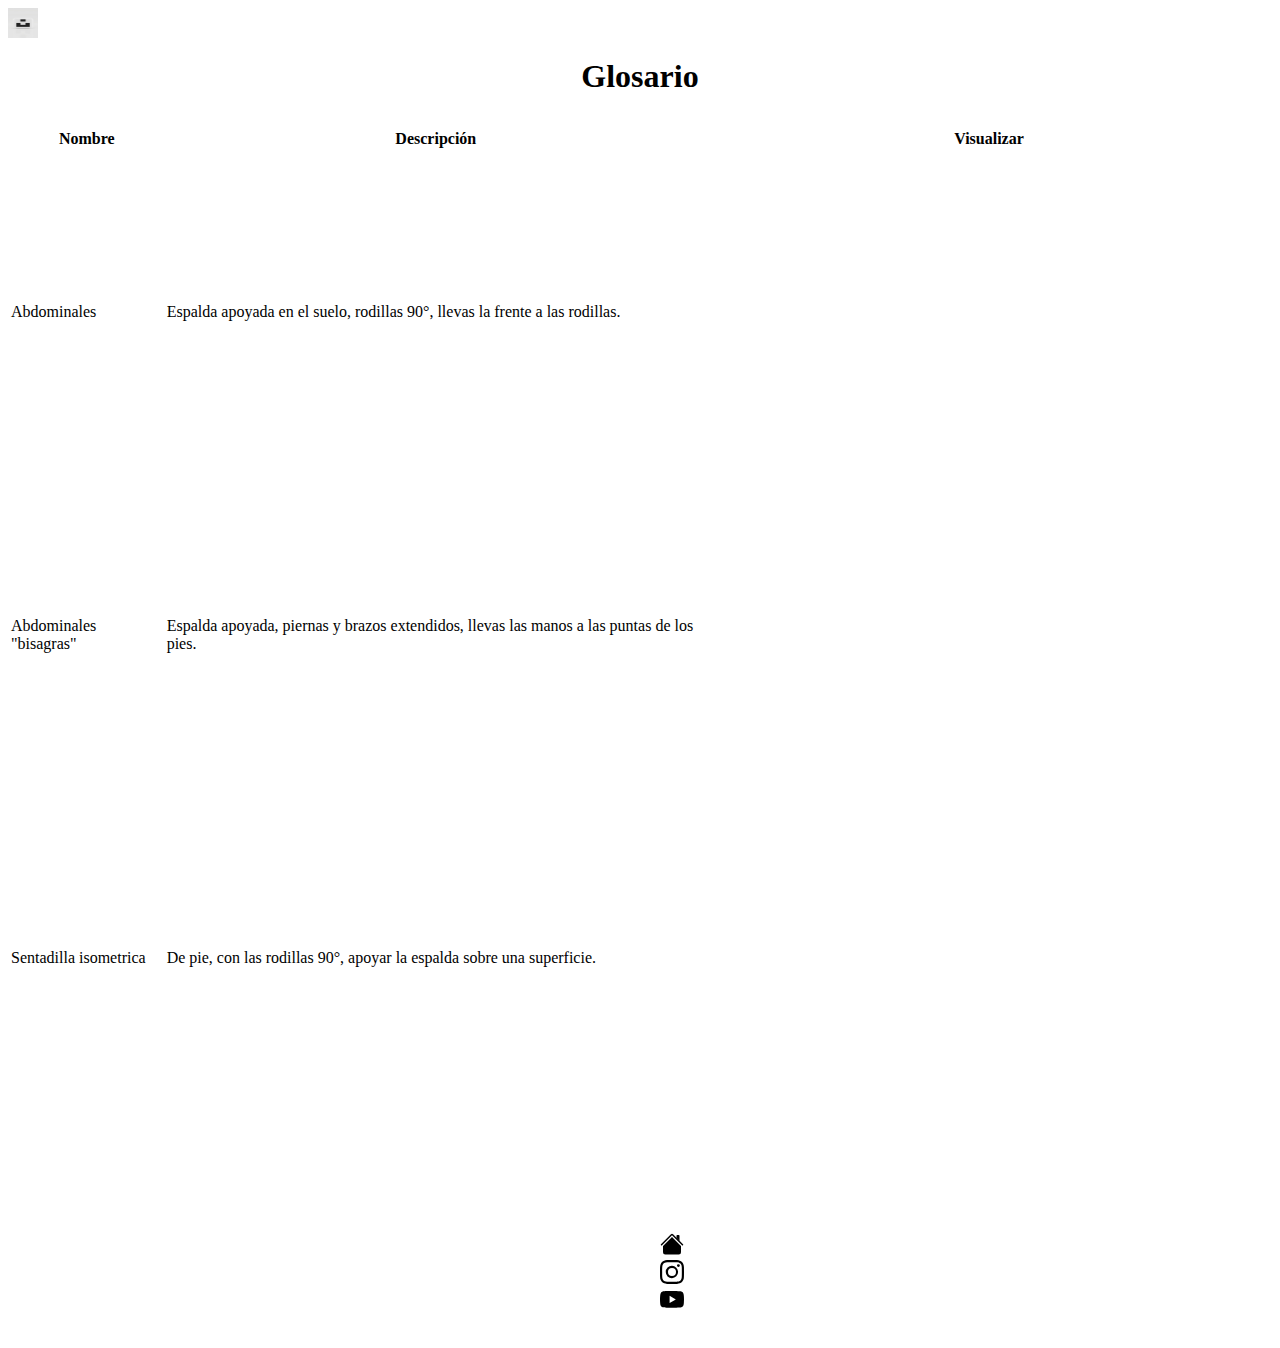
==== pages/glosario.html @ 26970ed7 "primera subida" ====
<!DOCTYPE html>
<html lang="en">

<head>
    <meta charset="UTF-8">
    <meta http-equiv="X-UA-Compatible" content="IE=edge">
    <meta name="viewport" content="width=device-width, initial-scale=1.0">
    <meta name="description" content="Encontrarás una descripción y visualización de cada ejercicio.">
    <meta name="keywords" content="entrenamiento, postura, tecnica, correcto, video, youtube, glosario">
    <title>Glosario</title>
    <!-- css de Bootstrap -->
    <link rel="stylesheet" href="https://cdn.jsdelivr.net/npm/bootstrap@4.6.0/dist/css/bootstrap.min.css"
        integrity="sha384-B0vP5xmATw1+K9KRQjQERJvTumQW0nPEzvF6L/Z6nronJ3oUOFUFpCjEUQouq2+l" crossorigin="anonymous">
    <!-- css nuestro -->
    <link rel="stylesheet" href="../css/app.css">
</head>

<body>
    <div class="container-fluid">
        <!-- Header con logo y titulo -->
        <header>
            <div class="row">
                <div class="col-xs-12 col-md-12 col-lg-12">
                    <a href="../index.html"><img src="../img/logo.jfif" width="30" height="30" alt="logo"></a>
                </div>
            </div>
            <div class="row">
                <div class="col-xs-12 col-md-12 col-lg-12">
                    <h1 class="encabezado__titulo display-3">Glosario</h1>
                </div>
            </div>
        </header>

        <!-- Section con tabla  -->
        <section>
            <table class="table table-hover">
                <thead>
                    <tr>
                        <th scope="col">Nombre</th>
                        <th scope="col">Descripción</th>
                        <th scope="col">Visualizar</th>
                    </tr>
                </thead>
                <tbody>
                    <tr>

                        <td>Abdominales</td>
                        <td>Espalda apoyada en el suelo, rodillas 90°, llevas la frente a las rodillas.</td>
                        <td><iframe width="560" height="315" src="https://www.youtube.com/embed/CwhxepX7aR8"
                                title="YouTube video player" frameborder="0"
                                allow="accelerometer; autoplay; clipboard-write; encrypted-media; gyroscope; picture-in-picture"
                                allowfullscreen></iframe></td>
                    </tr>
                    <tr>

                        <td>Abdominales "bisagras"</td>
                        <td>Espalda apoyada, piernas y brazos extendidos, llevas las manos a las puntas de los pies.
                        </td>
                        <td><iframe width="560" height="315" src="https://www.youtube.com/embed/SgKWg_i_sGU"
                                title="YouTube video player" frameborder="0"
                                allow="accelerometer; autoplay; clipboard-write; encrypted-media; gyroscope; picture-in-picture"
                                allowfullscreen></iframe></td>
                    </tr>
                    <tr>

                        <td>Sentadilla isometrica</td>
                        <td>De pie, con las rodillas 90°, apoyar la espalda sobre una superficie.</td>
                        <td><iframe width="560" height="315" src="https://www.youtube.com/embed/-qXuHrdmk4g"
                                title="YouTube video player" frameborder="0"
                                allow="accelerometer; autoplay; clipboard-write; encrypted-media; gyroscope; picture-in-picture"
                                allowfullscreen></iframe></td>
                    </tr>


                </tbody>
            </table>
        </section>


        <!-- Footer con opciones de pages -->
        <footer class="row footer__position">
            <div class="col-xs-12 col-md-4 col-lg-4">
                <div class="scale"><a href="../index.html"><svg xmlns="http://www.w3.org/2000/svg" width="16"
                            height="16" fill="currentColor" class="bi bi-house-fill" viewBox="0 0 16 16">
                            <path fill-rule="evenodd"
                                d="m8 3.293 6 6V13.5a1.5 1.5 0 0 1-1.5 1.5h-9A1.5 1.5 0 0 1 2 13.5V9.293l6-6zm5-.793V6l-2-2V2.5a.5.5 0 0 1 .5-.5h1a.5.5 0 0 1 .5.5z" />
                            <path fill-rule="evenodd"
                                d="M7.293 1.5a1 1 0 0 1 1.414 0l6.647 6.646a.5.5 0 0 1-.708.708L8 2.207 1.354 8.854a.5.5 0 1 1-.708-.708L7.293 1.5z" />
                        </svg></a></div>
            </div>
            <div class="col-xs-12 col-md-4 col-lg-4">
                <div class="scale"><a href="https://www.instagram.com/somozajoaquin_/?hl=es-la" target="_blank"><svg
                            xmlns="http://www.w3.org/2000/svg" width="16" height="16" fill="currentColor"
                            class="bi bi-instagram" viewBox="0 0 16 16">
                            <path
                                d="M8 0C5.829 0 5.556.01 4.703.048 3.85.088 3.269.222 2.76.42a3.917 3.917 0 0 0-1.417.923A3.927 3.927 0 0 0 .42 2.76C.222 3.268.087 3.85.048 4.7.01 5.555 0 5.827 0 8.001c0 2.172.01 2.444.048 3.297.04.852.174 1.433.372 1.942.205.526.478.972.923 1.417.444.445.89.719 1.416.923.51.198 1.09.333 1.942.372C5.555 15.99 5.827 16 8 16s2.444-.01 3.298-.048c.851-.04 1.434-.174 1.943-.372a3.916 3.916 0 0 0 1.416-.923c.445-.445.718-.891.923-1.417.197-.509.332-1.09.372-1.942C15.99 10.445 16 10.173 16 8s-.01-2.445-.048-3.299c-.04-.851-.175-1.433-.372-1.941a3.926 3.926 0 0 0-.923-1.417A3.911 3.911 0 0 0 13.24.42c-.51-.198-1.092-.333-1.943-.372C10.443.01 10.172 0 7.998 0h.003zm-.717 1.442h.718c2.136 0 2.389.007 3.232.046.78.035 1.204.166 1.486.275.373.145.64.319.92.599.28.28.453.546.598.92.11.281.24.705.275 1.485.039.843.047 1.096.047 3.231s-.008 2.389-.047 3.232c-.035.78-.166 1.203-.275 1.485a2.47 2.47 0 0 1-.599.919c-.28.28-.546.453-.92.598-.28.11-.704.24-1.485.276-.843.038-1.096.047-3.232.047s-2.39-.009-3.233-.047c-.78-.036-1.203-.166-1.485-.276a2.478 2.478 0 0 1-.92-.598 2.48 2.48 0 0 1-.6-.92c-.109-.281-.24-.705-.275-1.485-.038-.843-.046-1.096-.046-3.233 0-2.136.008-2.388.046-3.231.036-.78.166-1.204.276-1.486.145-.373.319-.64.599-.92.28-.28.546-.453.92-.598.282-.11.705-.24 1.485-.276.738-.034 1.024-.044 2.515-.045v.002zm4.988 1.328a.96.96 0 1 0 0 1.92.96.96 0 0 0 0-1.92zm-4.27 1.122a4.109 4.109 0 1 0 0 8.217 4.109 4.109 0 0 0 0-8.217zm0 1.441a2.667 2.667 0 1 1 0 5.334 2.667 2.667 0 0 1 0-5.334z" />
                        </svg></a></div>
            </div>
            <div class="col-xs-12 col-md-4 col-lg-4">
                <div class="scale"><a href="https://www.youtube.com/c/foroatletismo" target="_blank"><svg
                            xmlns="http://www.w3.org/2000/svg" width="16" height="16" fill="currentColor"
                            class="bi bi-youtube" viewBox="0 0 16 16">
                            <path
                                d="M8.051 1.999h.089c.822.003 4.987.033 6.11.335a2.01 2.01 0 0 1 1.415 1.42c.101.38.172.883.22 1.402l.01.104.022.26.008.104c.065.914.073 1.77.074 1.957v.075c-.001.194-.01 1.108-.082 2.06l-.008.105-.009.104c-.05.572-.124 1.14-.235 1.558a2.007 2.007 0 0 1-1.415 1.42c-1.16.312-5.569.334-6.18.335h-.142c-.309 0-1.587-.006-2.927-.052l-.17-.006-.087-.004-.171-.007-.171-.007c-1.11-.049-2.167-.128-2.654-.26a2.007 2.007 0 0 1-1.415-1.419c-.111-.417-.185-.986-.235-1.558L.09 9.82l-.008-.104A31.4 31.4 0 0 1 0 7.68v-.123c.002-.215.01-.958.064-1.778l.007-.103.003-.052.008-.104.022-.26.01-.104c.048-.519.119-1.023.22-1.402a2.007 2.007 0 0 1 1.415-1.42c.487-.13 1.544-.21 2.654-.26l.17-.007.172-.006.086-.003.171-.007A99.788 99.788 0 0 1 7.858 2h.193zM6.4 5.209v4.818l4.157-2.408L6.4 5.209z" />
                        </svg></a></div>
            </div>
        </footer>
    </div>









    <!-- scripts de bootstrap -->
    <script src="https://code.jquery.com/jquery-3.5.1.slim.min.js"
        integrity="sha384-DfXdz2htPH0lsSSs5nCTpuj/zy4C+OGpamoFVy38MVBnE+IbbVYUew+OrCXaRkfj"
        crossorigin="anonymous"></script>
    <script src="https://cdn.jsdelivr.net/npm/bootstrap@4.6.0/dist/js/bootstrap.bundle.min.js"
        integrity="sha384-Piv4xVNRyMGpqkS2by6br4gNJ7DXjqk09RmUpJ8jgGtD7zP9yug3goQfGII0yAns"
        crossorigin="anonymous"></script>
</body>

</html>
---- css/app.css ----
/* vista desktop */
@media only screen and (min-width:1024px) {
    .encabezado__titulo{
        margin: 1rem 0;
    }
    
    .section__textPrincipal{
        text-align: center;
         padding-top: 4rem;
         padding-left: 2rem;
    }
     .section__textSecundario{
        text-align: center;
        padding-top: 4rem;
        padding-right: 2rem;
    }
     .section__container {
        padding-left: 5rem;
    }
    .carousel-inner{
        height: 500px;
    }
    .encabezado__h2{
        margin-top: 1rem;
    }
    .footer__position{
        text-align: center;
        margin-top: 7rem;
        margin-bottom: 2rem;
        width: 100%;
       
        padding-left: 2rem;
    
    }
}

h1, h2{
    text-align: center;
}

a{
    color: black;
}

.section__div--mb{
    margin-bottom: 3rem;
}

/* modificaciones de links y botones  */
a:hover{
    text-decoration: none;
    transition: 0.5s;
    color: #8eb9bb;
}
.scale:hover{
    transform: scale(1.1,1.1);
    transition: 0.5s;
}
.radius{
    border-radius: 5px;
    border: none;
}
.img__radius{
   border-radius:calc(.25rem - 1px);
}
/* Boton de la nav */
.btnMargin{
    margin-left: 4rem;
    margin-top: 0.5rem;
}
.btn:hover{
    background-color: #a8dadc;
    transition: 0.8s;
    color: #fff;
}
.usuario{
    height: 2.5rem;   
}
::placeholder{
    text-align: center;
}
/* Titulo de los dias */
.encabezado__titulo--dias{
    margin-top: 1rem;
}
/* Iconos de footer */
svg{
    width: 1.5rem;
    height: 1.5rem;
    
}

/* No usar BEM sobre .table ya que es class de bootstrap */
/* Tablas de dias y glosario */
.table{
    margin-top: 2rem;
    margin-bottom: 5rem; 
} 

/* css del formulario de inscripcion */
input:placeholder-shown{ 
    font-size: 1rem;
}
textarea{
    font-size: 1rem;
}
select{ 
    border: none;
    height: 1.5rem;
    text-align: center;
    font-weight: 100;
    margin-bottom: 0.2rem;
    font-size: 1rem;
}
input{
    border: none;
    text-align: center;
    font-weight: 100;
    margin-bottom: 0.3rem;
}
.inscripcion__input--tamaño{
    height: 2rem;
}

.inscripcion__ubicacion--checkbox{
    text-align: center;
    font-size: 1.2rem;
    list-style: none;
    margin-top: 0.5rem;
}
.inscripcion__contenedor--ubicacion{
    display: flex;
    flex-direction: row;
    justify-content: center;
    
}
.inscripcion__contenedor--interior{
    background-color: #a8dadc;
    width: 40rem;
    height: 42rem;
    border-radius: 15px;
    display: flex;
    flex-direction: column;
    align-items: center; 
}

.inscripcion__ubicacionForm{
    display: flex;
    flex-direction: column;
    align-items: center;
    margin-top: 2rem; 
}




/* modificaciones de vista tablet */
@media only screen and (min-width: 768px) and (max-width:1023px){
    iframe{
        width: 400px;
        height: 200px;
    }
    .footer__position{
        justify-content: space-around;
        width: 100%;
        padding-left: 2rem;
    }
}

/* modificaciones de vista mobile */
@media only screen and (max-width: 768px){
    .navbar-toggler{
        justify-content: flex-start;
    }
    .section__textPrincipal{
        padding: 2rem 0;
        text-align: center;
        font-size: 1.5rem;
    }
    .section__textSecundario{
        padding: 2rem 0;
        text-align: center;
        font-size: 1.5rem;
    }
    .section__container{
        display: flex;
        justify-content: center;
    }
    
     /* No usar BEM sobre .table ya que es class de bootstrap */
     .table{
         margin-top: 1rem;
         margin-bottom: 2rem;
     }
     iframe{
         width: 100px;
         height: 100px;
     }
     .inscripcion__contenedor--interior{
         height: 44rem;
     }
     .scale:hover{
        transform: scale(1,1.1);
        transition: 0.5s;
    }
    .footer__position{
       margin-top: 2rem;
       margin-bottom: 2rem;
    }
    
}
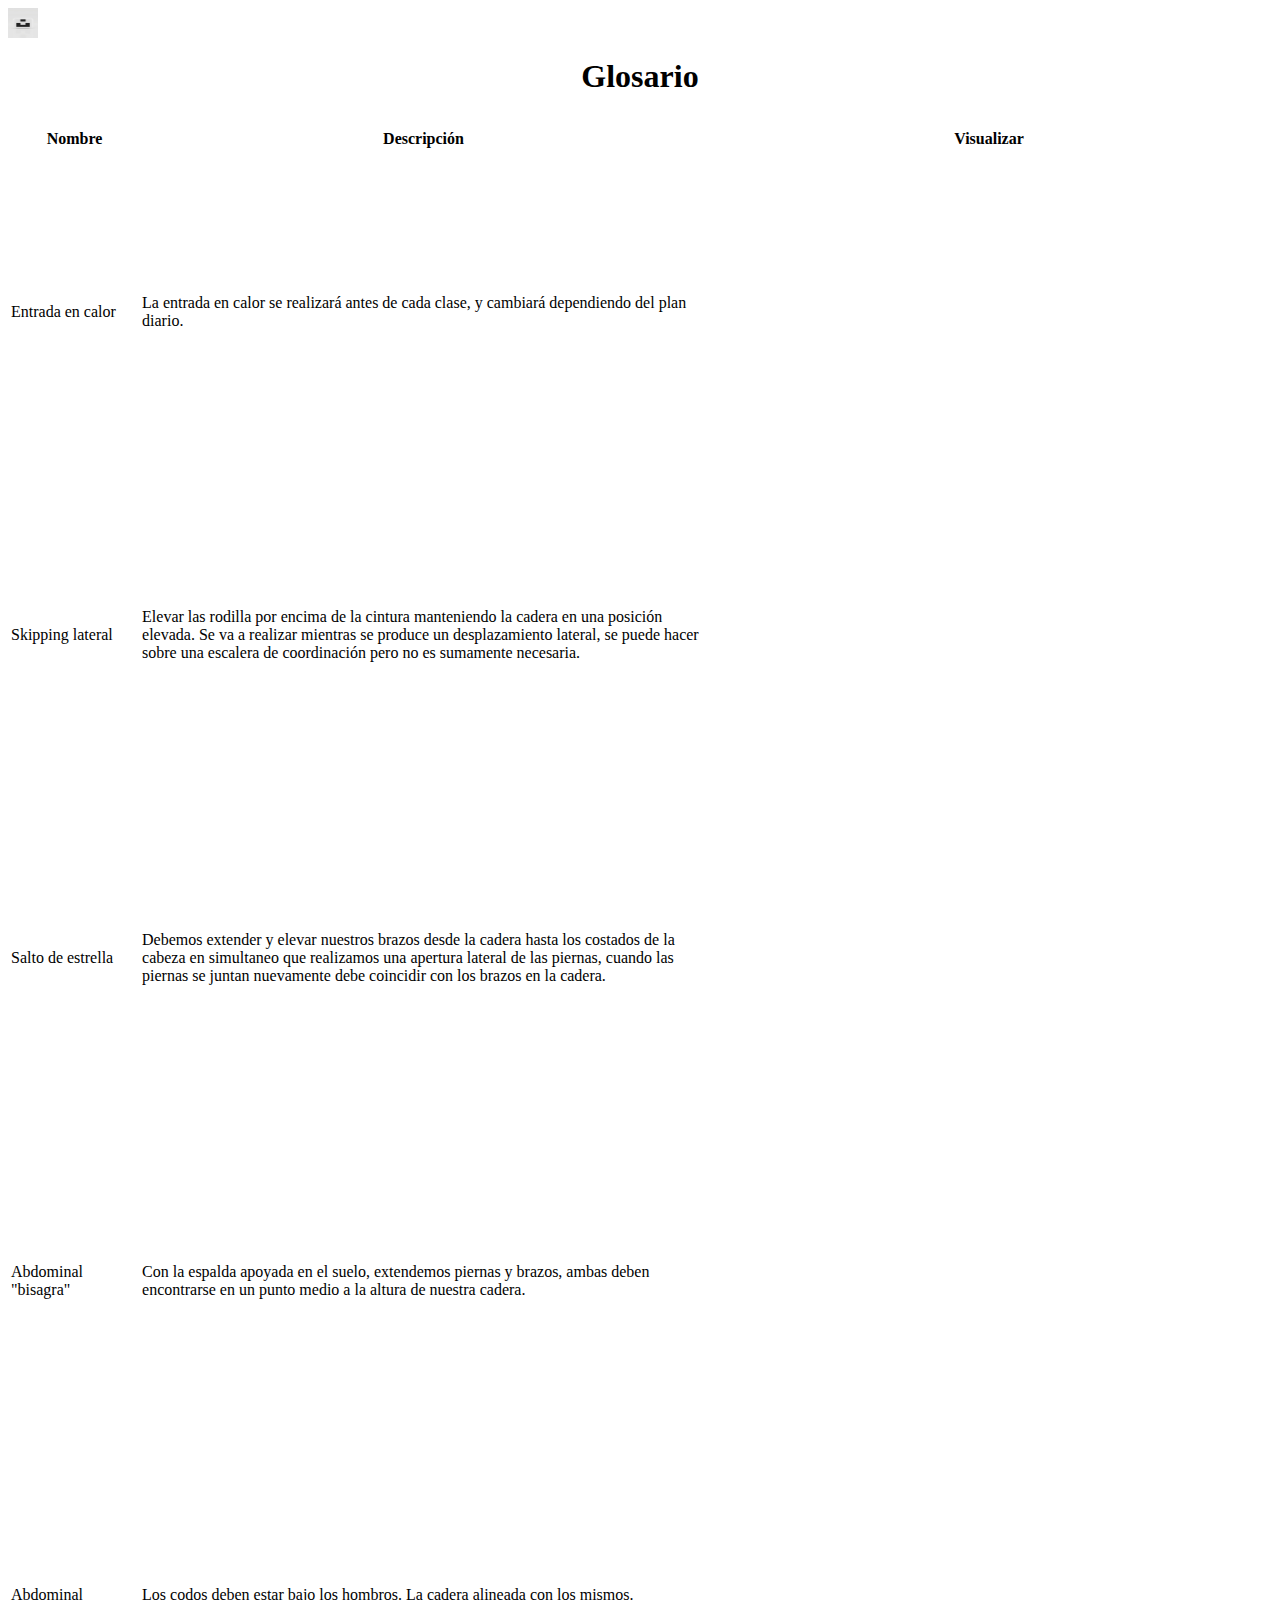
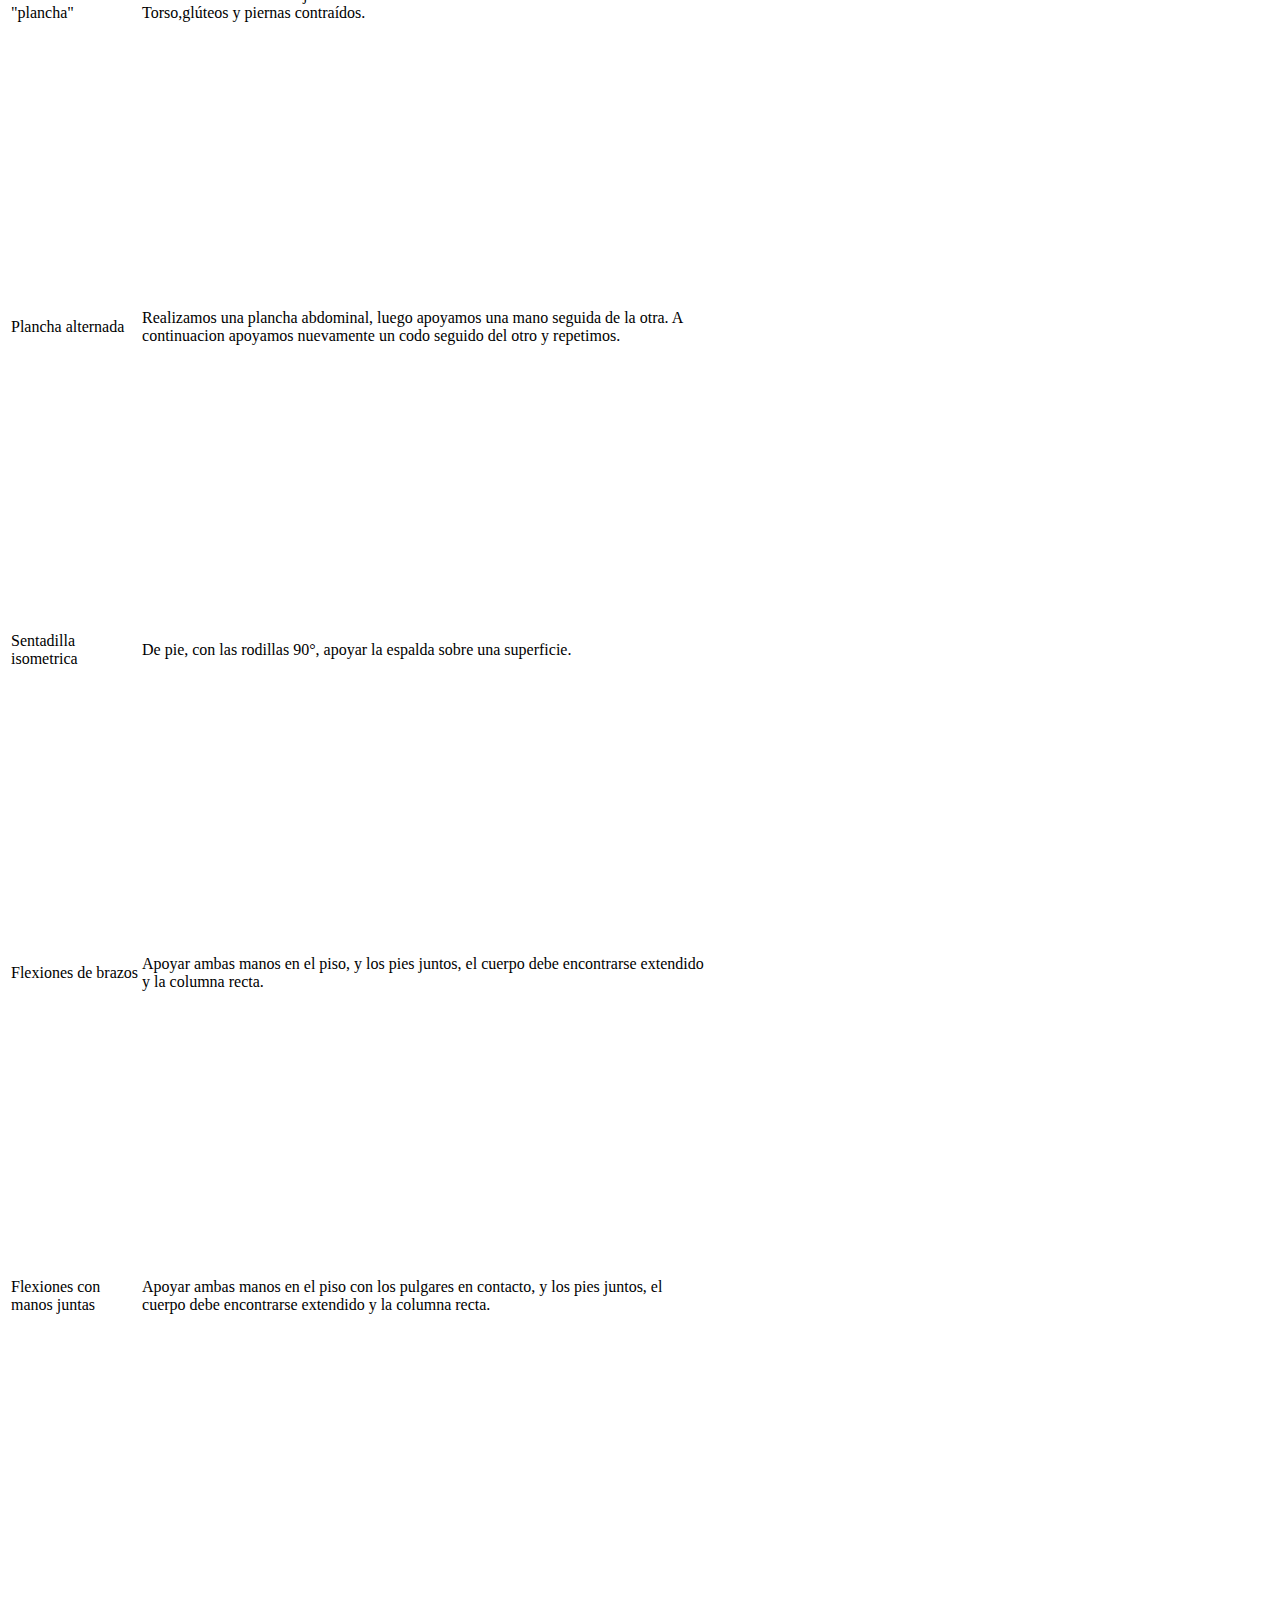
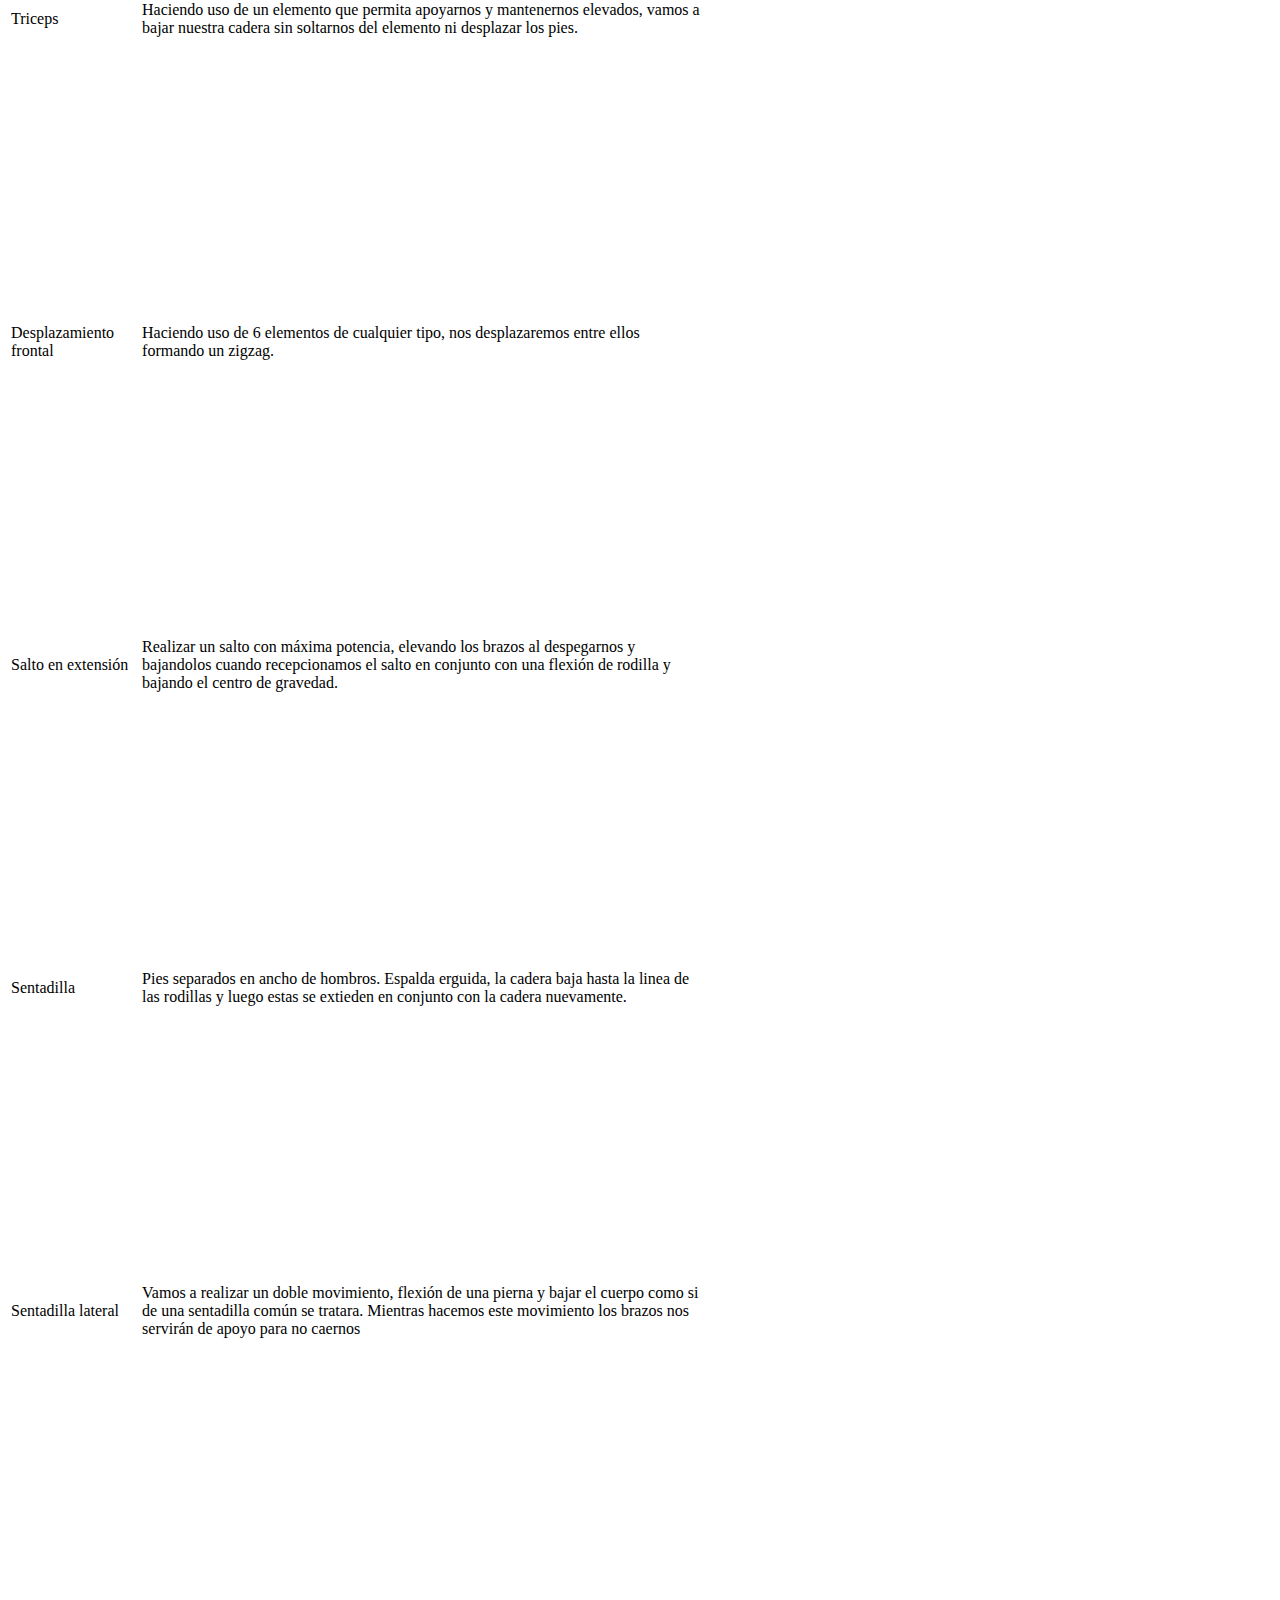
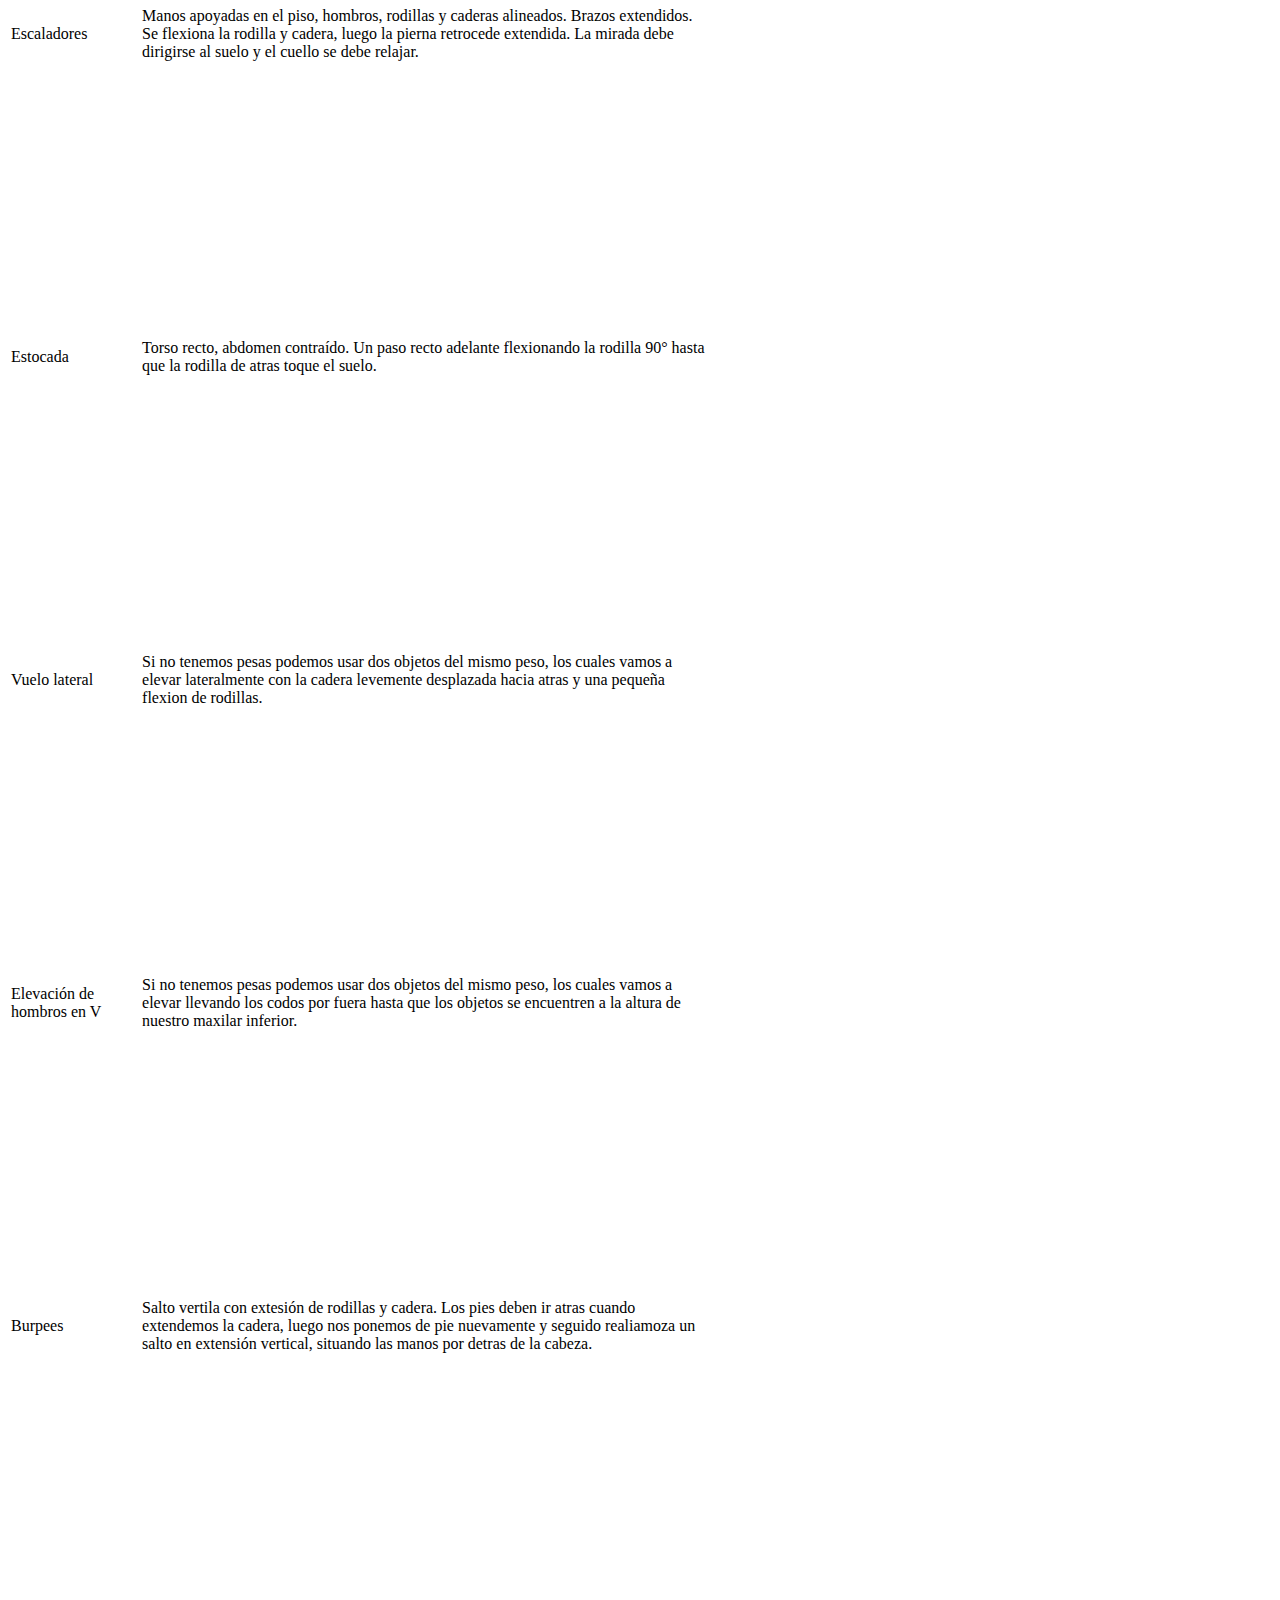
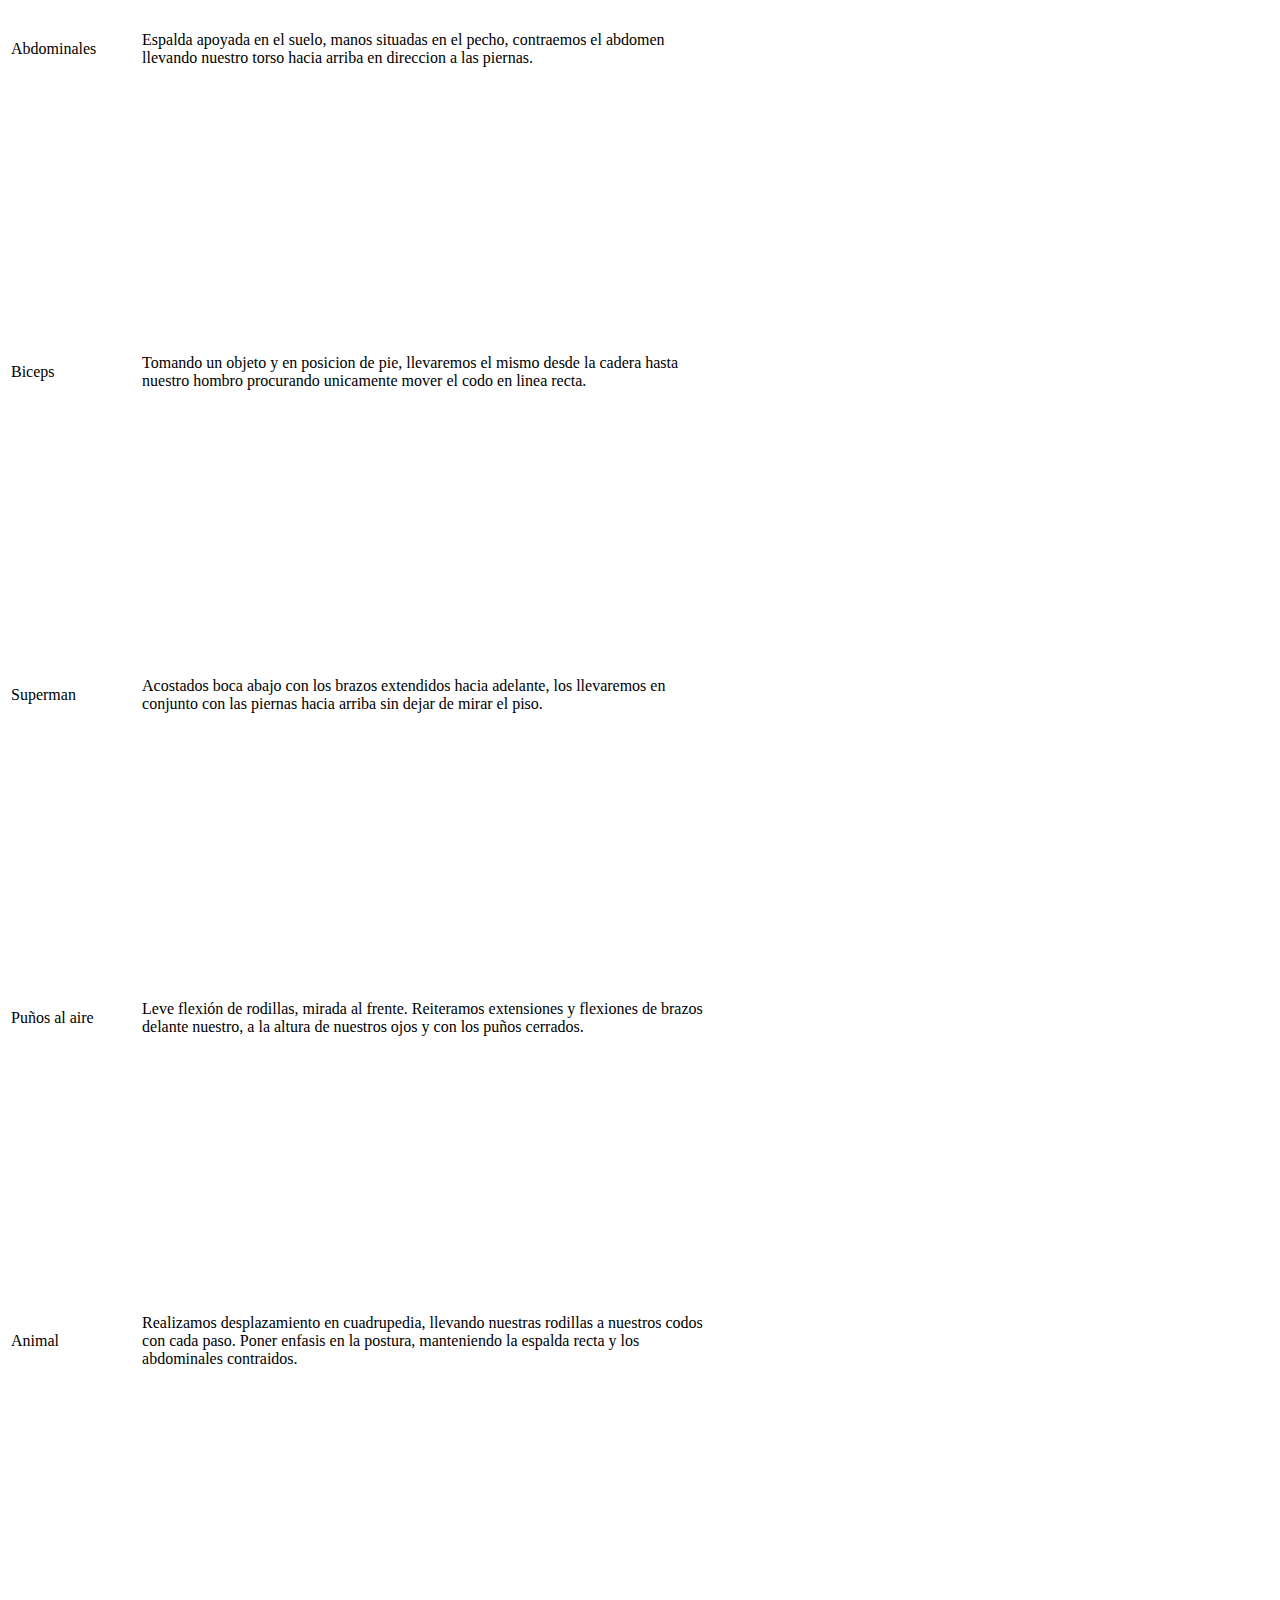
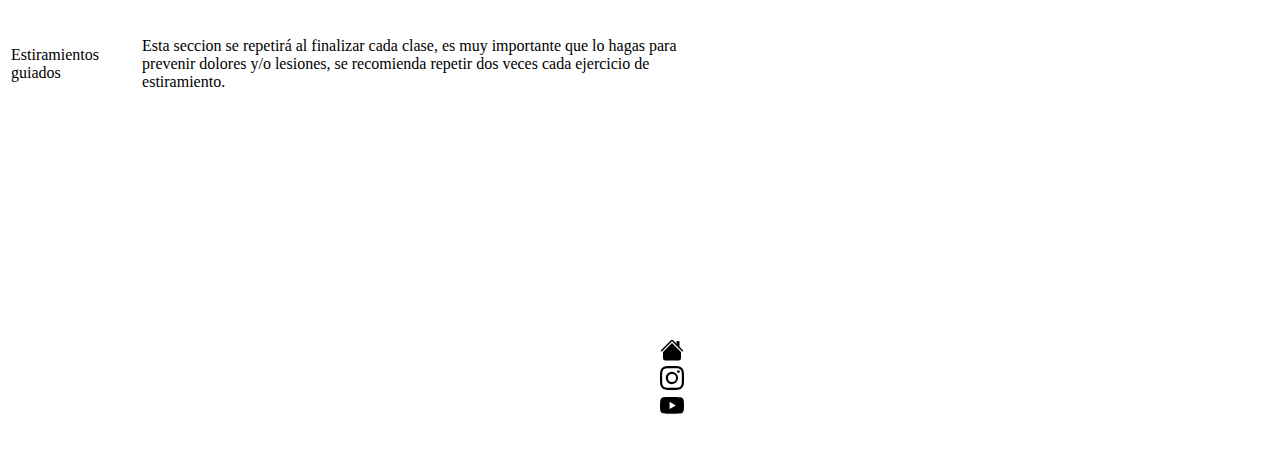
==== commit 61b5fd8a: "Se agrego contenido a dias y glosario" ====
--- a/pages/glosario.html
+++ b/pages/glosario.html
@@ -43,33 +43,244 @@
                 </thead>
                 <tbody>
                     <tr>
-
-                        <td>Abdominales</td>
-                        <td>Espalda apoyada en el suelo, rodillas 90°, llevas la frente a las rodillas.</td>
-                        <td><iframe width="560" height="315" src="https://www.youtube.com/embed/CwhxepX7aR8"
-                                title="YouTube video player" frameborder="0"
-                                allow="accelerometer; autoplay; clipboard-write; encrypted-media; gyroscope; picture-in-picture"
-                                allowfullscreen></iframe></td>
-                    </tr>
-                    <tr>
-
-                        <td>Abdominales "bisagras"</td>
-                        <td>Espalda apoyada, piernas y brazos extendidos, llevas las manos a las puntas de los pies.
+                        <td id="calentamiento">Entrada en calor</td>
+                        <td>La entrada en calor se realizará antes de cada clase, y cambiará dependiendo del plan
+                            diario.</td>
+                        <td><iframe width="560" height="315" src="https://www.youtube.com/embed/EuEoM-17xHQ"
+                                title="YouTube video player" frameborder="0"
+                                allow="accelerometer; autoplay; clipboard-write; encrypted-media; gyroscope; picture-in-picture"
+                                allowfullscreen></iframe></td>
+                    </tr>
+                    <tr>
+                        <td id="skippingL">Skipping lateral</td>
+                        <td>Elevar las rodilla por encima de la cintura manteniendo la cadera en una posición elevada.
+                            Se
+                            va a realizar mientras se produce un desplazamiento lateral, se puede hacer sobre una
+                            escalera de coordinación pero no es sumamente necesaria.</td>
+                        <td><iframe width="560" height="315" src="https://www.youtube.com/embed/OVYJ3pk2qo0"
+                                title="YouTube video player" frameborder="0"
+                                allow="accelerometer; autoplay; clipboard-write; encrypted-media; gyroscope; picture-in-picture"
+                                allowfullscreen></iframe></td>
+                    </tr>
+                    <tr>
+                        <td id="estrella">Salto de estrella</td>
+                        <td>Debemos extender y elevar nuestros brazos desde la cadera hasta los costados de la cabeza en
+                            simultaneo que realizamos una apertura lateral de las piernas, cuando las piernas se juntan
+                            nuevamente debe coincidir con los brazos en la cadera.</td>
+                        <td><iframe width="560" height="315" src="https://www.youtube.com/embed/ZUd0cd5oSHw"
+                                title="YouTube video player" frameborder="0"
+                                allow="accelerometer; autoplay; clipboard-write; encrypted-media; gyroscope; picture-in-picture"
+                                allowfullscreen></iframe></td>
+                    </tr>
+                    <tr>
+                        <td id="bisagra">Abdominal "bisagra"</td>
+                        <td>Con la espalda apoyada en el suelo, extendemos piernas y brazos, ambas deben encontrarse en
+                            un punto medio a la altura de nuestra cadera.</td>
+                        <td><iframe width="560" height="315" src="https://www.youtube.com/embed/SgKWg_i_sGU"
+                                title="YouTube video player" frameborder="0"
+                                allow="accelerometer; autoplay; clipboard-write; encrypted-media; gyroscope; picture-in-picture"
+                                allowfullscreen></iframe></td>
+                    </tr>
+                    <tr>
+                        <td id="plancha">Abdominal "plancha"</td>
+                        <td>Los codos deben estar bajo los hombros. La cadera alineada con los mismos. Torso,glúteos y
+                            piernas contraídos.
                         </td>
-                        <td><iframe width="560" height="315" src="https://www.youtube.com/embed/SgKWg_i_sGU"
-                                title="YouTube video player" frameborder="0"
-                                allow="accelerometer; autoplay; clipboard-write; encrypted-media; gyroscope; picture-in-picture"
-                                allowfullscreen></iframe></td>
-                    </tr>
-                    <tr>
-
-                        <td>Sentadilla isometrica</td>
+                        <td><iframe width="560" height="315" src="https://www.youtube.com/embed/0rb9waxWv_c"
+                                title="YouTube video player" frameborder="0"
+                                allow="accelerometer; autoplay; clipboard-write; encrypted-media; gyroscope; picture-in-picture"
+                                allowfullscreen></iframe></td>
+                    </tr>
+                    <tr>
+                        <td id="planchaAlt">Plancha alternada</td>
+                        <td>Realizamos una plancha abdominal, luego apoyamos una mano seguida de la otra. A
+                            continuacion apoyamos nuevamente un codo seguido del otro y repetimos.</td>
+                        <td><iframe width="560" height="315" src="https://www.youtube.com/embed/dU_I4AM8eVE"
+                                title="YouTube video player" frameborder="0"
+                                allow="accelerometer; autoplay; clipboard-write; encrypted-media; gyroscope; picture-in-picture"
+                                allowfullscreen></iframe></td>
+                    </tr>
+                    <tr>
+                        <td id="isometrica">Sentadilla isometrica</td>
                         <td>De pie, con las rodillas 90°, apoyar la espalda sobre una superficie.</td>
                         <td><iframe width="560" height="315" src="https://www.youtube.com/embed/-qXuHrdmk4g"
                                 title="YouTube video player" frameborder="0"
                                 allow="accelerometer; autoplay; clipboard-write; encrypted-media; gyroscope; picture-in-picture"
                                 allowfullscreen></iframe></td>
                     </tr>
+                    <tr>
+                        <td id="flexiones">Flexiones de brazos</td>
+                        <td>Apoyar ambas manos en el piso, y los pies juntos, el cuerpo debe encontrarse extendido y la
+                            columna recta.</td>
+                        <td><iframe width="560" height="315" src="https://www.youtube.com/embed/GG2NT_hndg0"
+                                title="YouTube video player" frameborder="0"
+                                allow="accelerometer; autoplay; clipboard-write; encrypted-media; gyroscope; picture-in-picture"
+                                allowfullscreen></iframe></td>
+                    </tr>
+                    <tr>
+                        <td id="juntas">Flexiones con manos juntas</td>
+                        <td>Apoyar ambas manos en el piso con los pulgares en contacto, y los pies juntos, el cuerpo
+                            debe encontrarse extendido y la
+                            columna recta.</td>
+                        <td><iframe width="560" height="315" src="https://www.youtube.com/embed/tMw-FPD-Ic0"
+                                title="YouTube video player" frameborder="0"
+                                allow="accelerometer; autoplay; clipboard-write; encrypted-media; gyroscope; picture-in-picture"
+                                allowfullscreen></iframe></td>
+                    </tr>
+                    <tr>
+                        <td id="silla">Triceps</td>
+                        <td>Haciendo uso de un elemento que permita apoyarnos y mantenernos elevados, vamos a bajar
+                            nuestra cadera sin soltarnos del elemento ni desplazar los pies.</td>
+                        <td><iframe width="560" height="315" src="https://www.youtube.com/embed/RL7AEO0Ju0U"
+                                title="YouTube video player" frameborder="0"
+                                allow="accelerometer; autoplay; clipboard-write; encrypted-media; gyroscope; picture-in-picture"
+                                allowfullscreen></iframe></td>
+                    </tr>
+                    <tr>
+                        <td id="zigzag">Desplazamiento frontal</td>
+                        <td>Haciendo uso de 6 elementos de cualquier tipo, nos desplazaremos entre ellos formando un
+                            zigzag.</td>
+                        <td><iframe width="560" height="315" src="https://www.youtube.com/embed/x3L4PrXfi50"
+                                title="YouTube video player" frameborder="0"
+                                allow="accelerometer; autoplay; clipboard-write; encrypted-media; gyroscope; picture-in-picture"
+                                allowfullscreen></iframe></td>
+                    </tr>
+                    <tr>
+                        <td id="extension">Salto en extensión</td>
+                        <td>Realizar un salto con máxima potencia, elevando los brazos al despegarnos y bajandolos
+                            cuando recepcionamos el salto en conjunto con una flexión de rodilla y bajando el centro de
+                            gravedad.</td>
+                        <td><iframe width="560" height="315" src="https://www.youtube.com/embed/47OgVWlVw9U"
+                                title="YouTube video player" frameborder="0"
+                                allow="accelerometer; autoplay; clipboard-write; encrypted-media; gyroscope; picture-in-picture"
+                                allowfullscreen></iframe></td>
+                    </tr>
+                    <tr>
+                        <td id="sentadilla">Sentadilla</td>
+                        <td>Pies separados en ancho de hombros. Espalda erguida, la cadera baja hasta la linea de las
+                            rodillas y luego estas se extieden en conjunto con la cadera nuevamente.</td>
+                        <td><iframe width="560" height="315" src="https://www.youtube.com/embed/VRKdOsad3HQ"
+                                title="YouTube video player" frameborder="0"
+                                allow="accelerometer; autoplay; clipboard-write; encrypted-media; gyroscope; picture-in-picture"
+                                allowfullscreen></iframe></td>
+                    </tr>
+                    <tr>
+                        <td id="sentadillaL">Sentadilla lateral</td>
+                        <td>Vamos a realizar un doble movimiento, flexión de una pierna y bajar el cuerpo como si de una
+                            sentadilla común se tratara. Mientras hacemos este movimiento los brazos nos servirán de
+                            apoyo para no caernos</td>
+                        <td><iframe width="560" height="315" src="https://www.youtube.com/embed/_g7rT1tkSa4"
+                                title="YouTube video player" frameborder="0"
+                                allow="accelerometer; autoplay; clipboard-write; encrypted-media; gyroscope; picture-in-picture"
+                                allowfullscreen></iframe></td>
+                    </tr>
+                    <tr>
+                        <td id="escalador">Escaladores</td>
+                        <td>Manos apoyadas en el piso, hombros, rodillas y caderas alineados. Brazos extendidos. Se
+                            flexiona la rodilla y cadera, luego la pierna retrocede extendida. La mirada debe
+                            dirigirse al suelo y el cuello se debe relajar.</td>
+                        <td><iframe width="560" height="315" src="https://www.youtube.com/embed/Ehcq3j7o8HA"
+                                title="YouTube video player" frameborder="0"
+                                allow="accelerometer; autoplay; clipboard-write; encrypted-media; gyroscope; picture-in-picture"
+                                allowfullscreen></iframe></td>
+                    </tr>
+                    <tr>
+                        <td id="estocada">Estocada</td>
+                        <td>Torso recto, abdomen contraído. Un paso recto adelante flexionando la rodilla 90° hasta que
+                            la rodilla de atras toque el suelo.</td>
+                        <td><iframe width="560" height="315" src="https://www.youtube.com/embed/Xcfs_3DMKlc"
+                                title="YouTube video player" frameborder="0"
+                                allow="accelerometer; autoplay; clipboard-write; encrypted-media; gyroscope; picture-in-picture"
+                                allowfullscreen></iframe></td>
+                    </tr>
+                    <tr>
+                        <td id="vuelo">Vuelo lateral</td>
+                        <td>Si no tenemos pesas podemos usar dos objetos del mismo peso, los cuales vamos a elevar
+                            lateralmente con la cadera levemente desplazada hacia atras y una pequeña flexion de
+                            rodillas. </td>
+                        <td><iframe width="560" height="315" src="https://www.youtube.com/embed/CdgZ97k4lso"
+                                title="YouTube video player" frameborder="0"
+                                allow="accelerometer; autoplay; clipboard-write; encrypted-media; gyroscope; picture-in-picture"
+                                allowfullscreen></iframe></td>
+                    </tr>
+                    <tr>
+                        <td id="hombrosV">Elevación de hombros en V</td>
+                        <td>Si no tenemos pesas podemos usar dos objetos del mismo peso, los cuales vamos a elevar
+                            llevando los codos por fuera hasta que los objetos se encuentren a la altura de nuestro
+                            maxilar inferior. </td>
+                        <td><iframe width="560" height="315" src="https://www.youtube.com/embed/oxuxnsOO2bo"
+                                title="YouTube video player" frameborder="0"
+                                allow="accelerometer; autoplay; clipboard-write; encrypted-media; gyroscope; picture-in-picture"
+                                allowfullscreen></iframe></td>
+                    </tr>
+                    <tr>
+                        <td id="burpee">Burpees</td>
+                        <td>Salto vertila con extesión de rodillas y cadera. Los pies deben ir atras cuando extendemos
+                            la cadera, luego nos ponemos de pie nuevamente y seguido realiamoza un salto en extensión
+                            vertical, situando las manos por detras de la cabeza.</td>
+                        <td><iframe width="560" height="315" src="https://www.youtube.com/embed/ojiK-zPu09I"
+                                title="YouTube video player" frameborder="0"
+                                allow="accelerometer; autoplay; clipboard-write; encrypted-media; gyroscope; picture-in-picture"
+                                allowfullscreen></iframe></td>
+                    </tr>
+                    <tr>
+                        <td id="abdominal">Abdominales</td>
+                        <td>Espalda apoyada en el suelo, manos situadas en el pecho, contraemos el abdomen
+                            llevando nuestro torso hacia arriba en direccion a las piernas.</td>
+                        <td><iframe width="560" height="315" src="https://www.youtube.com/embed/CwhxepX7aR8"
+                                title="YouTube video player" frameborder="0"
+                                allow="accelerometer; autoplay; clipboard-write; encrypted-media; gyroscope; picture-in-picture"
+                                allowfullscreen></iframe></td>
+                    </tr>
+                    <tr>
+                        <td id="biceps">Biceps</td>
+                        <td>Tomando un objeto y en posicion de pie, llevaremos el mismo desde la cadera hasta nuestro
+                            hombro procurando unicamente mover el codo en linea recta.</td>
+                        <td><iframe width="560" height="315" src="https://www.youtube.com/embed/dFsx8haCdDg"
+                                title="YouTube video player" frameborder="0"
+                                allow="accelerometer; autoplay; clipboard-write; encrypted-media; gyroscope; picture-in-picture"
+                                allowfullscreen></iframe></td>
+                    </tr>
+                    <tr>
+                        <td id="superman">Superman</td>
+                        <td>Acostados boca abajo con los brazos extendidos hacia adelante, los llevaremos en conjunto
+                            con las piernas hacia arriba sin dejar de mirar el piso.</td>
+                        <td><iframe width="560" height="315" src="https://www.youtube.com/embed/hShQ38r1-ds"
+                                title="YouTube video player" frameborder="0"
+                                allow="accelerometer; autoplay; clipboard-write; encrypted-media; gyroscope; picture-in-picture"
+                                allowfullscreen></iframe></iframe></td>
+                    </tr>
+                    <tr>
+                        <td id="punios">Puños al aire</td>
+                        <td>Leve flexión de rodillas, mirada al frente. Reiteramos extensiones y flexiones de brazos
+                            delante nuestro, a la altura de nuestros ojos y con los puños cerrados.</td>
+                        <td><iframe width="560" height="315" src="https://www.youtube.com/embed/rQFgk2238f0"
+                                title="YouTube video player" frameborder="0"
+                                allow="accelerometer; autoplay; clipboard-write; encrypted-media; gyroscope; picture-in-picture"
+                                allowfullscreen></iframe></td>
+                    </tr>
+                    <tr>
+                        <td id="animal">Animal</td>
+                        <td>Realizamos desplazamiento en cuadrupedia, llevando nuestras rodillas a nuestros codos con
+                            cada paso. Poner enfasis en la postura, manteniendo la espalda recta y los abdominales
+                            contraidos.</td>
+                        <td><iframe width="560" height="315" src="https://www.youtube.com/embed/ywzE2CKr4yc"
+                                title="YouTube video player" frameborder="0"
+                                allow="accelerometer; autoplay; clipboard-write; encrypted-media; gyroscope; picture-in-picture"
+                                allowfullscreen></iframe></td>
+                    </tr>
+
+                    <tr>
+                        <td id="estiramientos">Estiramientos guiados</td>
+                        <td>Esta seccion se repetirá al finalizar cada clase, es muy importante que lo hagas para
+                            prevenir dolores y/o lesiones, se recomienda repetir dos veces cada ejercicio de
+                            estiramiento.</td>
+                        <td><iframe width="560" height="315" src="https://www.youtube.com/embed/F-zvINoN9sA"
+                                title="YouTube video player" frameborder="0"
+                                allow="accelerometer; autoplay; clipboard-write; encrypted-media; gyroscope; picture-in-picture"
+                                allowfullscreen></iframe></td>
+                    </tr>
+
 
 
                 </tbody>
--- a/css/app.css
+++ b/css/app.css
@@ -3,7 +3,6 @@
     .encabezado__titulo{
         margin: 1rem 0;
     }
-    
     .section__textPrincipal{
         text-align: center;
          padding-top: 4rem;
@@ -28,30 +27,49 @@
         margin-top: 7rem;
         margin-bottom: 2rem;
         width: 100%;
-       
         padding-left: 2rem;
-    
     }
 }
 
 h1, h2{
     text-align: center;
 }
-
 a{
     color: black;
 }
-
 .section__div--mb{
     margin-bottom: 3rem;
+}
+.flex__encabezado--index{
+    display: flex;
+    flex-direction: row;
+    justify-content: center;
 }
 
 /* modificaciones de links y botones  */
 a:hover{
     text-decoration: none;
-    transition: 0.5s;
-    color: #8eb9bb;
-}
+    transition: 0.5s; 
+    color: #8eb9bb; 
+}
+.hover__encabezado--index:hover{
+   color: #000;
+}
+.encabezado__inscripcion--index{
+    margin-top: 1rem;
+    text-align: center;
+    font-size: 2.5rem;
+    border: 1px solid #a8dadc;
+    background-color: white;   
+    border-radius: 15px;
+    padding: .25rem .5rem;    
+}
+.encabezado__inscripcion--index:hover{
+    color: white;
+    border: 1px  solid #a8dadc;
+    border-radius: 15px;
+    box-shadow: 0 0.8em 0.5em -0.5em #99c5c7;
+} 
 .scale:hover{
     transform: scale(1.1,1.1);
     transition: 0.5s;
@@ -63,6 +81,7 @@
 .img__radius{
    border-radius:calc(.25rem - 1px);
 }
+
 /* Boton de la nav */
 .btnMargin{
     margin-left: 4rem;
@@ -70,7 +89,7 @@
 }
 .btn:hover{
     background-color: #a8dadc;
-    transition: 0.8s;
+    transition: 0.5s;
     color: #fff;
 }
 .usuario{
@@ -79,15 +98,16 @@
 ::placeholder{
     text-align: center;
 }
+
 /* Titulo de los dias */
 .encabezado__titulo--dias{
     margin-top: 1rem;
 }
+
 /* Iconos de footer */
 svg{
     width: 1.5rem;
-    height: 1.5rem;
-    
+    height: 1.5rem;   
 }
 
 /* No usar BEM sobre .table ya que es class de bootstrap */
@@ -143,16 +163,12 @@
     flex-direction: column;
     align-items: center; 
 }
-
 .inscripcion__ubicacionForm{
     display: flex;
     flex-direction: column;
     align-items: center;
     margin-top: 2rem; 
 }
-
-
-
 
 /* modificaciones de vista tablet */
 @media only screen and (min-width: 768px) and (max-width:1023px){
@@ -161,9 +177,15 @@
         height: 200px;
     }
     .footer__position{
-        justify-content: space-around;
-        width: 100%;
-        padding-left: 2rem;
+        padding-left: 5rem;
+        margin-bottom: 2rem;
+    }
+    .encabezado__inscripcion--index{
+        margin-bottom: 2.5rem;
+    }
+    .scale:hover{
+        transform: scale(1.009,1.009);
+        transition: 0.5s;
     }
 }
 
@@ -188,25 +210,29 @@
     }
     
      /* No usar BEM sobre .table ya que es class de bootstrap */
-     .table{
-         margin-top: 1rem;
-         margin-bottom: 2rem;
-     }
-     iframe{
-         width: 100px;
-         height: 100px;
-     }
-     .inscripcion__contenedor--interior{
-         height: 44rem;
-     }
-     .scale:hover{
-        transform: scale(1,1.1);
+    .table{
+        margin-top: 1rem;
+        margin-bottom: 2rem;
+        font-size: 14px;
+    }
+    
+    iframe{
+        width: 100px;
+        height: 100px;
+    }
+    .inscripcion__contenedor--interior{
+        height: 44rem;
+    }
+    .scale:hover{
+        transform: scale(1.009,1.009);
         transition: 0.5s;
     }
     .footer__position{
-       margin-top: 2rem;
-       margin-bottom: 2rem;
-    }
-    
-}
-
+        margin-top: 2rem;
+        margin-bottom: 2rem;
+        margin-right: 0.5rem;
+        text-align: end;
+    }
+    
+}
+
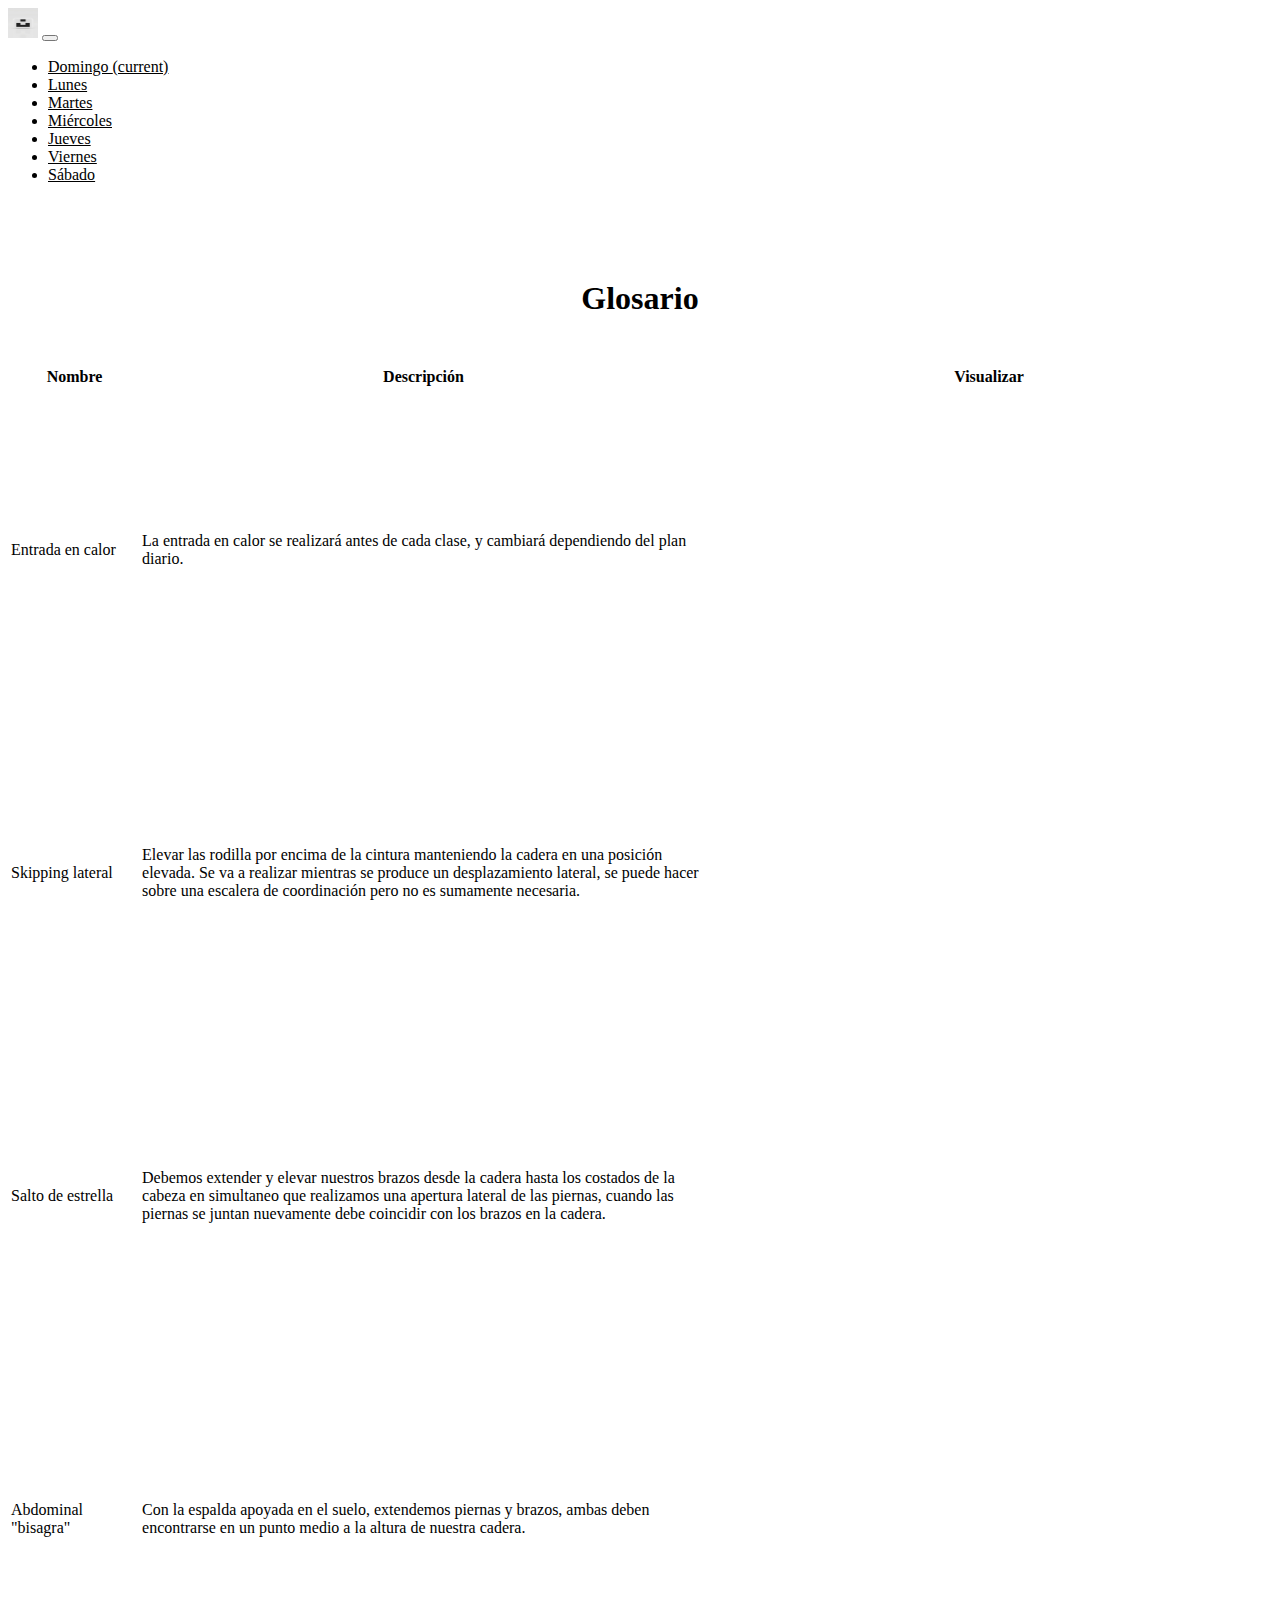
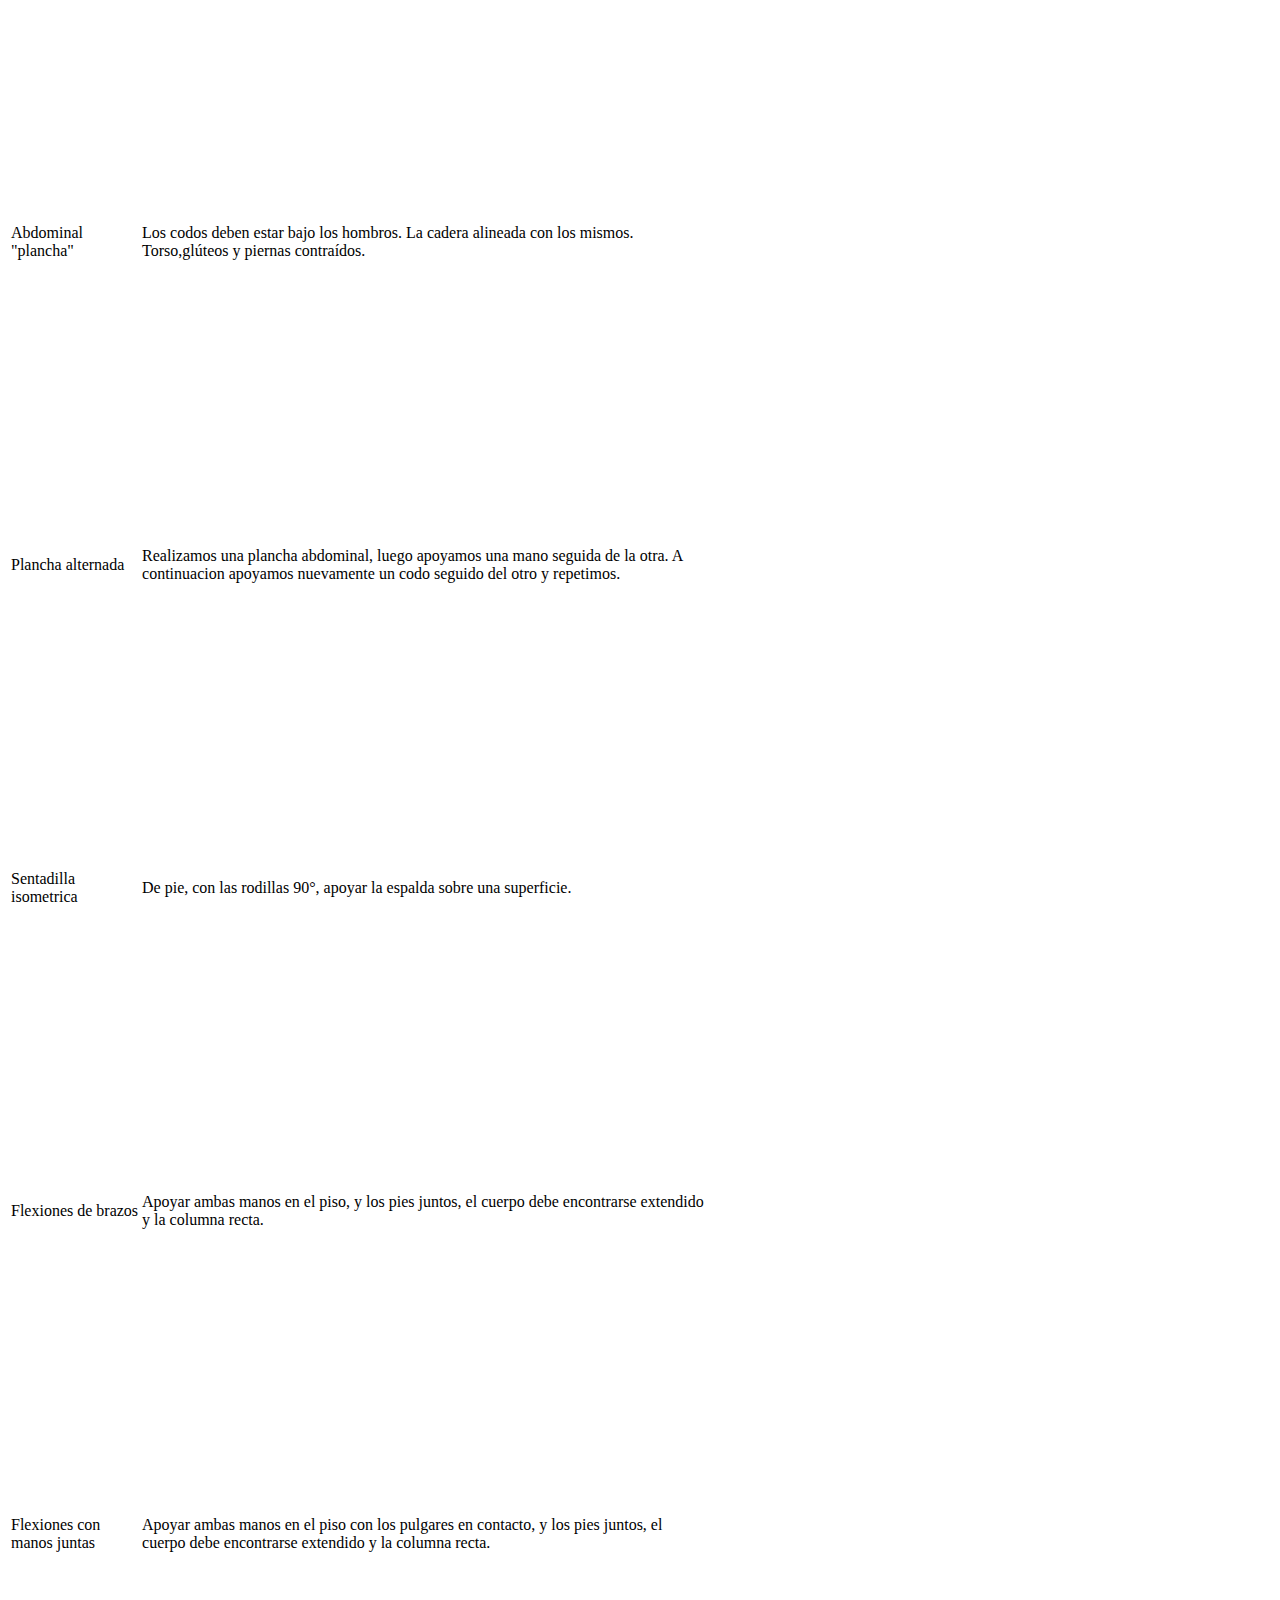
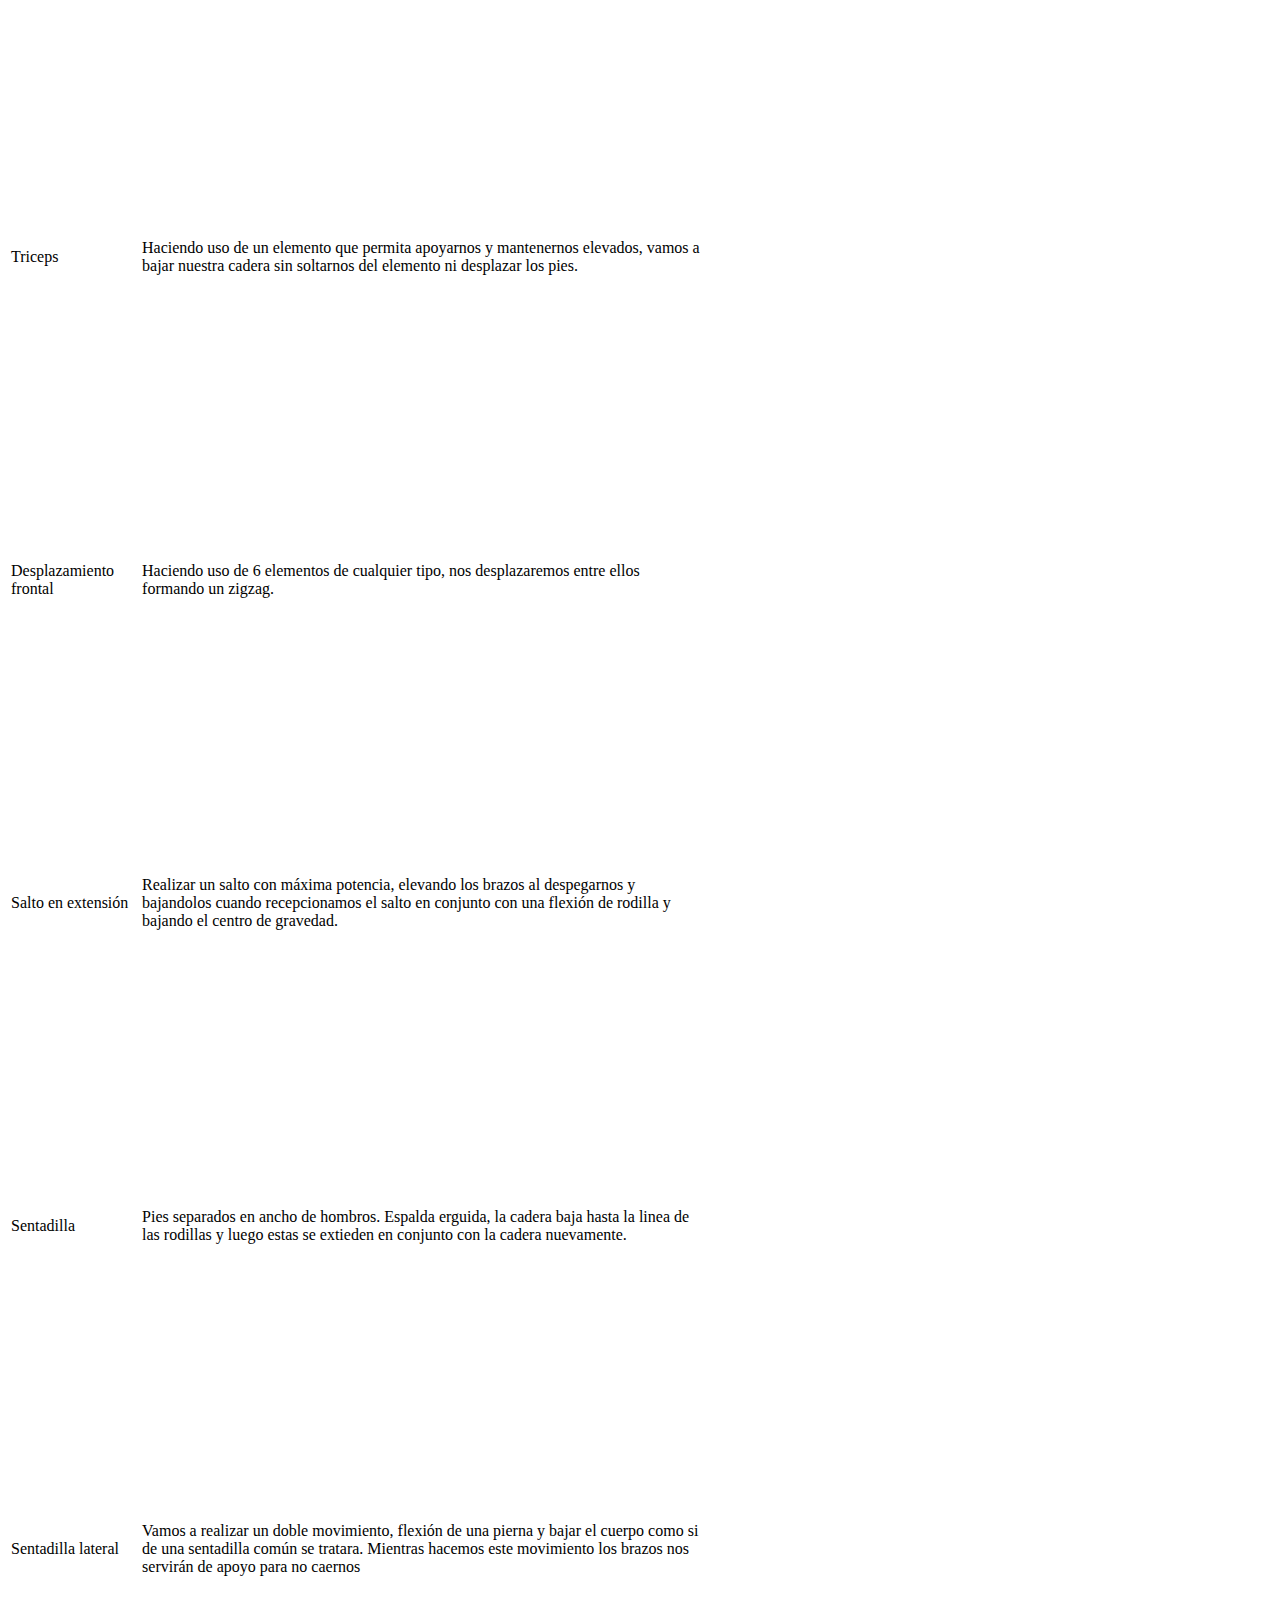
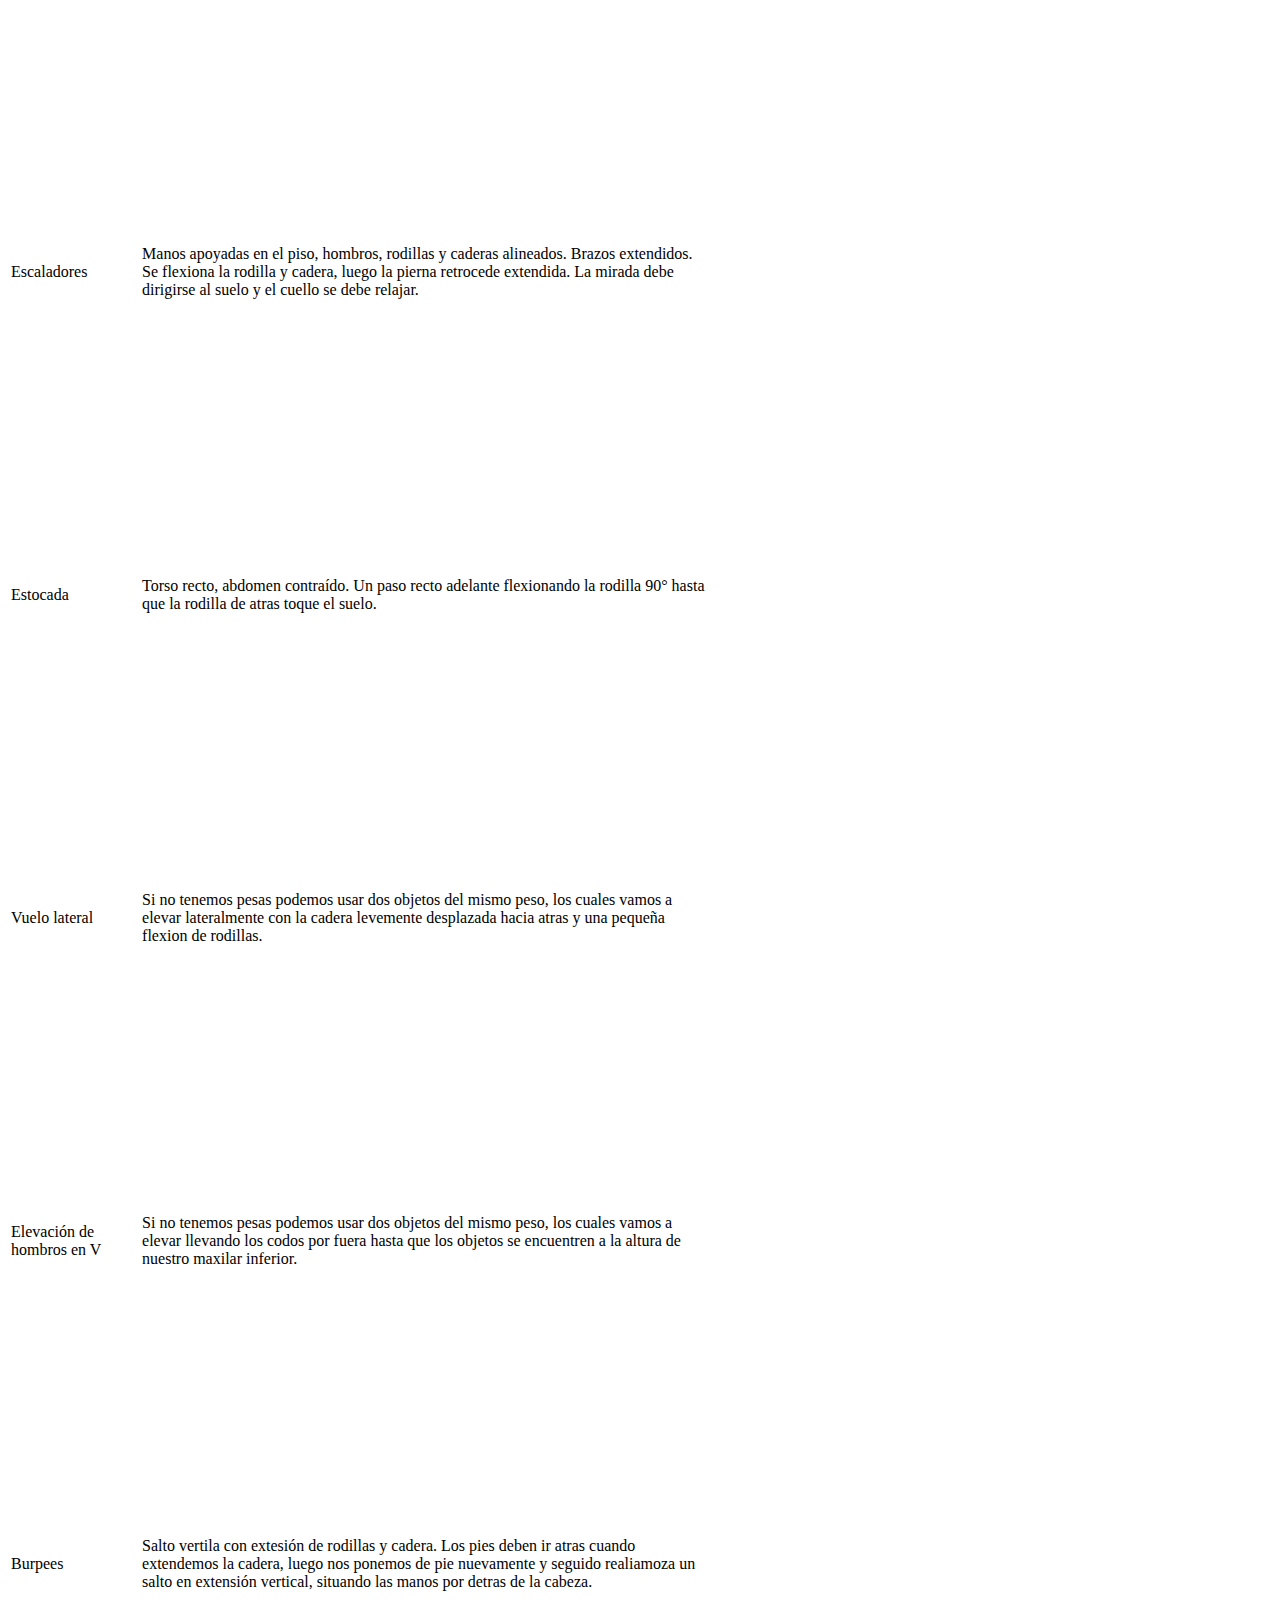
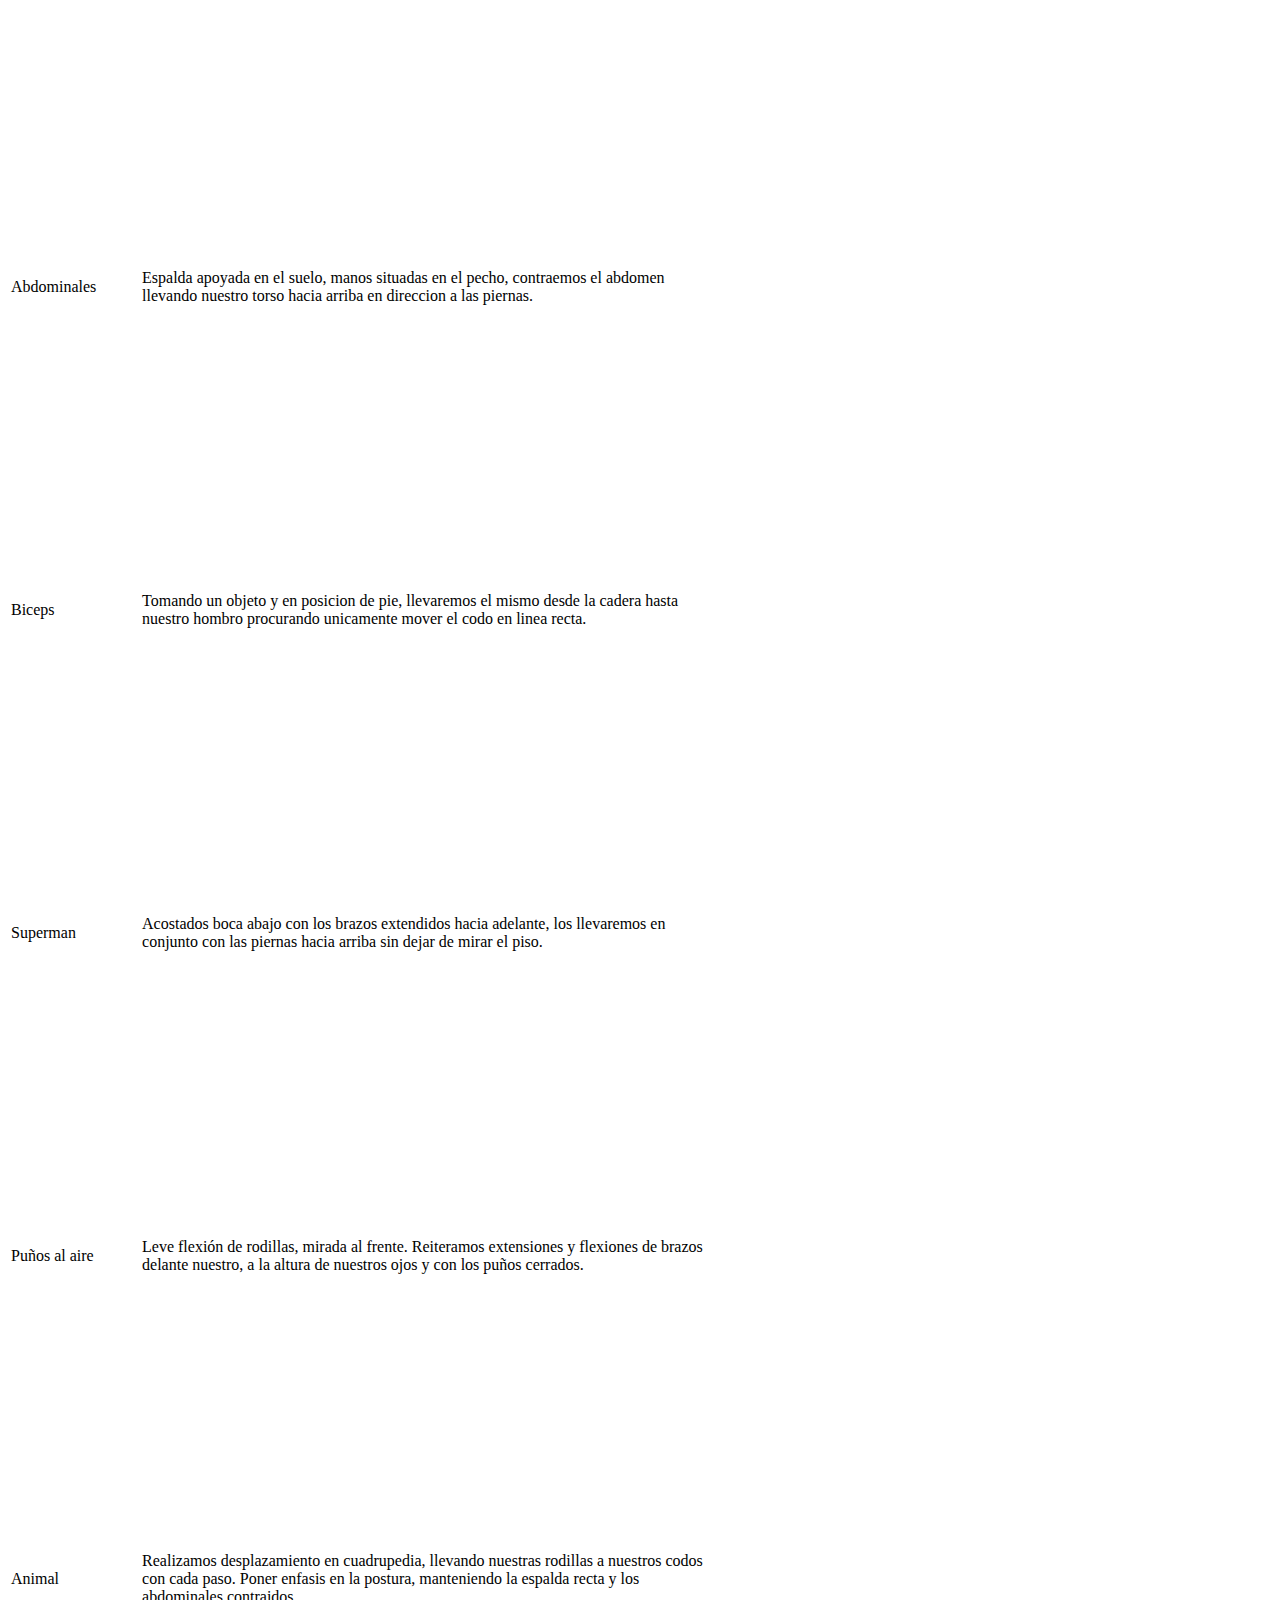
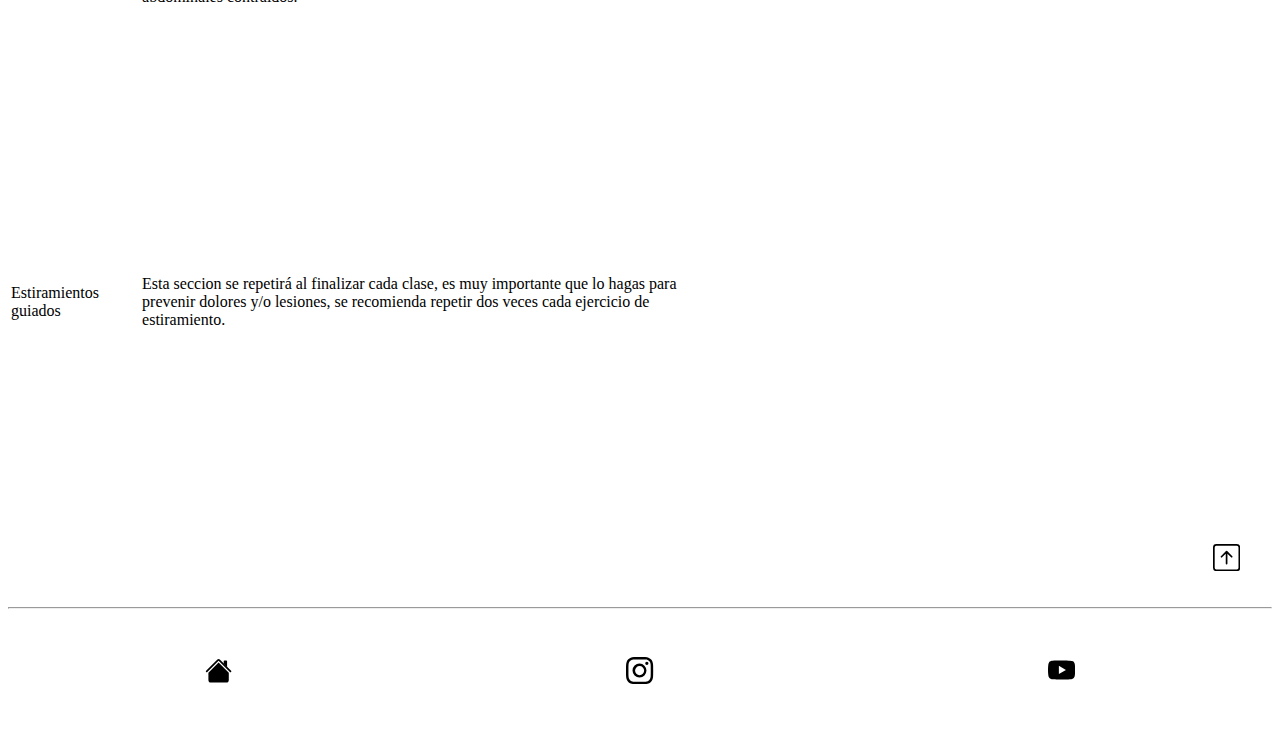
==== commit b573be92: "Se agrego boton para subir en las paginas, se cambiaron los footer las pages de los dias" ====
--- a/pages/glosario.html
+++ b/pages/glosario.html
@@ -18,22 +18,51 @@
 <body>
     <div class="container-fluid">
         <!-- Header con logo y titulo -->
-        <header>
-            <div class="row">
+        <header class="row">
+            <div class="col-xs-12 col-md-12 col-lg-12">
+                <nav class="navbar navbar-expand-lg navbar-light bg-light fixed-top">
+                    <a class="navbar-brand" href="../index.html"><img src="../img/logo.jfif" width="30" height="30"
+                            alt="logo"></a>
+                    <button class=" navbar-toggler" type="button" data-toggle="collapse" data-target="#navbarNav"
+                        aria-controls="navbarNav" aria-expanded="false" aria-label="Toggle navigation">
+                        <span class="navbar-toggler-icon"></span>
+                    </button>
+                    <div class="collapse navbar-collapse" id="navbarNav">
+                        <ul class="navbar-nav">
+                            <li class="nav-item ">
+                                <a class="nav-link" href="#">Domingo <span class="sr-only">(current)</span></a>
+                            </li>
+                            <li class="nav-item">
+                                <a class="nav-link active scale" href="../pages/lunes.html">Lunes</a>
+                            </li>
+                            <li class="nav-item">
+                                <a class="nav-link active scale" href="../pages/martes.html">Martes</a>
+                            </li>
+                            <li class="nav-item">
+                                <a class="nav-link active scale" href="../pages/miercoles.html">Miércoles</a>
+                            </li>
+                            <li class="nav-item">
+                                <a class="nav-link active scale" href="../pages/jueves.html">Jueves</a>
+                            </li>
+                            <li class="nav-item">
+                                <a class="nav-link active scale" href="../pages/viernes.html">Viernes</a>
+                            </li>
+                            <li class="nav-item">
+                                <a class="nav-link" href="#">Sábado</a>
+                            </li>
+                        </ul>
+                    </div>
+                </nav>
                 <div class="col-xs-12 col-md-12 col-lg-12">
-                    <a href="../index.html"><img src="../img/logo.jfif" width="30" height="30" alt="logo"></a>
-                </div>
-            </div>
-            <div class="row">
-                <div class="col-xs-12 col-md-12 col-lg-12">
-                    <h1 class="encabezado__titulo display-3">Glosario</h1>
+                    <h1 class="encabezado__titulo--glosario display-3" id="glosario">Glosario</h1>
                 </div>
             </div>
         </header>
 
+
         <!-- Section con tabla  -->
         <section>
-            <table class="table table-hover">
+            <table class="table table-hover glosario__section--position">
                 <thead>
                     <tr>
                         <th scope="col">Nombre</th>
@@ -269,7 +298,6 @@
                                 allow="accelerometer; autoplay; clipboard-write; encrypted-media; gyroscope; picture-in-picture"
                                 allowfullscreen></iframe></td>
                     </tr>
-
                     <tr>
                         <td id="estiramientos">Estiramientos guiados</td>
                         <td>Esta seccion se repetirá al finalizar cada clase, es muy importante que lo hagas para
@@ -280,43 +308,50 @@
                                 allow="accelerometer; autoplay; clipboard-write; encrypted-media; gyroscope; picture-in-picture"
                                 allowfullscreen></iframe></td>
                     </tr>
-
-
-
                 </tbody>
             </table>
         </section>
-
-
-        <!-- Footer con opciones de pages -->
-        <footer class="row footer__position">
-            <div class="col-xs-12 col-md-4 col-lg-4">
-                <div class="scale"><a href="../index.html"><svg xmlns="http://www.w3.org/2000/svg" width="16"
-                            height="16" fill="currentColor" class="bi bi-house-fill" viewBox="0 0 16 16">
-                            <path fill-rule="evenodd"
-                                d="m8 3.293 6 6V13.5a1.5 1.5 0 0 1-1.5 1.5h-9A1.5 1.5 0 0 1 2 13.5V9.293l6-6zm5-.793V6l-2-2V2.5a.5.5 0 0 1 .5-.5h1a.5.5 0 0 1 .5.5z" />
-                            <path fill-rule="evenodd"
-                                d="M7.293 1.5a1 1 0 0 1 1.414 0l6.647 6.646a.5.5 0 0 1-.708.708L8 2.207 1.354 8.854a.5.5 0 1 1-.708-.708L7.293 1.5z" />
-                        </svg></a></div>
-            </div>
-            <div class="col-xs-12 col-md-4 col-lg-4">
-                <div class="scale"><a href="https://www.instagram.com/somozajoaquin_/?hl=es-la" target="_blank"><svg
-                            xmlns="http://www.w3.org/2000/svg" width="16" height="16" fill="currentColor"
-                            class="bi bi-instagram" viewBox="0 0 16 16">
-                            <path
-                                d="M8 0C5.829 0 5.556.01 4.703.048 3.85.088 3.269.222 2.76.42a3.917 3.917 0 0 0-1.417.923A3.927 3.927 0 0 0 .42 2.76C.222 3.268.087 3.85.048 4.7.01 5.555 0 5.827 0 8.001c0 2.172.01 2.444.048 3.297.04.852.174 1.433.372 1.942.205.526.478.972.923 1.417.444.445.89.719 1.416.923.51.198 1.09.333 1.942.372C5.555 15.99 5.827 16 8 16s2.444-.01 3.298-.048c.851-.04 1.434-.174 1.943-.372a3.916 3.916 0 0 0 1.416-.923c.445-.445.718-.891.923-1.417.197-.509.332-1.09.372-1.942C15.99 10.445 16 10.173 16 8s-.01-2.445-.048-3.299c-.04-.851-.175-1.433-.372-1.941a3.926 3.926 0 0 0-.923-1.417A3.911 3.911 0 0 0 13.24.42c-.51-.198-1.092-.333-1.943-.372C10.443.01 10.172 0 7.998 0h.003zm-.717 1.442h.718c2.136 0 2.389.007 3.232.046.78.035 1.204.166 1.486.275.373.145.64.319.92.599.28.28.453.546.598.92.11.281.24.705.275 1.485.039.843.047 1.096.047 3.231s-.008 2.389-.047 3.232c-.035.78-.166 1.203-.275 1.485a2.47 2.47 0 0 1-.599.919c-.28.28-.546.453-.92.598-.28.11-.704.24-1.485.276-.843.038-1.096.047-3.232.047s-2.39-.009-3.233-.047c-.78-.036-1.203-.166-1.485-.276a2.478 2.478 0 0 1-.92-.598 2.48 2.48 0 0 1-.6-.92c-.109-.281-.24-.705-.275-1.485-.038-.843-.046-1.096-.046-3.233 0-2.136.008-2.388.046-3.231.036-.78.166-1.204.276-1.486.145-.373.319-.64.599-.92.28-.28.546-.453.92-.598.282-.11.705-.24 1.485-.276.738-.034 1.024-.044 2.515-.045v.002zm4.988 1.328a.96.96 0 1 0 0 1.92.96.96 0 0 0 0-1.92zm-4.27 1.122a4.109 4.109 0 1 0 0 8.217 4.109 4.109 0 0 0 0-8.217zm0 1.441a2.667 2.667 0 1 1 0 5.334 2.667 2.667 0 0 1 0-5.334z" />
-                        </svg></a></div>
-            </div>
-            <div class="col-xs-12 col-md-4 col-lg-4">
-                <div class="scale"><a href="https://www.youtube.com/c/foroatletismo" target="_blank"><svg
-                            xmlns="http://www.w3.org/2000/svg" width="16" height="16" fill="currentColor"
-                            class="bi bi-youtube" viewBox="0 0 16 16">
-                            <path
-                                d="M8.051 1.999h.089c.822.003 4.987.033 6.11.335a2.01 2.01 0 0 1 1.415 1.42c.101.38.172.883.22 1.402l.01.104.022.26.008.104c.065.914.073 1.77.074 1.957v.075c-.001.194-.01 1.108-.082 2.06l-.008.105-.009.104c-.05.572-.124 1.14-.235 1.558a2.007 2.007 0 0 1-1.415 1.42c-1.16.312-5.569.334-6.18.335h-.142c-.309 0-1.587-.006-2.927-.052l-.17-.006-.087-.004-.171-.007-.171-.007c-1.11-.049-2.167-.128-2.654-.26a2.007 2.007 0 0 1-1.415-1.419c-.111-.417-.185-.986-.235-1.558L.09 9.82l-.008-.104A31.4 31.4 0 0 1 0 7.68v-.123c.002-.215.01-.958.064-1.778l.007-.103.003-.052.008-.104.022-.26.01-.104c.048-.519.119-1.023.22-1.402a2.007 2.007 0 0 1 1.415-1.42c.487-.13 1.544-.21 2.654-.26l.17-.007.172-.006.086-.003.171-.007A99.788 99.788 0 0 1 7.858 2h.193zM6.4 5.209v4.818l4.157-2.408L6.4 5.209z" />
-                        </svg></a></div>
-            </div>
-        </footer>
     </div>
+    <div class=" bottonUp__pages botonUp__footer--dias footer__dias--color"><a href="#glosario">
+            <svg xmlns="http://www.w3.org/2000/svg" width="16" height="16" fill="currentColor"
+                class="bi bi-arrow-up-square" viewBox="0 0 16 16">
+                <path fill-rule="evenodd"
+                    d="M15 2a1 1 0 0 0-1-1H2a1 1 0 0 0-1 1v12a1 1 0 0 0 1 1h12a1 1 0 0 0 1-1V2zM0 2a2 2 0 0 1 2-2h12a2 2 0 0 1 2 2v12a2 2 0 0 1-2 2H2a2 2 0 0 1-2-2V2zm8.5 9.5a.5.5 0 0 1-1 0V5.707L5.354 7.854a.5.5 0 1 1-.708-.708l3-3a.5.5 0 0 1 .708 0l3 3a.5.5 0 0 1-.708.708L8.5 5.707V11.5z" />
+            </svg></a>
+    </div>
+    <hr>
+
+    <!-- Footer con opciones de pages -->
+    <footer>
+        <ul class="footer__dias--position">
+            <li>
+                <a href="../index.html"><svg xmlns="http://www.w3.org/2000/svg" width="16" height="16"
+                        fill="currentColor" class="bi bi-house-fill" viewBox="0 0 16 16">
+                        <path fill-rule="evenodd"
+                            d="m8 3.293 6 6V13.5a1.5 1.5 0 0 1-1.5 1.5h-9A1.5 1.5 0 0 1 2 13.5V9.293l6-6zm5-.793V6l-2-2V2.5a.5.5 0 0 1 .5-.5h1a.5.5 0 0 1 .5.5z" />
+                        <path fill-rule="evenodd"
+                            d="M7.293 1.5a1 1 0 0 1 1.414 0l6.647 6.646a.5.5 0 0 1-.708.708L8 2.207 1.354 8.854a.5.5 0 1 1-.708-.708L7.293 1.5z" />
+                    </svg></a>
+            </li>
+            <li>
+                <a href="https://www.instagram.com/somozajoaquin_/?hl=es-la" target="_blank"><svg
+                        xmlns="http://www.w3.org/2000/svg" width="16" height="16" fill="currentColor"
+                        class="bi bi-instagram" viewBox="0 0 16 16">
+                        <path
+                            d="M8 0C5.829 0 5.556.01 4.703.048 3.85.088 3.269.222 2.76.42a3.917 3.917 0 0 0-1.417.923A3.927 3.927 0 0 0 .42 2.76C.222 3.268.087 3.85.048 4.7.01 5.555 0 5.827 0 8.001c0 2.172.01 2.444.048 3.297.04.852.174 1.433.372 1.942.205.526.478.972.923 1.417.444.445.89.719 1.416.923.51.198 1.09.333 1.942.372C5.555 15.99 5.827 16 8 16s2.444-.01 3.298-.048c.851-.04 1.434-.174 1.943-.372a3.916 3.916 0 0 0 1.416-.923c.445-.445.718-.891.923-1.417.197-.509.332-1.09.372-1.942C15.99 10.445 16 10.173 16 8s-.01-2.445-.048-3.299c-.04-.851-.175-1.433-.372-1.941a3.926 3.926 0 0 0-.923-1.417A3.911 3.911 0 0 0 13.24.42c-.51-.198-1.092-.333-1.943-.372C10.443.01 10.172 0 7.998 0h.003zm-.717 1.442h.718c2.136 0 2.389.007 3.232.046.78.035 1.204.166 1.486.275.373.145.64.319.92.599.28.28.453.546.598.92.11.281.24.705.275 1.485.039.843.047 1.096.047 3.231s-.008 2.389-.047 3.232c-.035.78-.166 1.203-.275 1.485a2.47 2.47 0 0 1-.599.919c-.28.28-.546.453-.92.598-.28.11-.704.24-1.485.276-.843.038-1.096.047-3.232.047s-2.39-.009-3.233-.047c-.78-.036-1.203-.166-1.485-.276a2.478 2.478 0 0 1-.92-.598 2.48 2.48 0 0 1-.6-.92c-.109-.281-.24-.705-.275-1.485-.038-.843-.046-1.096-.046-3.233 0-2.136.008-2.388.046-3.231.036-.78.166-1.204.276-1.486.145-.373.319-.64.599-.92.28-.28.546-.453.92-.598.282-.11.705-.24 1.485-.276.738-.034 1.024-.044 2.515-.045v.002zm4.988 1.328a.96.96 0 1 0 0 1.92.96.96 0 0 0 0-1.92zm-4.27 1.122a4.109 4.109 0 1 0 0 8.217 4.109 4.109 0 0 0 0-8.217zm0 1.441a2.667 2.667 0 1 1 0 5.334 2.667 2.667 0 0 1 0-5.334z" />
+                    </svg></a>
+            </li>
+            <li>
+                <a href="https://www.youtube.com/c/foroatletismo" target="_blank"><svg
+                        xmlns="http://www.w3.org/2000/svg" width="16" height="16" fill="currentColor"
+                        class="bi bi-youtube" viewBox="0 0 16 16">
+                        <path
+                            d="M8.051 1.999h.089c.822.003 4.987.033 6.11.335a2.01 2.01 0 0 1 1.415 1.42c.101.38.172.883.22 1.402l.01.104.022.26.008.104c.065.914.073 1.77.074 1.957v.075c-.001.194-.01 1.108-.082 2.06l-.008.105-.009.104c-.05.572-.124 1.14-.235 1.558a2.007 2.007 0 0 1-1.415 1.42c-1.16.312-5.569.334-6.18.335h-.142c-.309 0-1.587-.006-2.927-.052l-.17-.006-.087-.004-.171-.007-.171-.007c-1.11-.049-2.167-.128-2.654-.26a2.007 2.007 0 0 1-1.415-1.419c-.111-.417-.185-.986-.235-1.558L.09 9.82l-.008-.104A31.4 31.4 0 0 1 0 7.68v-.123c.002-.215.01-.958.064-1.778l.007-.103.003-.052.008-.104.022-.26.01-.104c.048-.519.119-1.023.22-1.402a2.007 2.007 0 0 1 1.415-1.42c.487-.13 1.544-.21 2.654-.26l.17-.007.172-.006.086-.003.171-.007A99.788 99.788 0 0 1 7.858 2h.193zM6.4 5.209v4.818l4.157-2.408L6.4 5.209z" />
+                    </svg></a>
+            </li>
+        </ul>
+    </footer>
+
 
 
 
--- a/css/app.css
+++ b/css/app.css
@@ -1,7 +1,7 @@
 /* vista desktop */
 @media only screen and (min-width:1024px) {
     .encabezado__titulo{
-        margin: 1rem 0;
+        margin: 5rem 0;
     }
     .section__textPrincipal{
         text-align: center;
@@ -22,13 +22,6 @@
     .encabezado__h2{
         margin-top: 1rem;
     }
-    .footer__position{
-        text-align: center;
-        margin-top: 7rem;
-        margin-bottom: 2rem;
-        width: 100%;
-        padding-left: 2rem;
-    }
 }
 
 h1, h2{
@@ -47,11 +40,6 @@
 }
 
 /* modificaciones de links y botones  */
-a:hover{
-    text-decoration: none;
-    transition: 0.5s; 
-    color: #8eb9bb; 
-}
 .hover__encabezado--index:hover{
    color: #000;
 }
@@ -71,8 +59,9 @@
     box-shadow: 0 0.8em 0.5em -0.5em #99c5c7;
 } 
 .scale:hover{
-    transform: scale(1.1,1.1);
+    transform: scale(1,1.1);
     transition: 0.5s;
+    letter-spacing: 1.5px;
 }
 .radius{
     border-radius: 5px;
@@ -104,10 +93,42 @@
     margin-top: 1rem;
 }
 
+/* hover de las tablas de los dias */
+.table-hover tbody tr:hover{
+    background-color: #a8dadc;
+}
+.dias__ver--hover:hover{
+    color: white;
+    text-decoration: none; 
+    transition: 0.4s;
+}
+
+/* footer de los dias */
+.footer__dias--position{
+    display: flex;
+    flex-direction: row;
+    justify-content: space-around;
+    margin-top: 3rem;
+    margin-bottom: 3rem;
+    padding-left: 0;
+    list-style: none;
+}
+
 /* Iconos de footer */
 svg{
-    width: 1.5rem;
-    height: 1.5rem;   
+    width: 1.7rem;
+    height: 1.7rem;   
+}
+a .bi:hover{
+    color: #8eb9bb;
+    transition: 0.5s; 
+}
+
+.botonUp__footer--dias{
+    display: flex;
+    flex-direction: row;
+    justify-content: end;
+    margin: 2rem; 
 }
 
 /* No usar BEM sobre .table ya que es class de bootstrap */
@@ -116,6 +137,12 @@
     margin-top: 2rem;
     margin-bottom: 5rem; 
 } 
+.encabezado__titulo--glosario{
+    margin-top: 6rem;
+}
+.glosario__section--position{
+    margin-top: 3rem;
+}
 
 /* css del formulario de inscripcion */
 input:placeholder-shown{ 
@@ -140,7 +167,6 @@
 }
 .inscripcion__input--tamaño{
     height: 2rem;
-}
 
 .inscripcion__ubicacion--checkbox{
     text-align: center;
@@ -151,8 +177,7 @@
 .inscripcion__contenedor--ubicacion{
     display: flex;
     flex-direction: row;
-    justify-content: center;
-    
+    justify-content: center; 
 }
 .inscripcion__contenedor--interior{
     background-color: #a8dadc;
@@ -176,24 +201,23 @@
         width: 400px;
         height: 200px;
     }
-    .footer__position{
-        padding-left: 5rem;
-        margin-bottom: 2rem;
-    }
     .encabezado__inscripcion--index{
         margin-bottom: 2.5rem;
     }
     .scale:hover{
         transform: scale(1.009,1.009);
-        transition: 0.5s;
-    }
+        transition: 1s;
+        letter-spacing: 1.5px;
+    }
+    
 }
 
 /* modificaciones de vista mobile */
 @media only screen and (max-width: 768px){
     .navbar-toggler{
-        justify-content: flex-start;
-    }
+        justify-content: flex-start;  
+    }
+   
     .section__textPrincipal{
         padding: 2rem 0;
         text-align: center;
@@ -214,8 +238,12 @@
         margin-top: 1rem;
         margin-bottom: 2rem;
         font-size: 14px;
+        width: 100%;
     }
     
+    .encabezado__titulo--glosario{
+        margin-top: 4rem;
+    }
     iframe{
         width: 100px;
         height: 100px;
@@ -225,14 +253,8 @@
     }
     .scale:hover{
         transform: scale(1.009,1.009);
-        transition: 0.5s;
-    }
-    .footer__position{
-        margin-top: 2rem;
-        margin-bottom: 2rem;
-        margin-right: 0.5rem;
-        text-align: end;
-    }
-    
-}
-
+        transition: 1s;
+        letter-spacing: 1.5px;
+    }
+}
+
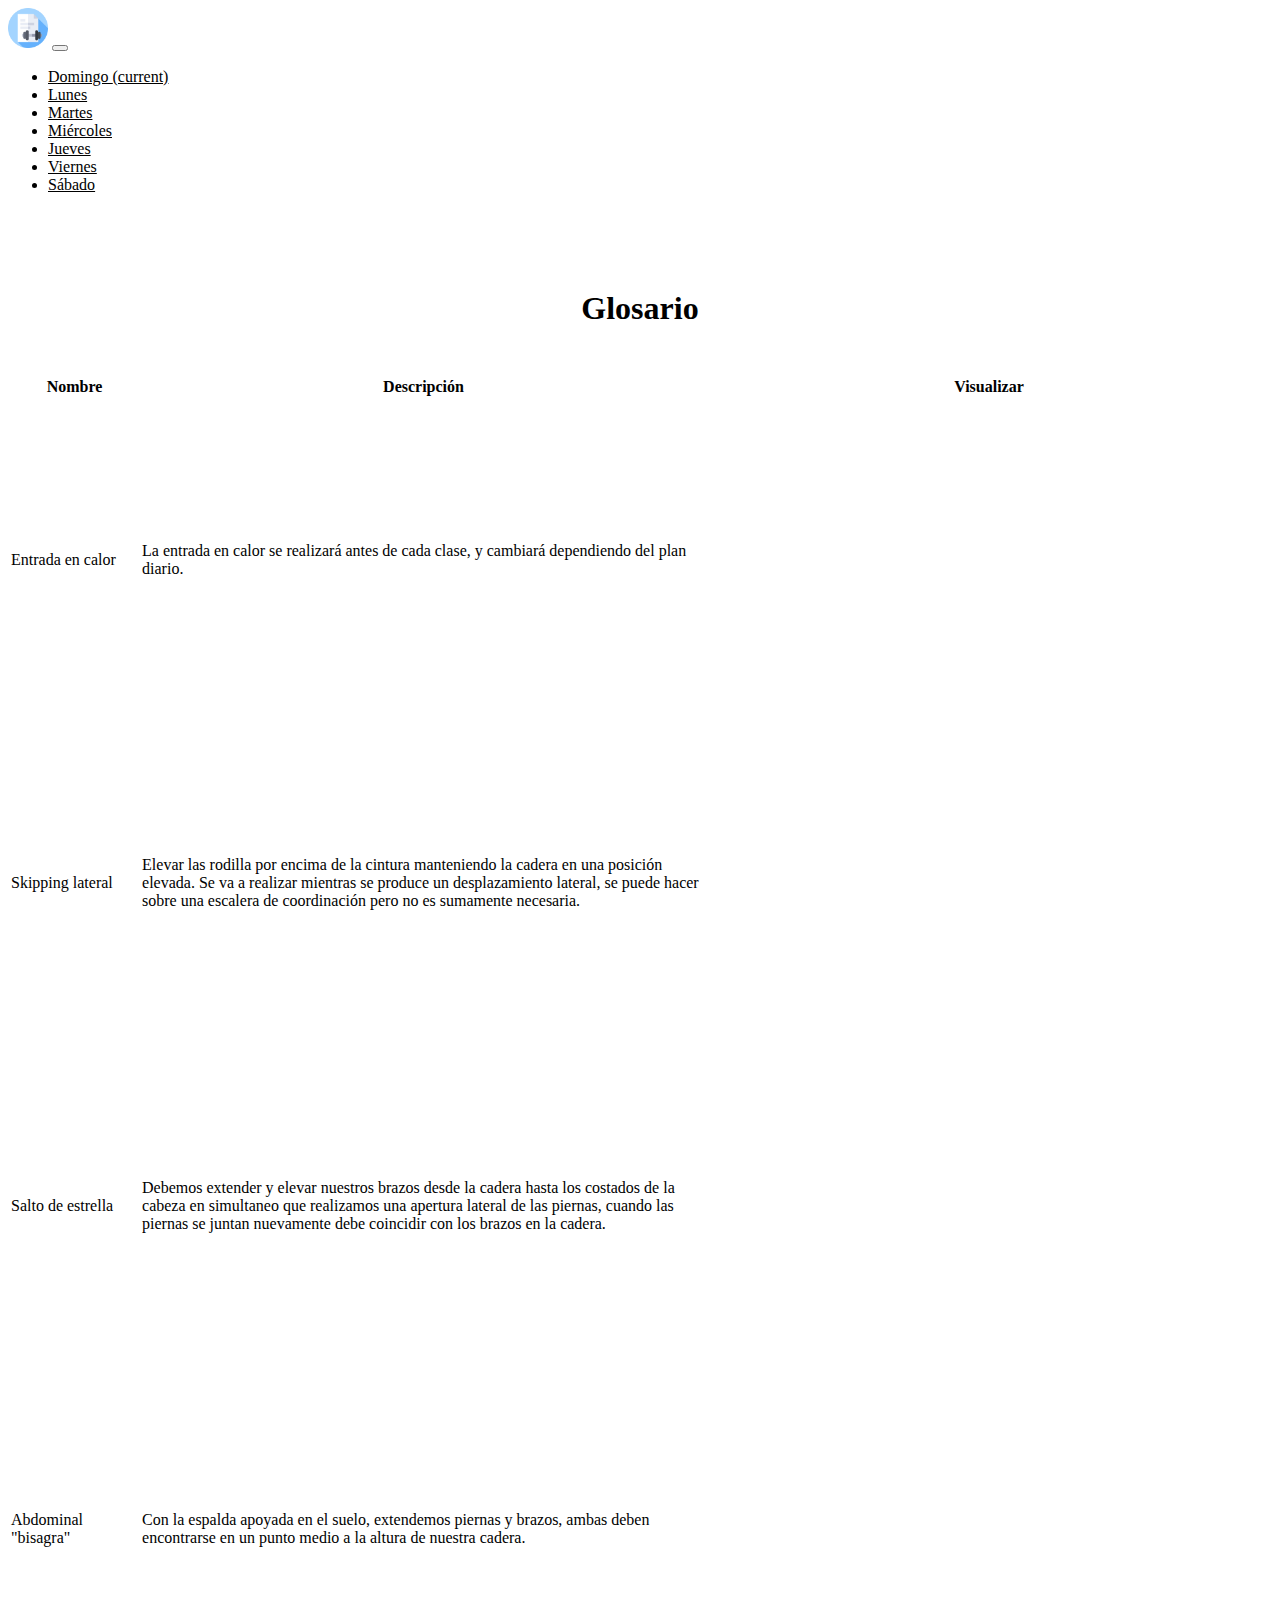
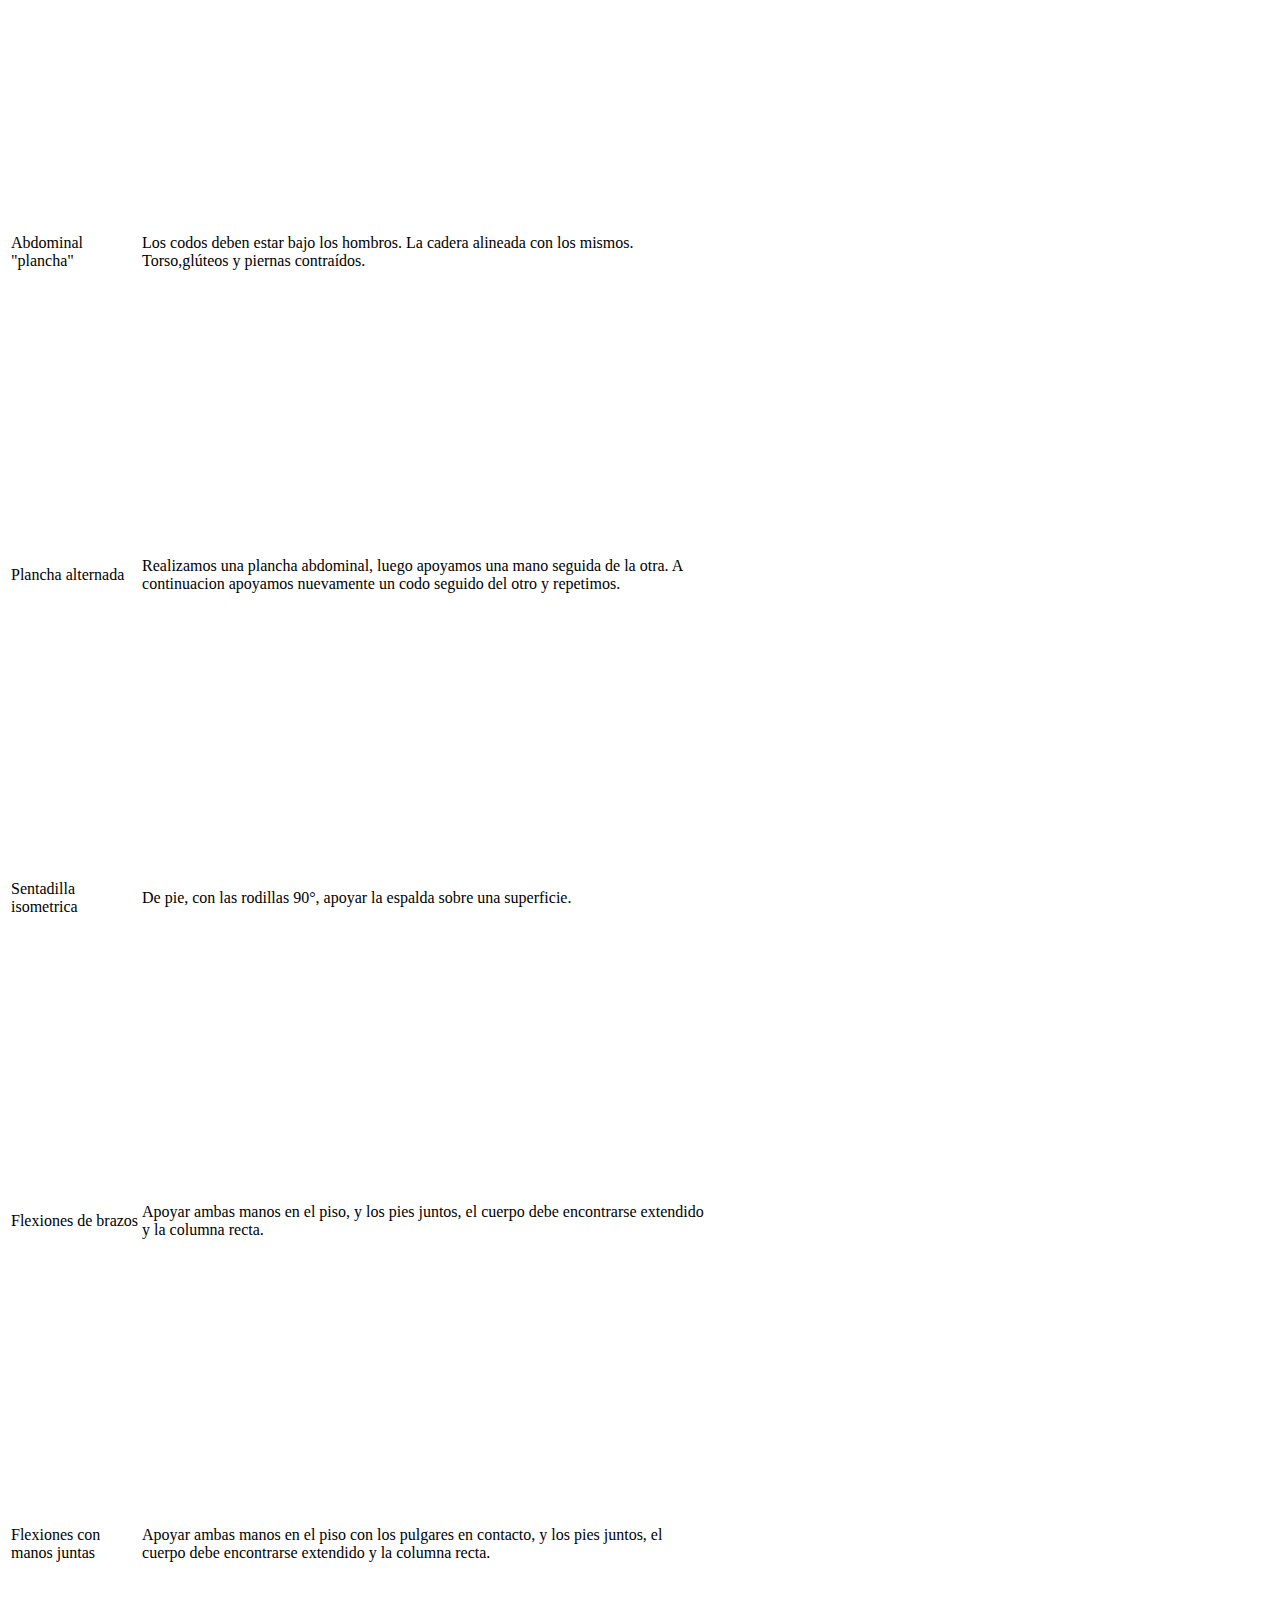
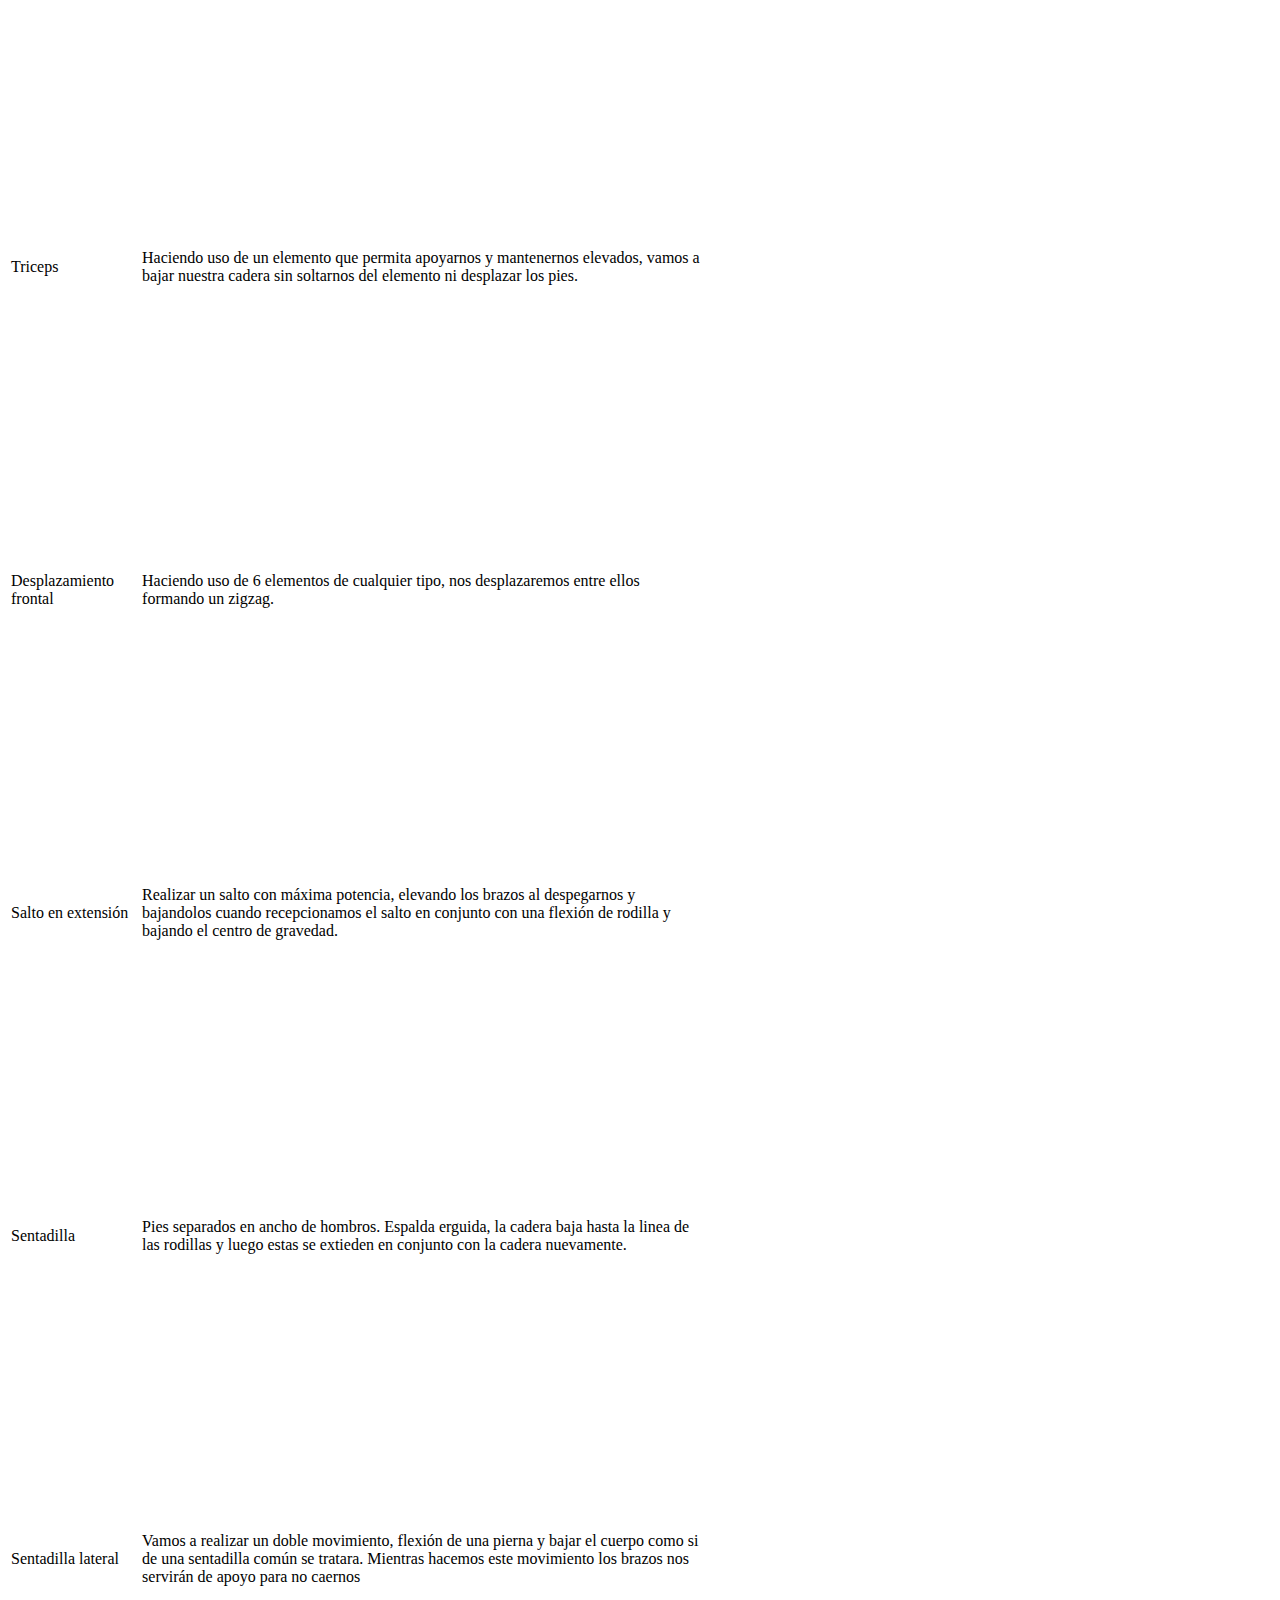
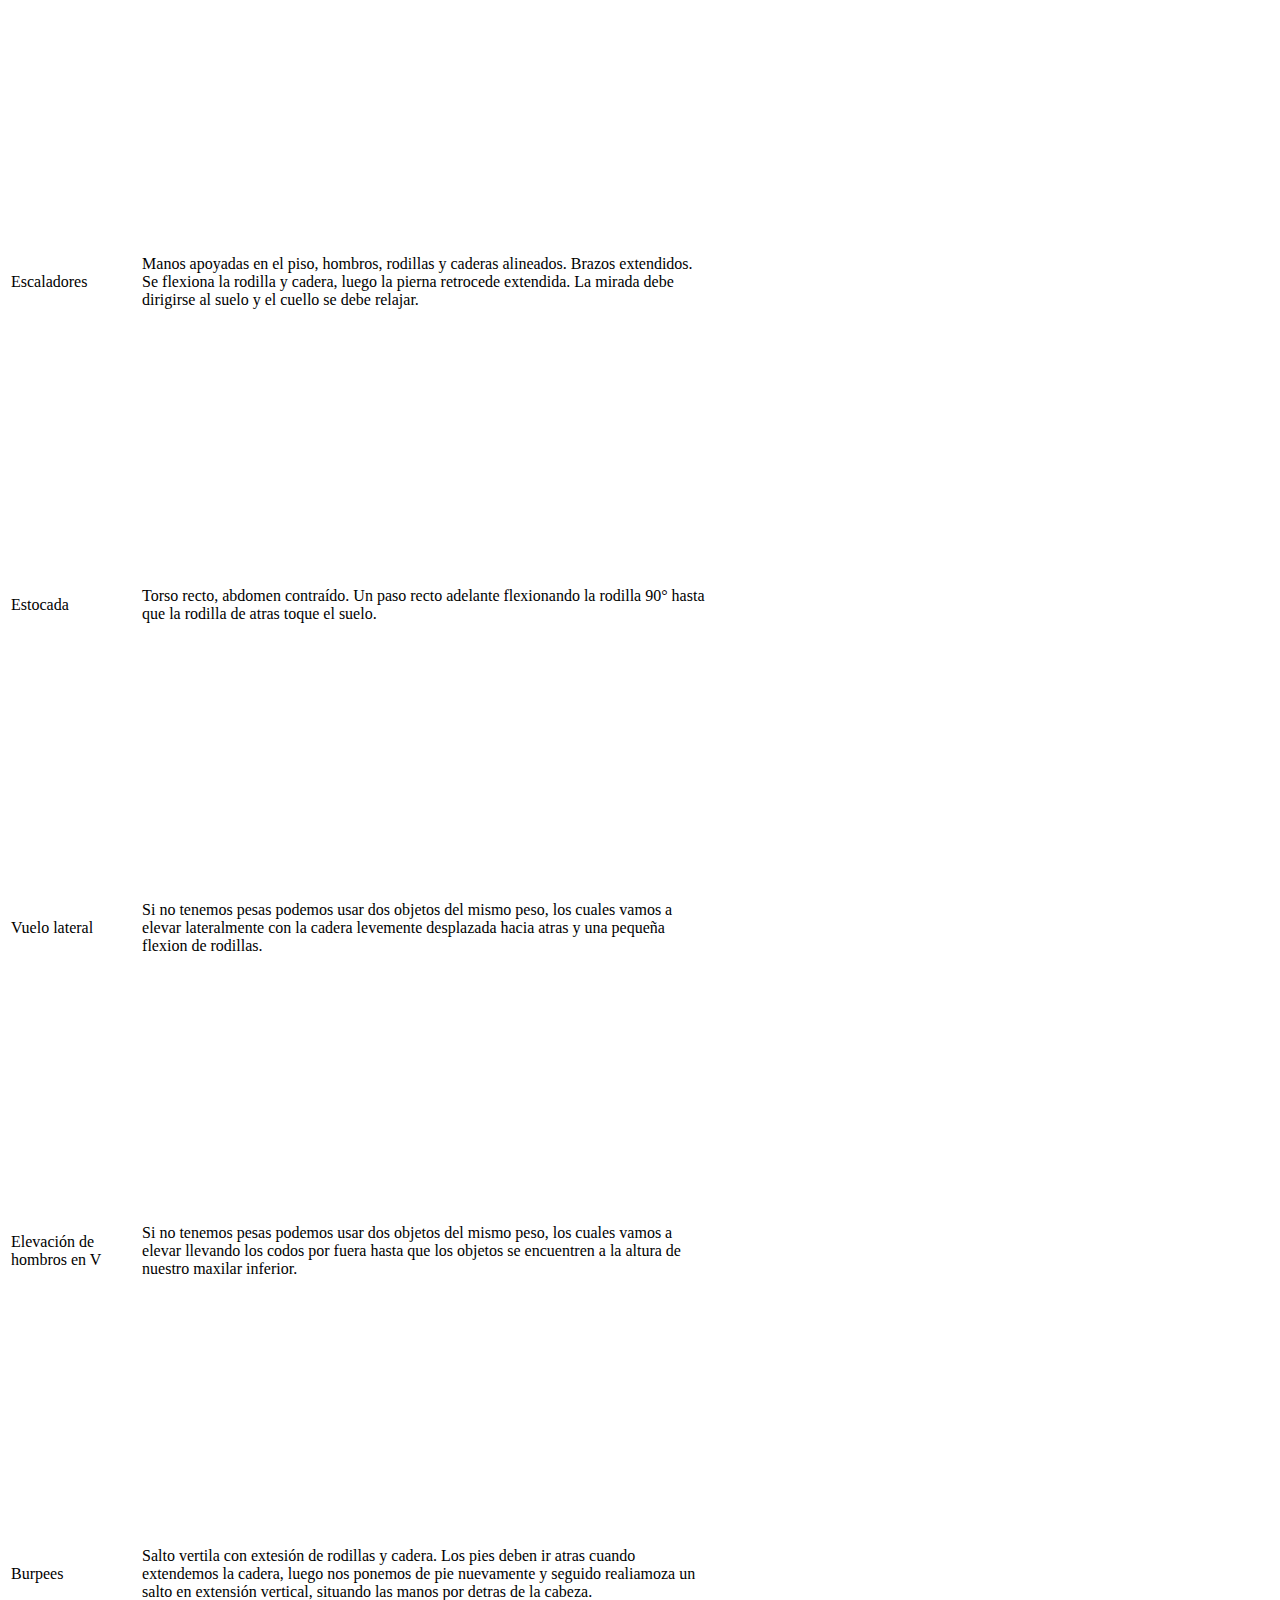
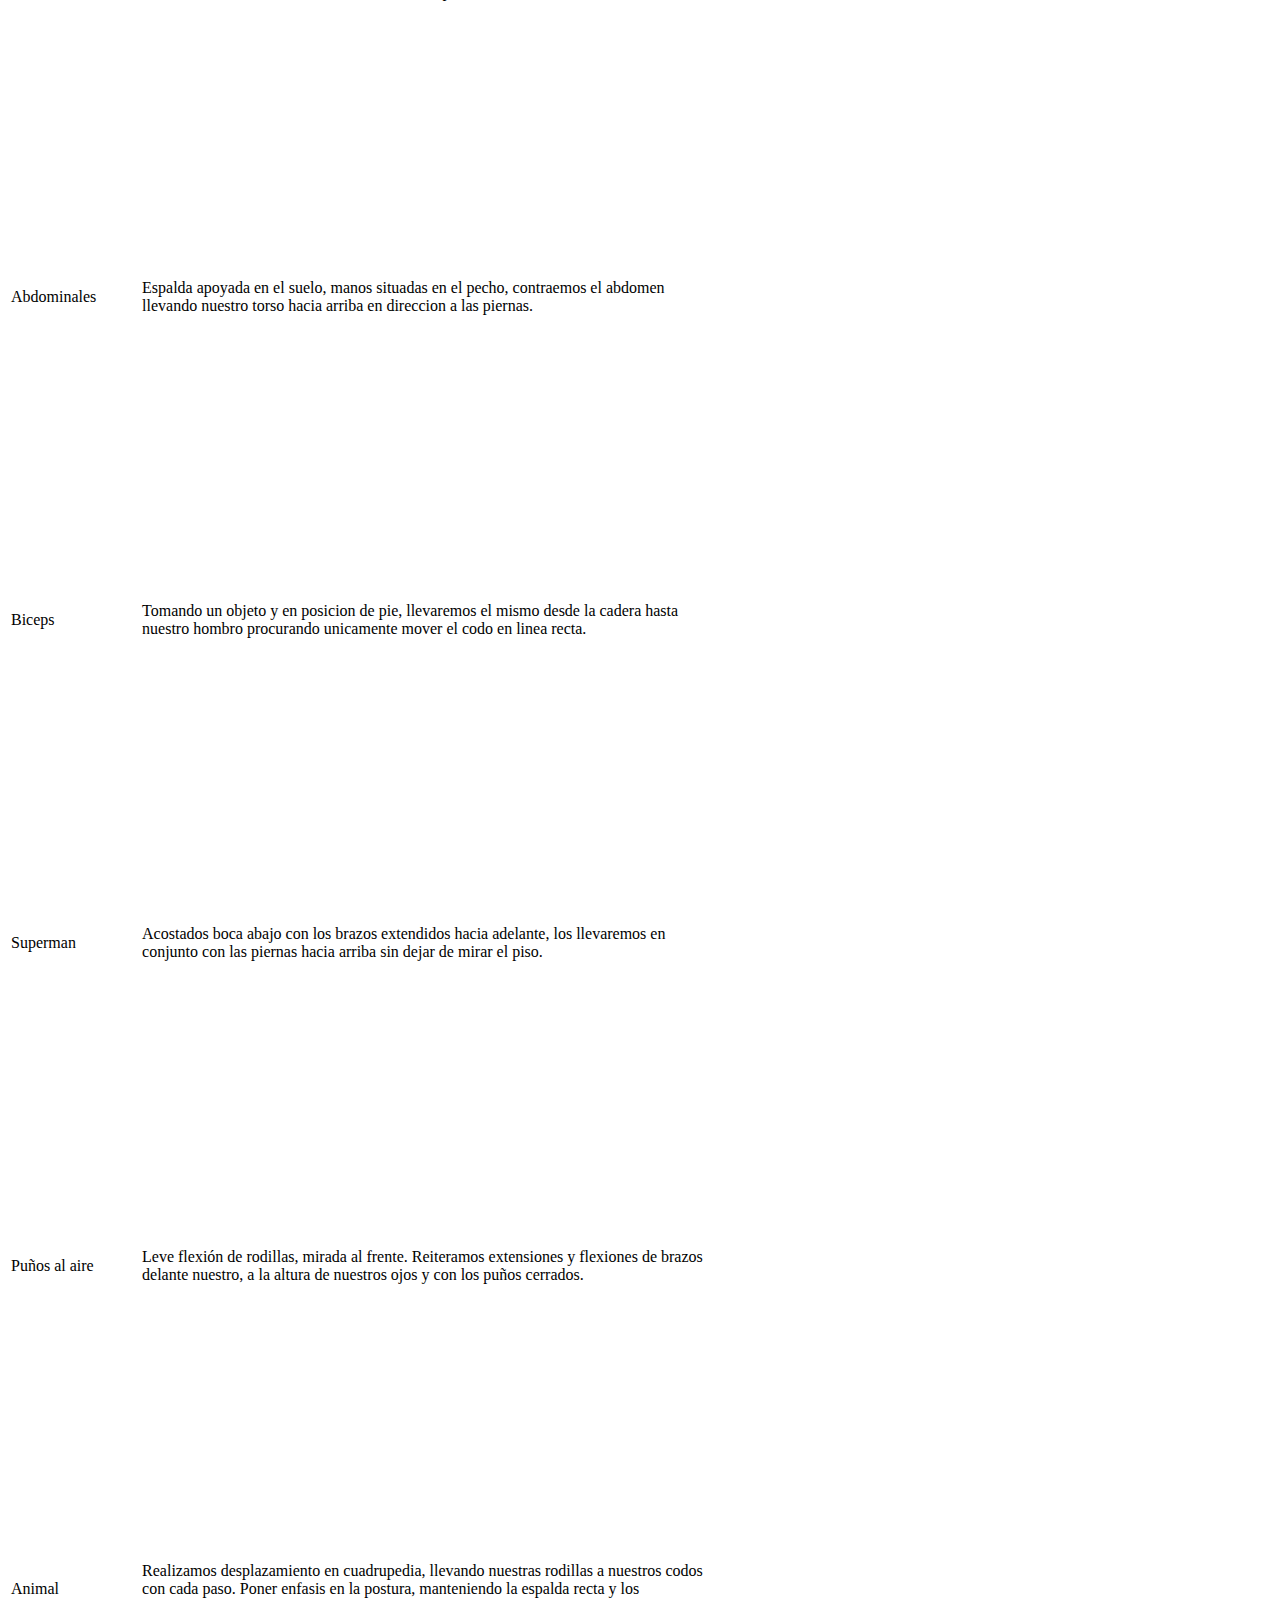
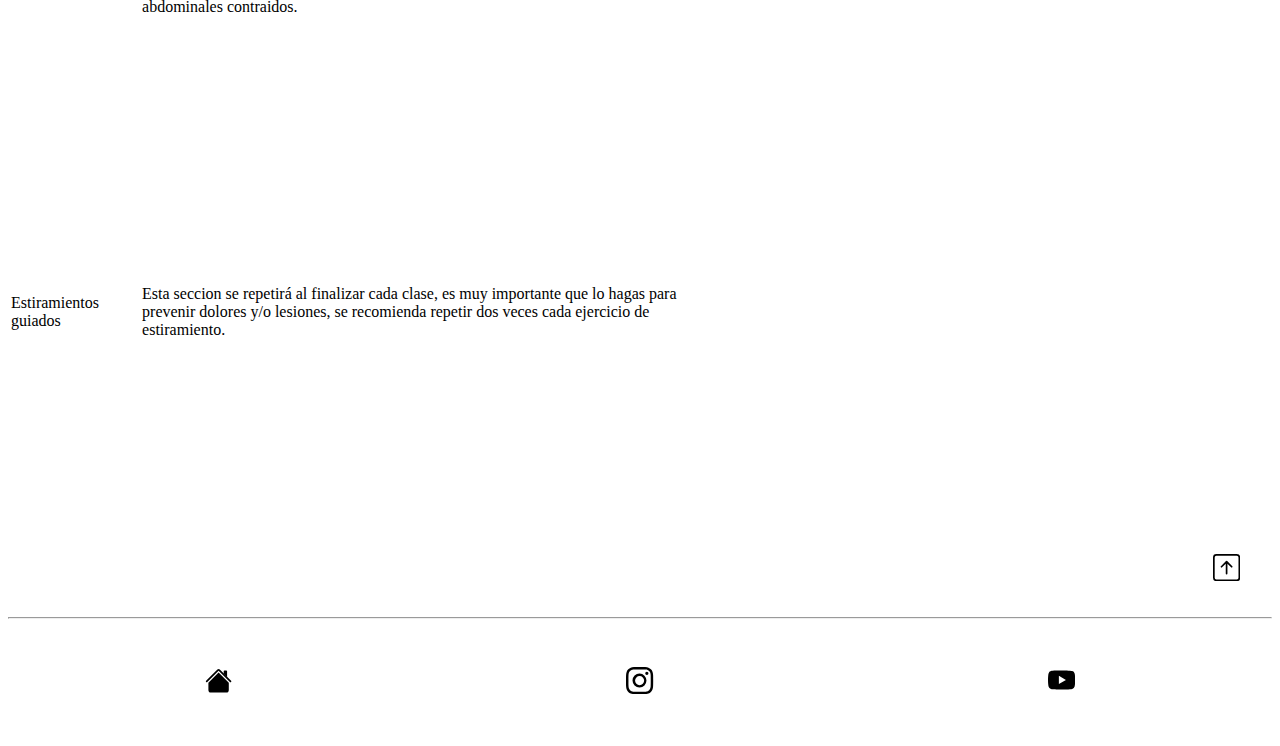
==== commit bb87148d: "Se modifico el logo y tamaño del mismo." ====
--- a/pages/glosario.html
+++ b/pages/glosario.html
@@ -21,7 +21,7 @@
         <header class="row">
             <div class="col-xs-12 col-md-12 col-lg-12">
                 <nav class="navbar navbar-expand-lg navbar-light bg-light fixed-top">
-                    <a class="navbar-brand" href="../index.html"><img src="../img/logo.jfif" width="30" height="30"
+                    <a class="navbar-brand" href="../index.html"><img src="../img/logo.png" width="40" height="40"
                             alt="logo"></a>
                     <button class=" navbar-toggler" type="button" data-toggle="collapse" data-target="#navbarNav"
                         aria-controls="navbarNav" aria-expanded="false" aria-label="Toggle navigation">
--- a/css/app.css
+++ b/css/app.css
@@ -30,6 +30,7 @@
 a{
     color: black;
 }
+
 .section__div--mb{
     margin-bottom: 3rem;
 }
@@ -37,20 +38,28 @@
     display: flex;
     flex-direction: row;
     justify-content: center;
+}
+.footer__index{
+    margin-top: 5rem;
+    margin-left: 0;
+    margin-right: 0;
 }
 
 /* modificaciones de links y botones  */
 .hover__encabezado--index:hover{
    color: #000;
+   text-decoration: none;
 }
 .encabezado__inscripcion--index{
-    margin-top: 1rem;
+    margin-top: 2.5rem;
+    margin-bottom: 2.5rem;
     text-align: center;
     font-size: 2.5rem;
     border: 1px solid #a8dadc;
     background-color: white;   
     border-radius: 15px;
     padding: .25rem .5rem;    
+   
 }
 .encabezado__inscripcion--index:hover{
     color: white;
@@ -167,7 +176,7 @@
 }
 .inscripcion__input--tamaño{
     height: 2rem;
-
+}
 .inscripcion__ubicacion--checkbox{
     text-align: center;
     font-size: 1.2rem;
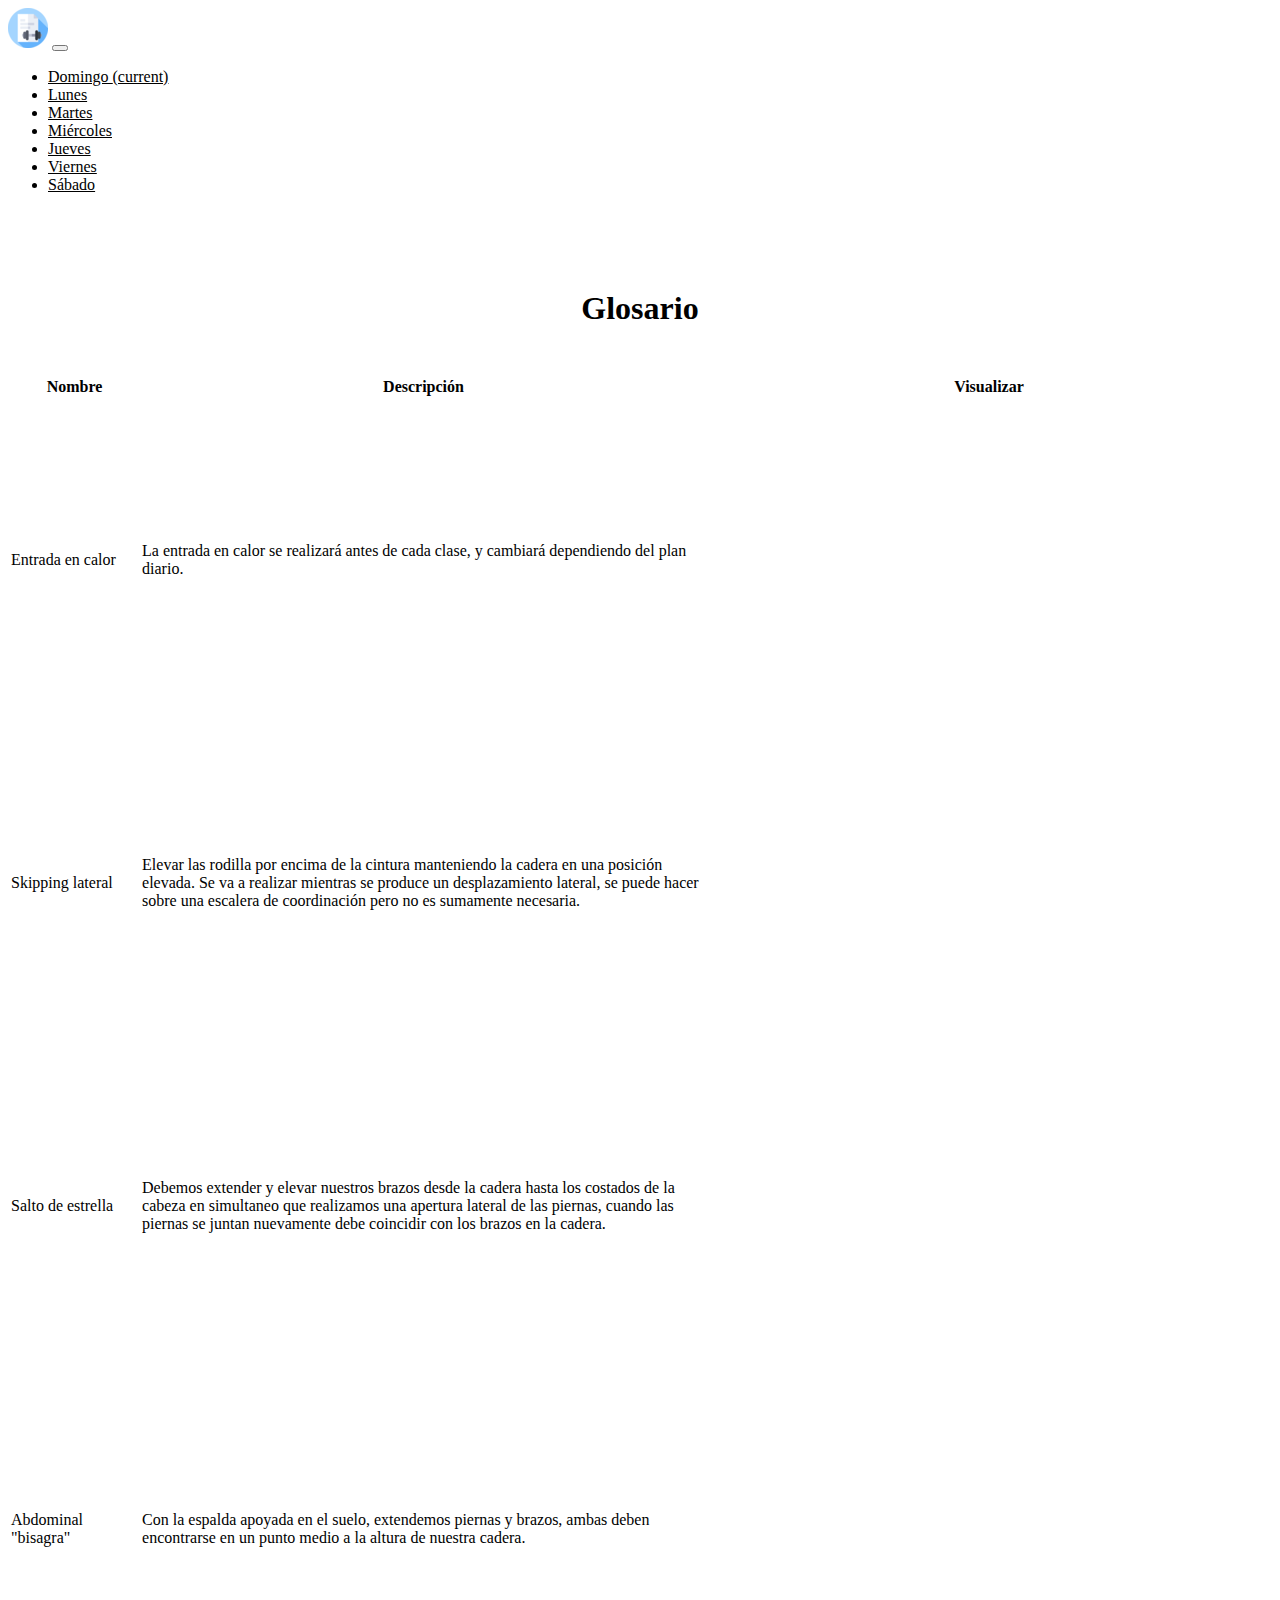
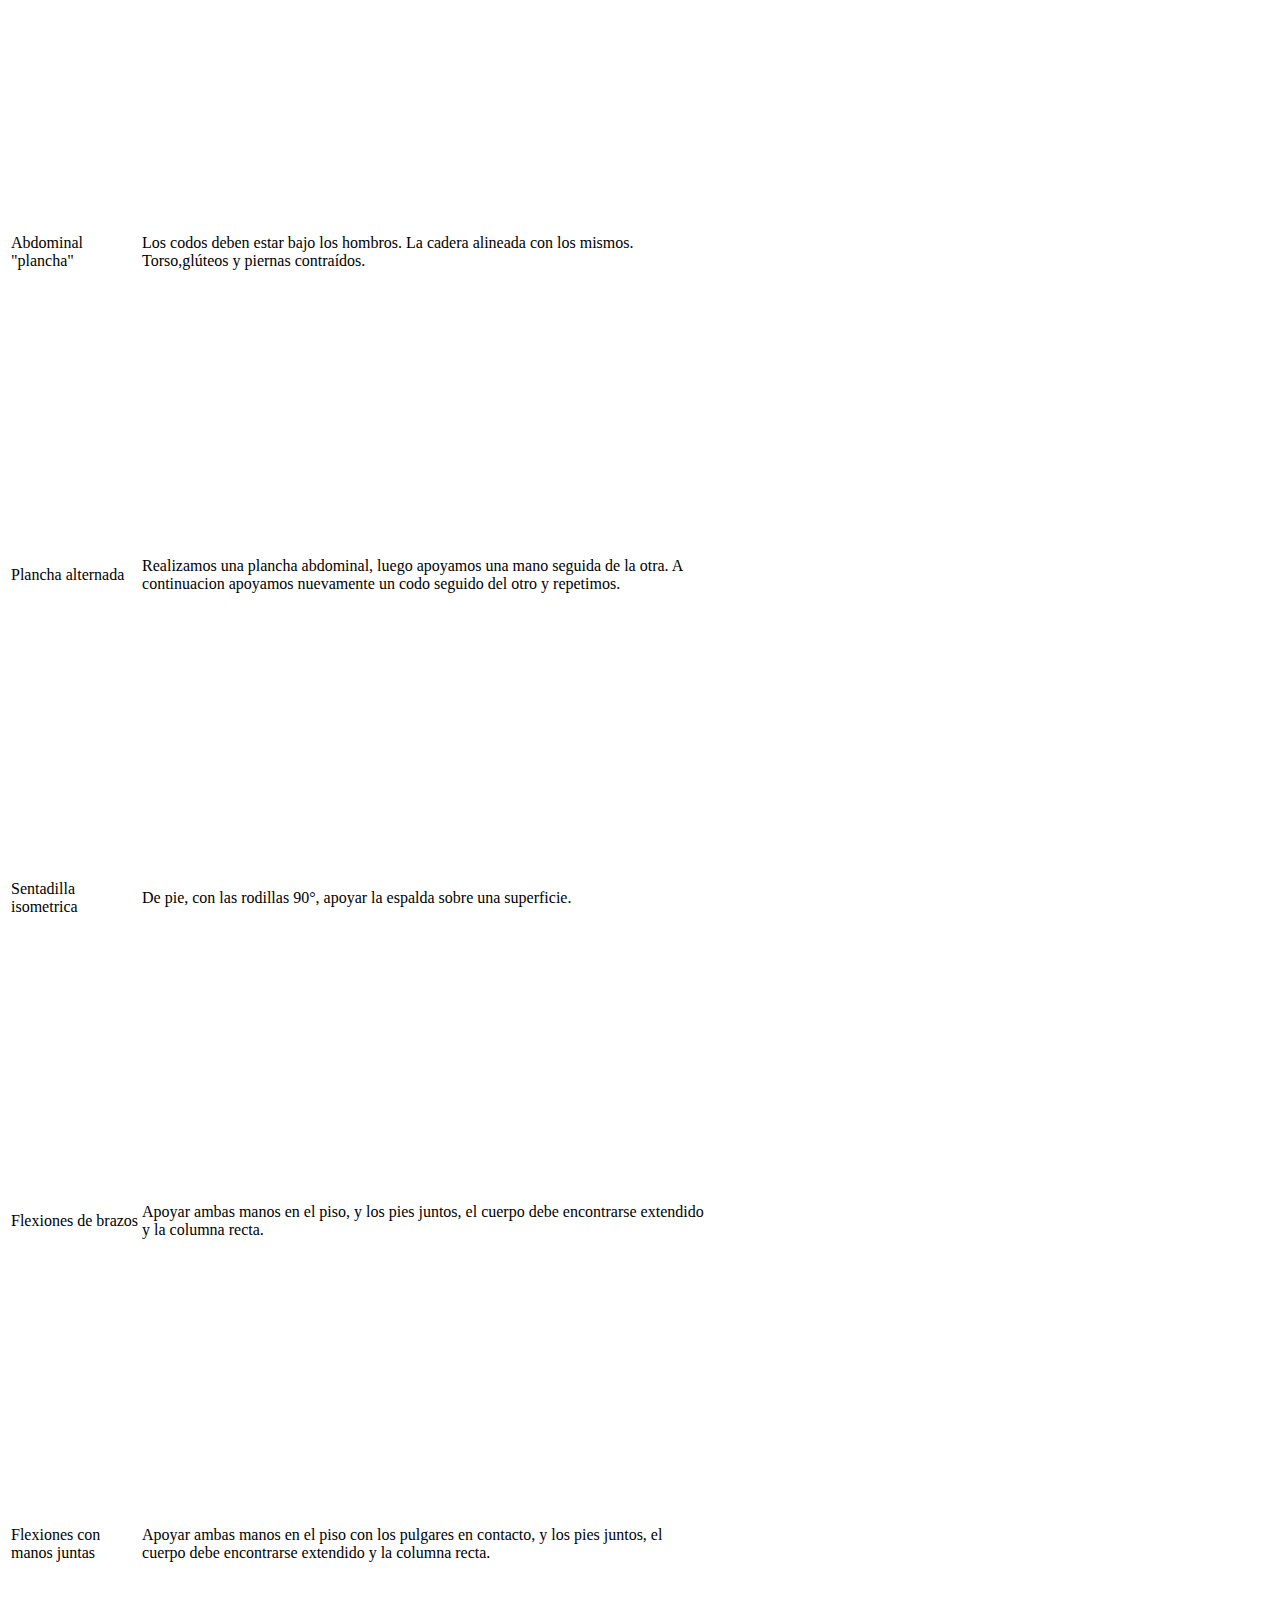
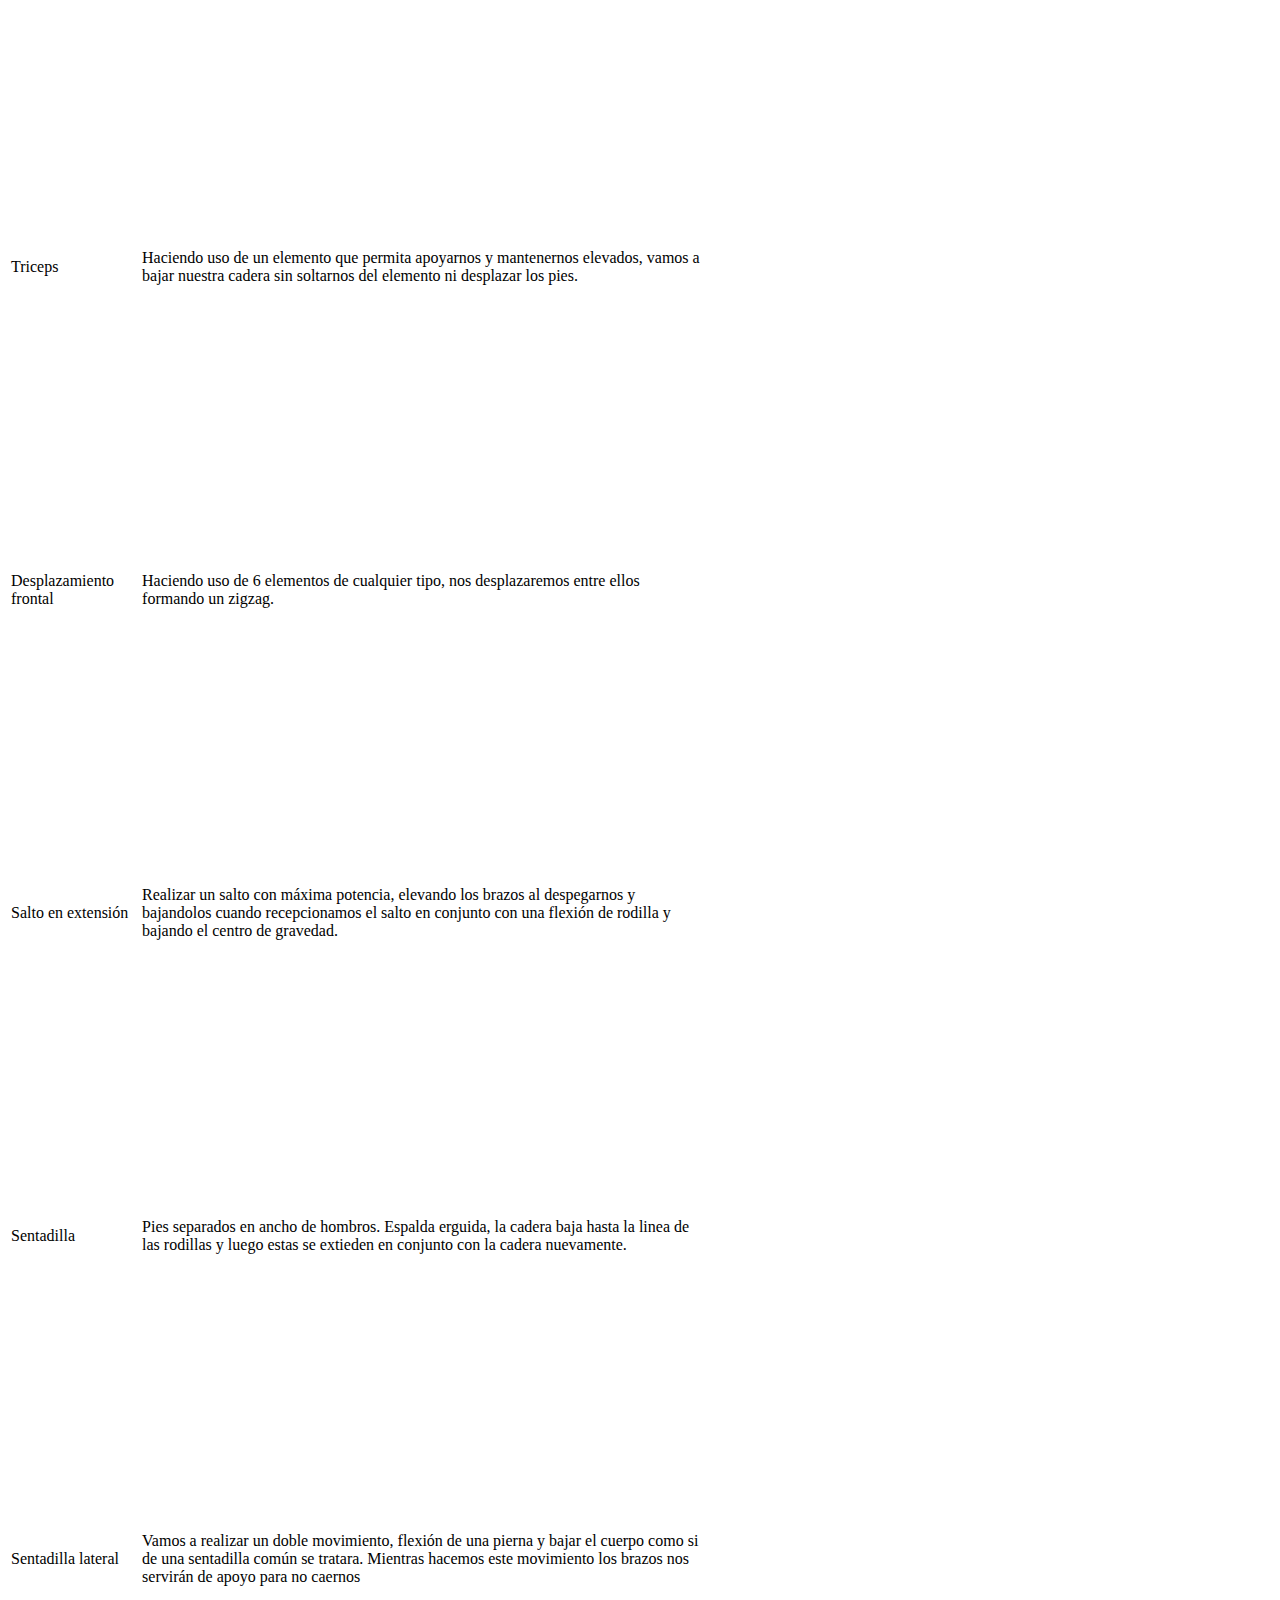
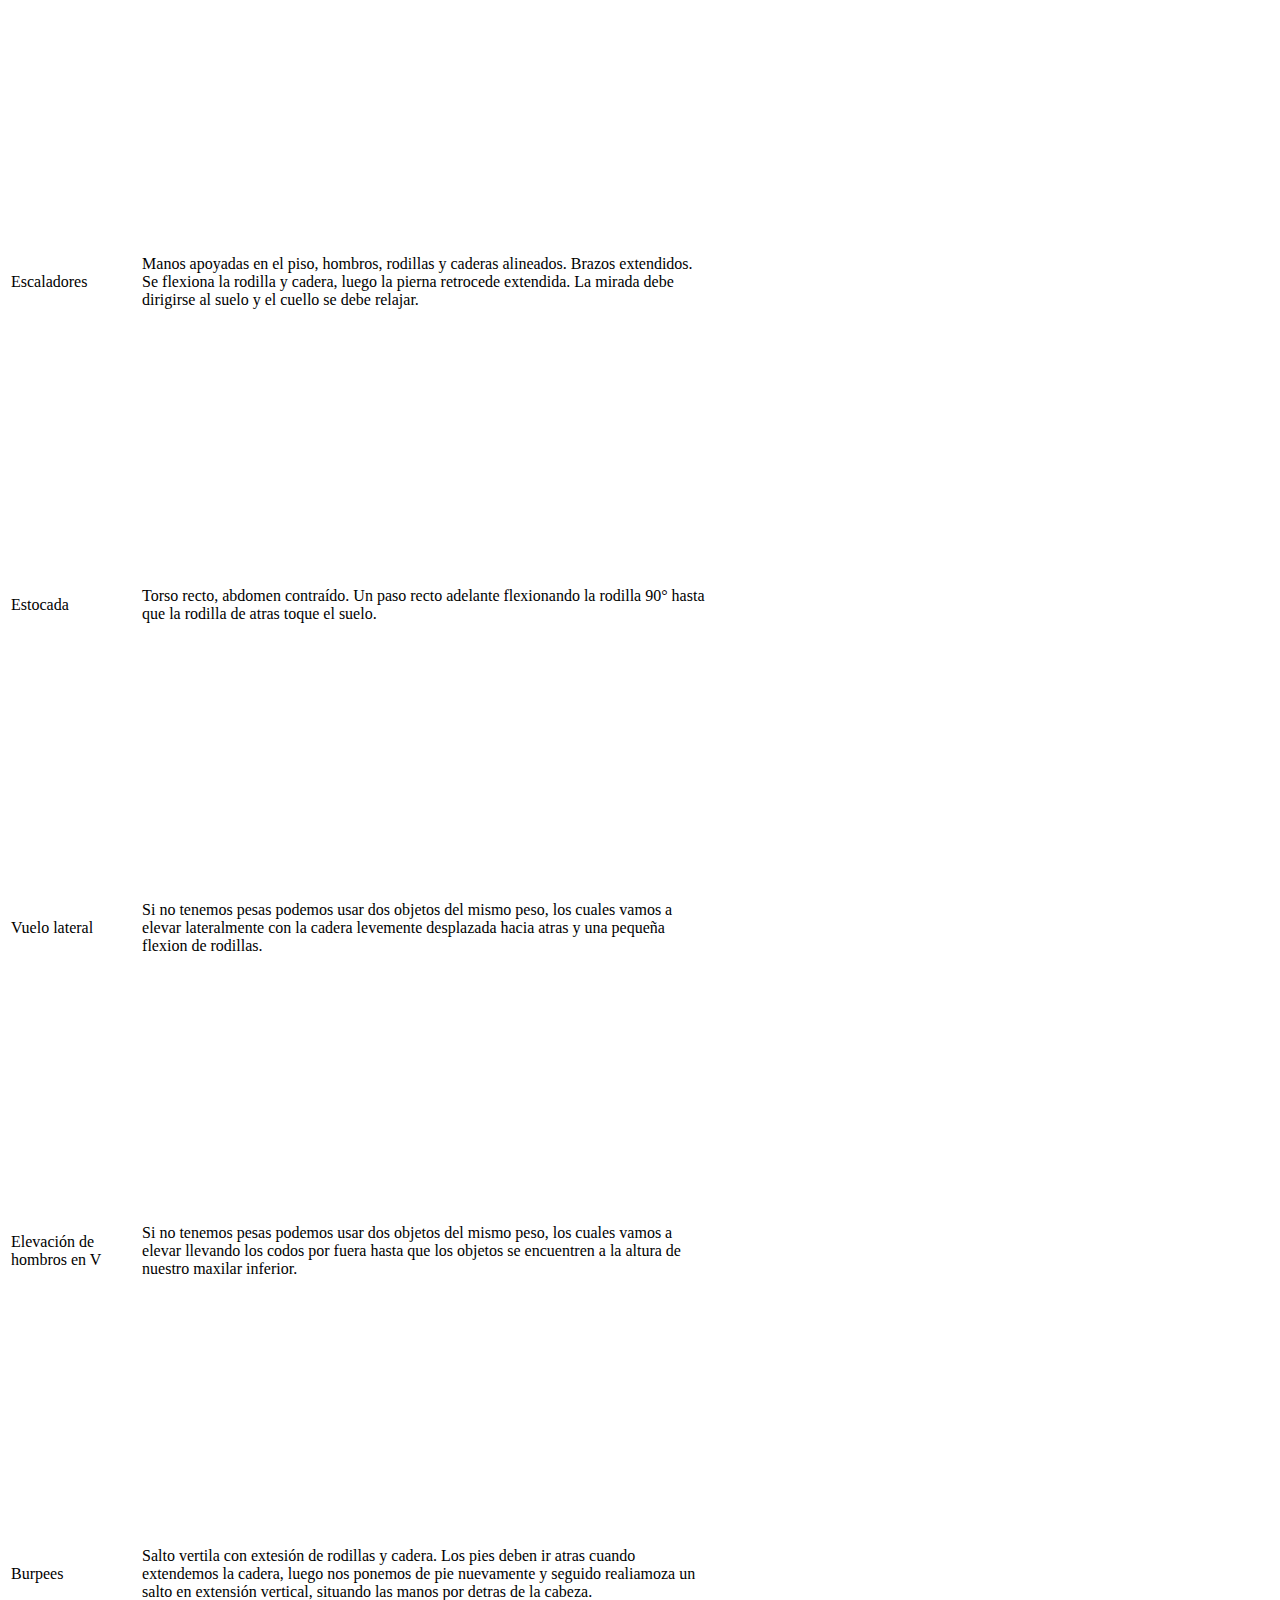
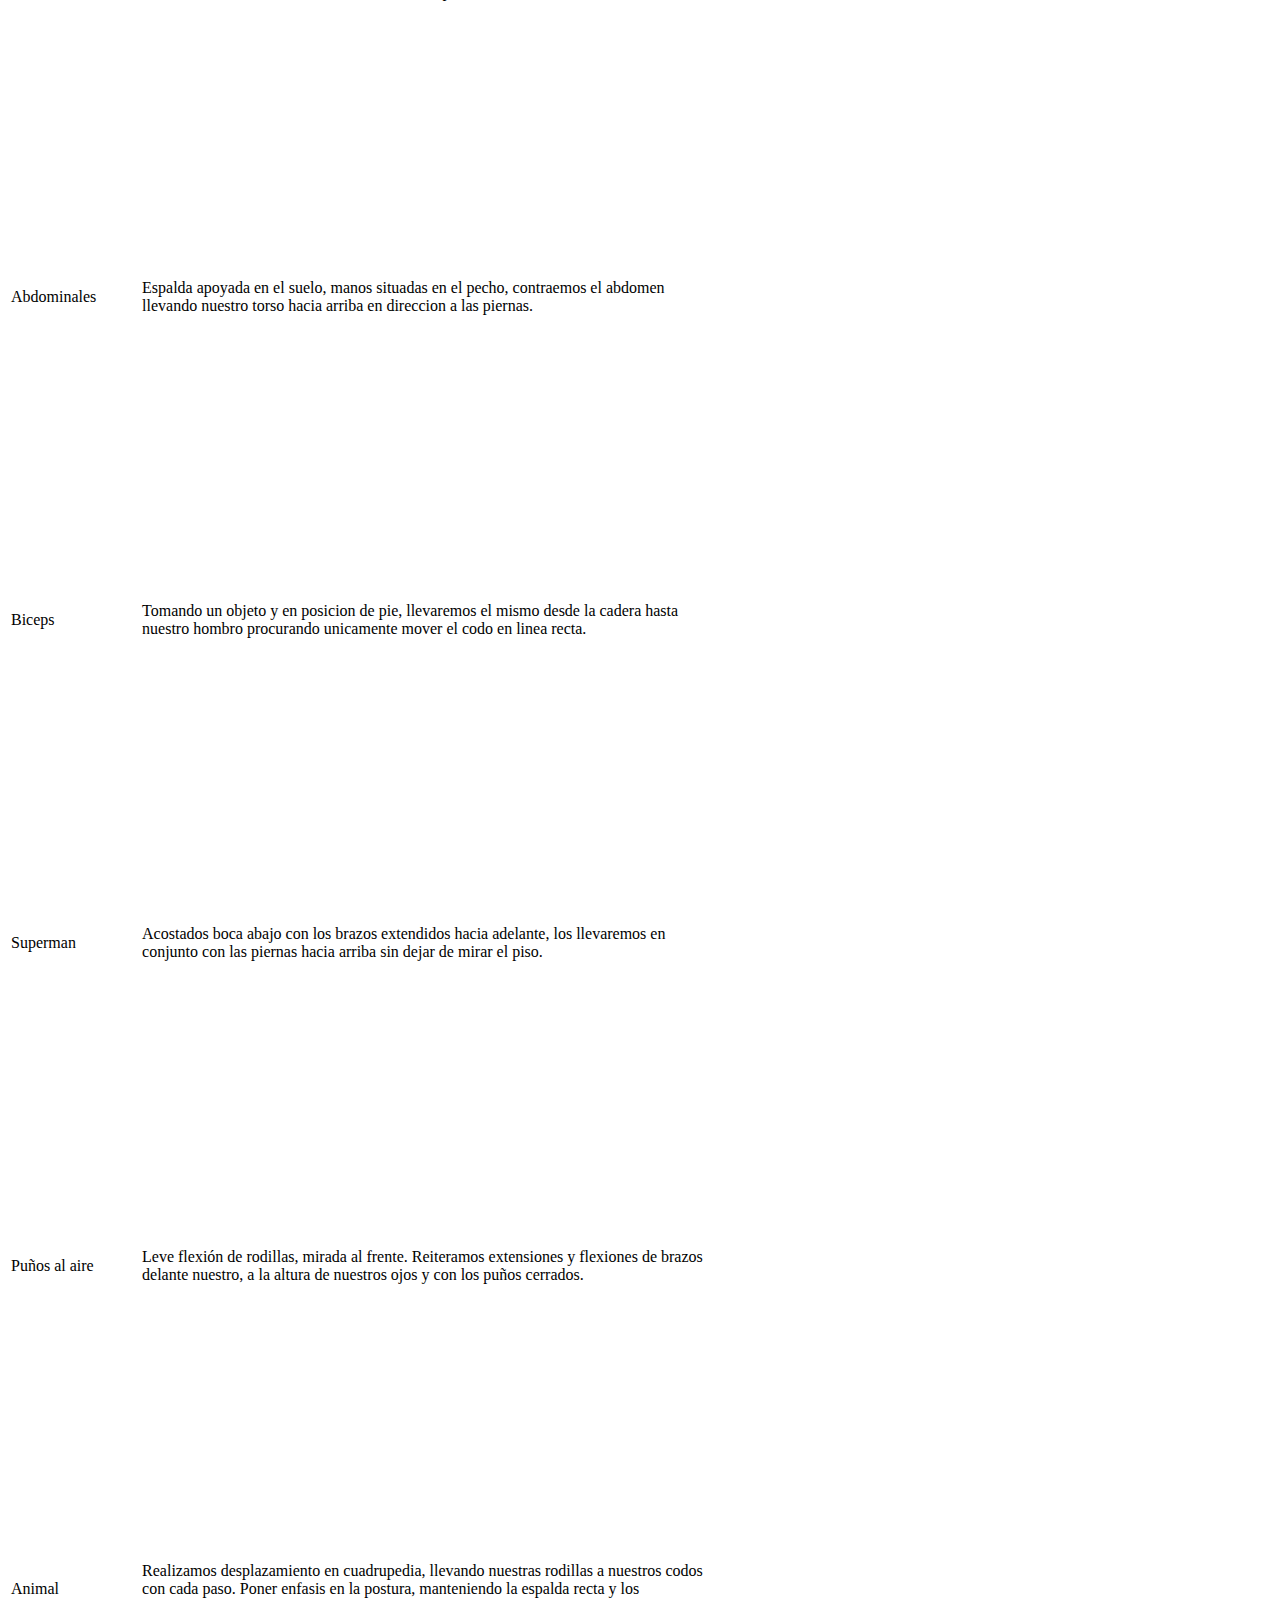
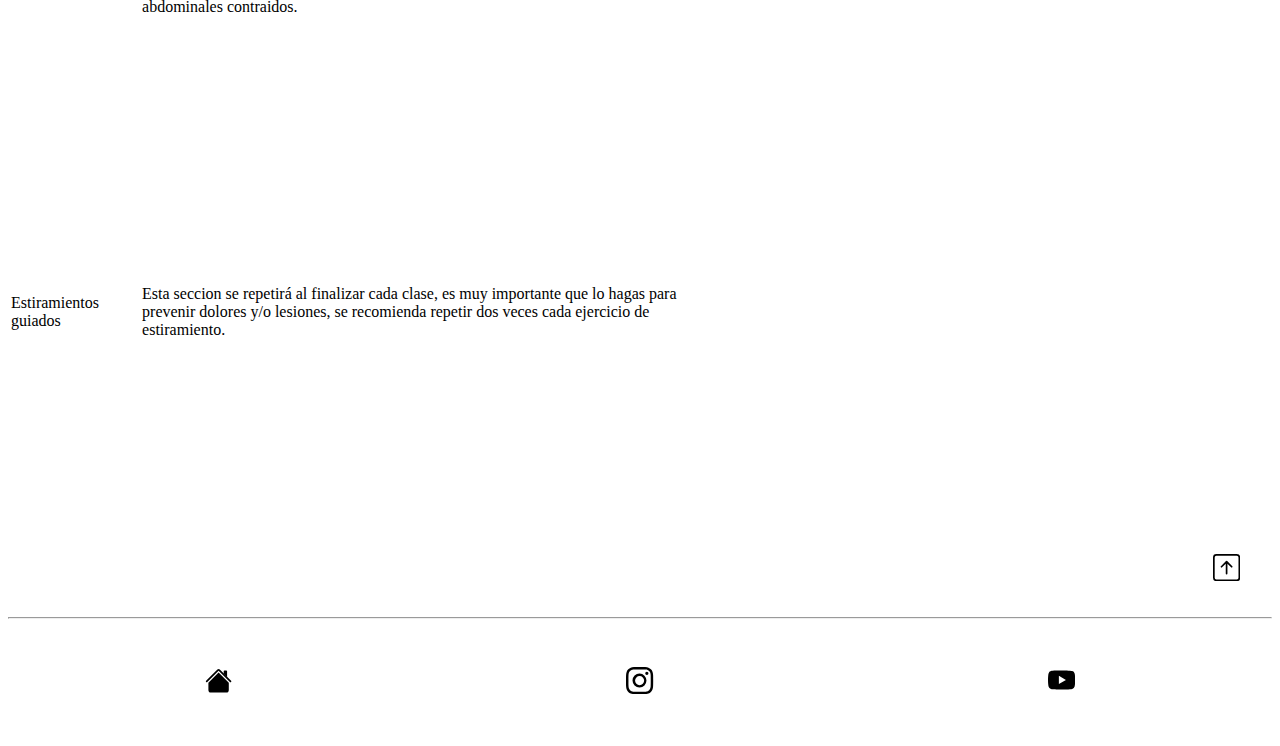
==== commit 87e68acf: "Se cambio el tamaño del logo y el padding del mismo en inscripcion.html" ====
--- a/pages/glosario.html
+++ b/pages/glosario.html
@@ -21,8 +21,7 @@
         <header class="row">
             <div class="col-xs-12 col-md-12 col-lg-12">
                 <nav class="navbar navbar-expand-lg navbar-light bg-light fixed-top">
-                    <a class="navbar-brand" href="../index.html"><img src="../img/logo.png" width="40" height="40"
-                            alt="logo"></a>
+                    <a class="navbar-brand" href="../index.html"><img src="../img/logoNuevo.png" alt="logo"></a>
                     <button class=" navbar-toggler" type="button" data-toggle="collapse" data-target="#navbarNav"
                         aria-controls="navbarNav" aria-expanded="false" aria-label="Toggle navigation">
                         <span class="navbar-toggler-icon"></span>
--- a/css/app.css
+++ b/css/app.css
@@ -38,6 +38,9 @@
     display: flex;
     flex-direction: row;
     justify-content: center;
+}
+hr{
+    background-color: #a8dadc;
 }
 .footer__index{
     margin-top: 5rem;
@@ -154,6 +157,9 @@
 }
 
 /* css del formulario de inscripcion */
+.inscripcion__logo--padding{
+    padding:16px;
+}
 input:placeholder-shown{ 
     font-size: 1rem;
 }
@@ -189,9 +195,11 @@
     justify-content: center; 
 }
 .inscripcion__contenedor--interior{
+    margin-bottom: 4rem;
+    margin-top: 2rem;
     background-color: #a8dadc;
     width: 40rem;
-    height: 42rem;
+    padding-bottom:1rem;
     border-radius: 15px;
     display: flex;
     flex-direction: column;
@@ -249,7 +257,6 @@
         font-size: 14px;
         width: 100%;
     }
-    
     .encabezado__titulo--glosario{
         margin-top: 4rem;
     }
@@ -258,7 +265,13 @@
         height: 100px;
     }
     .inscripcion__contenedor--interior{
-        height: 44rem;
+        width: 80%; 
+    }
+    .inscripcion__ubicacion--checkbox{
+        font-size: 14px;
+    }
+    .inscripcion__textArea{
+        width: 80%;
     }
     .scale:hover{
         transform: scale(1.009,1.009);
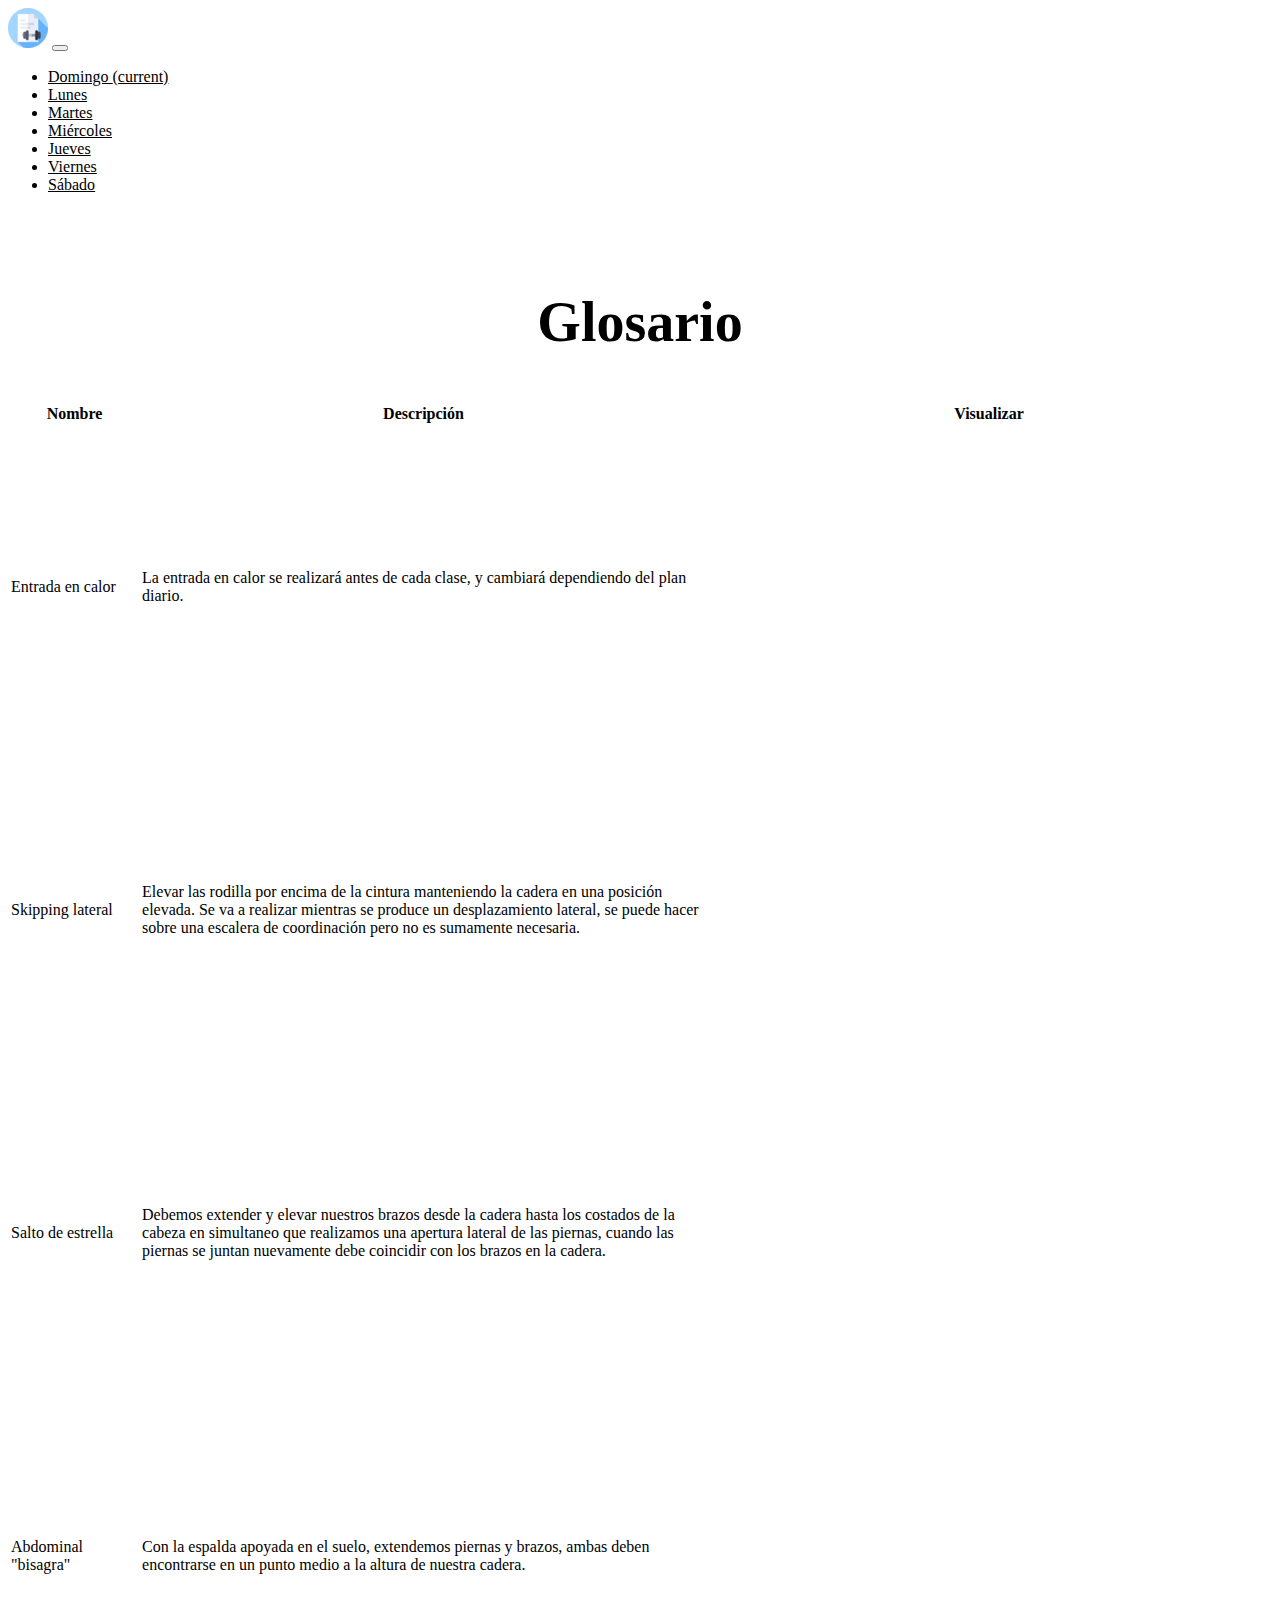
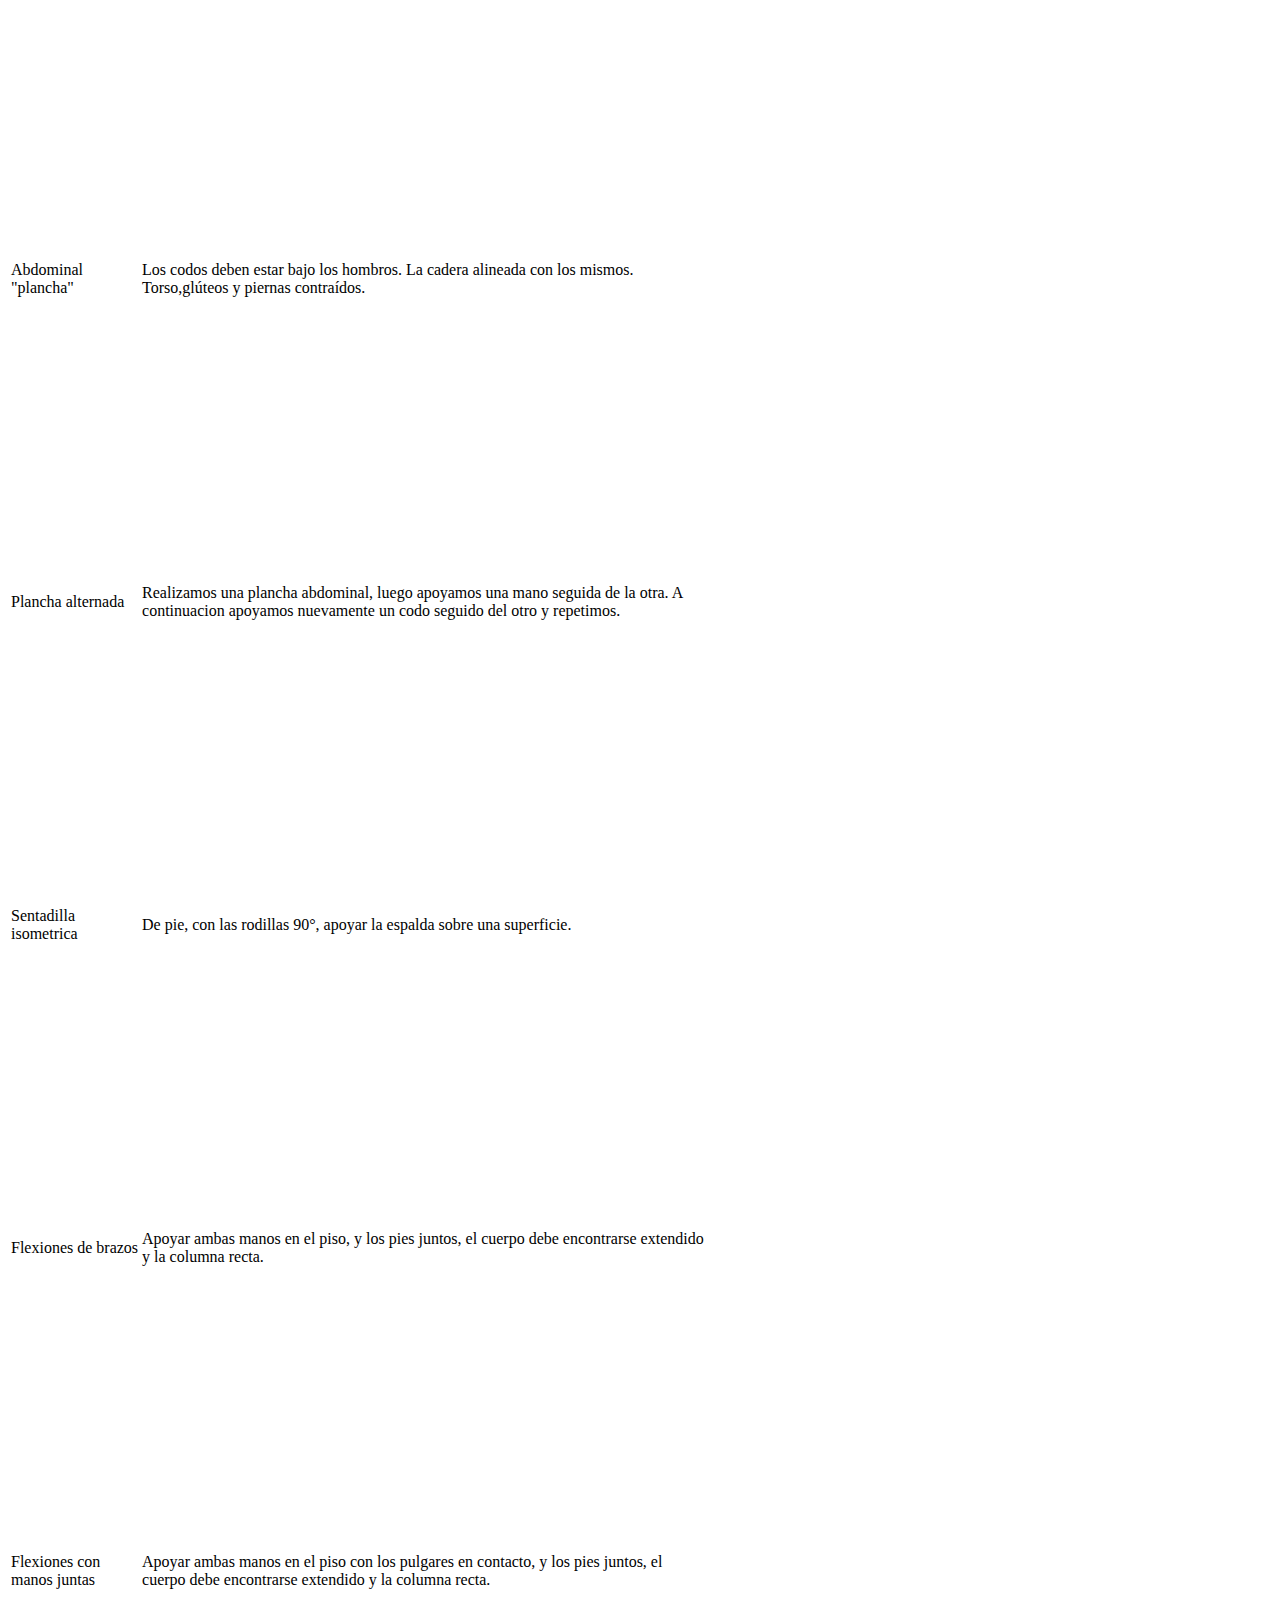
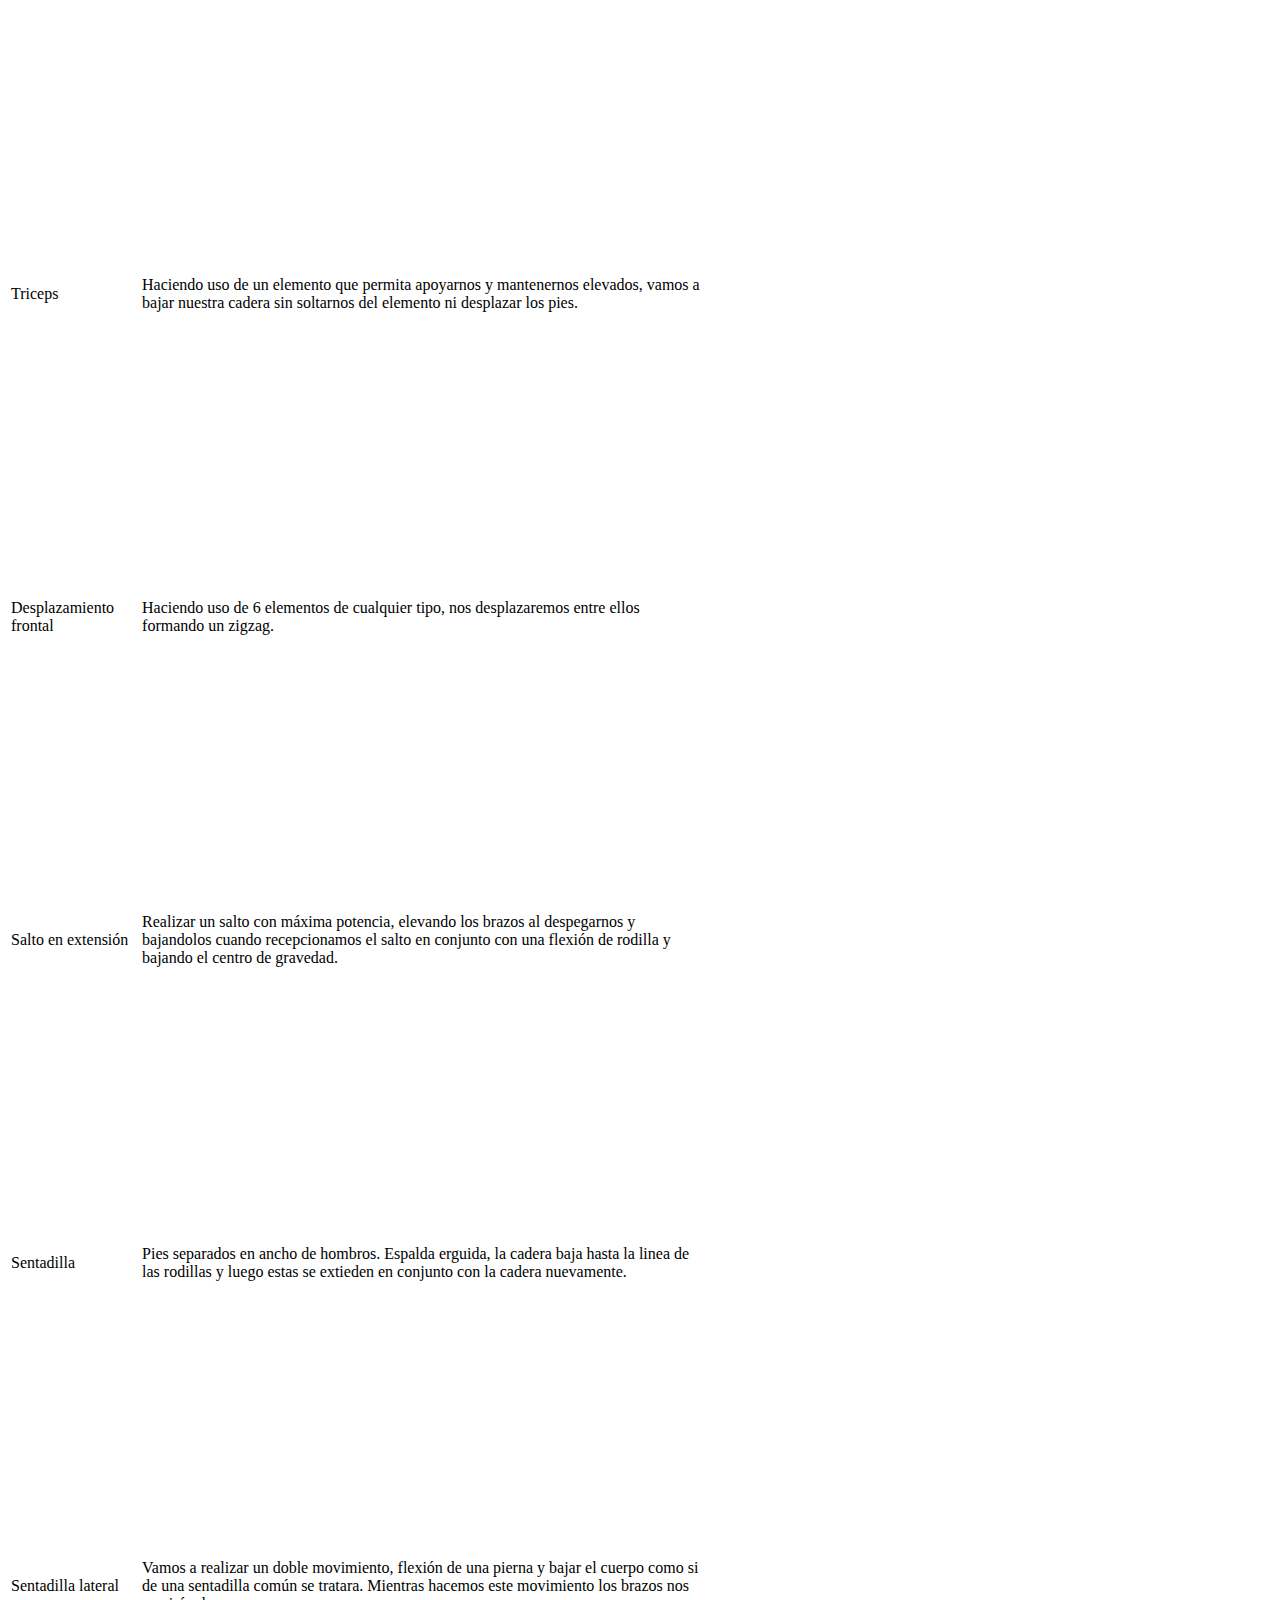
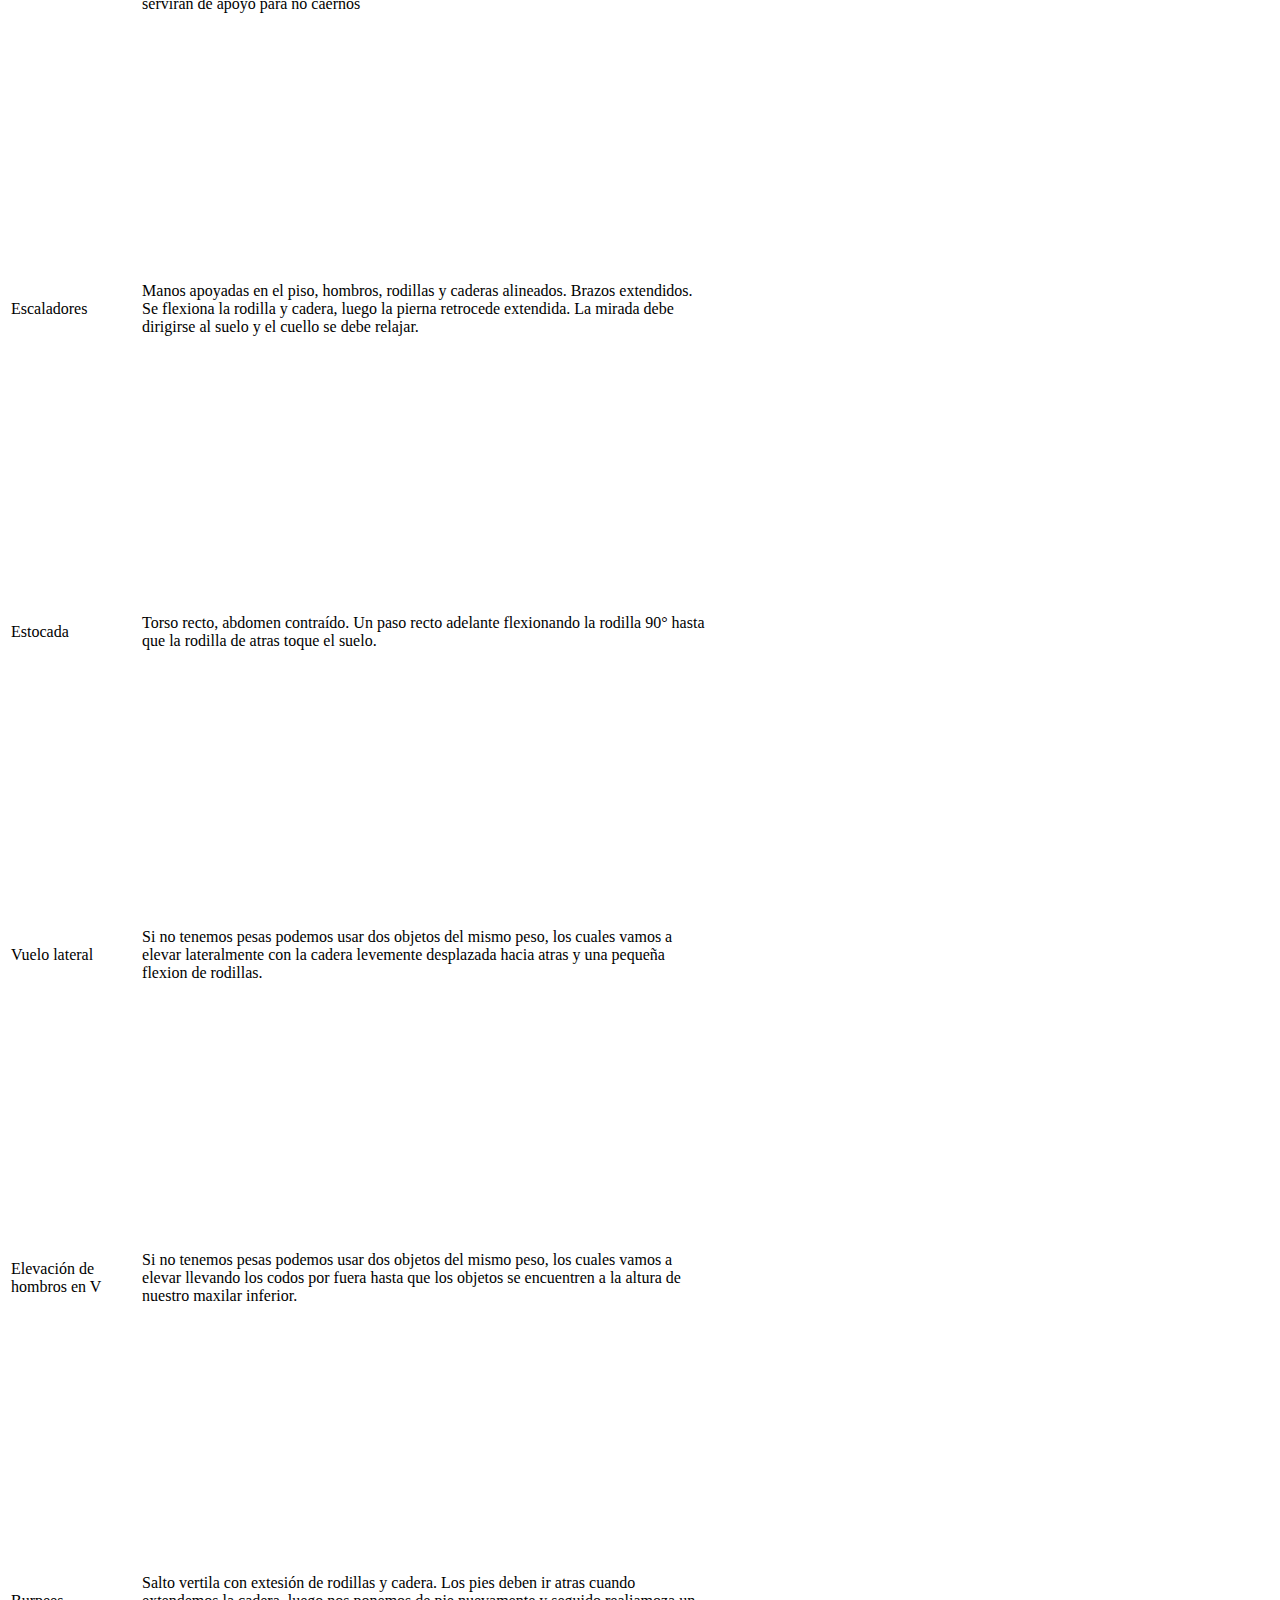
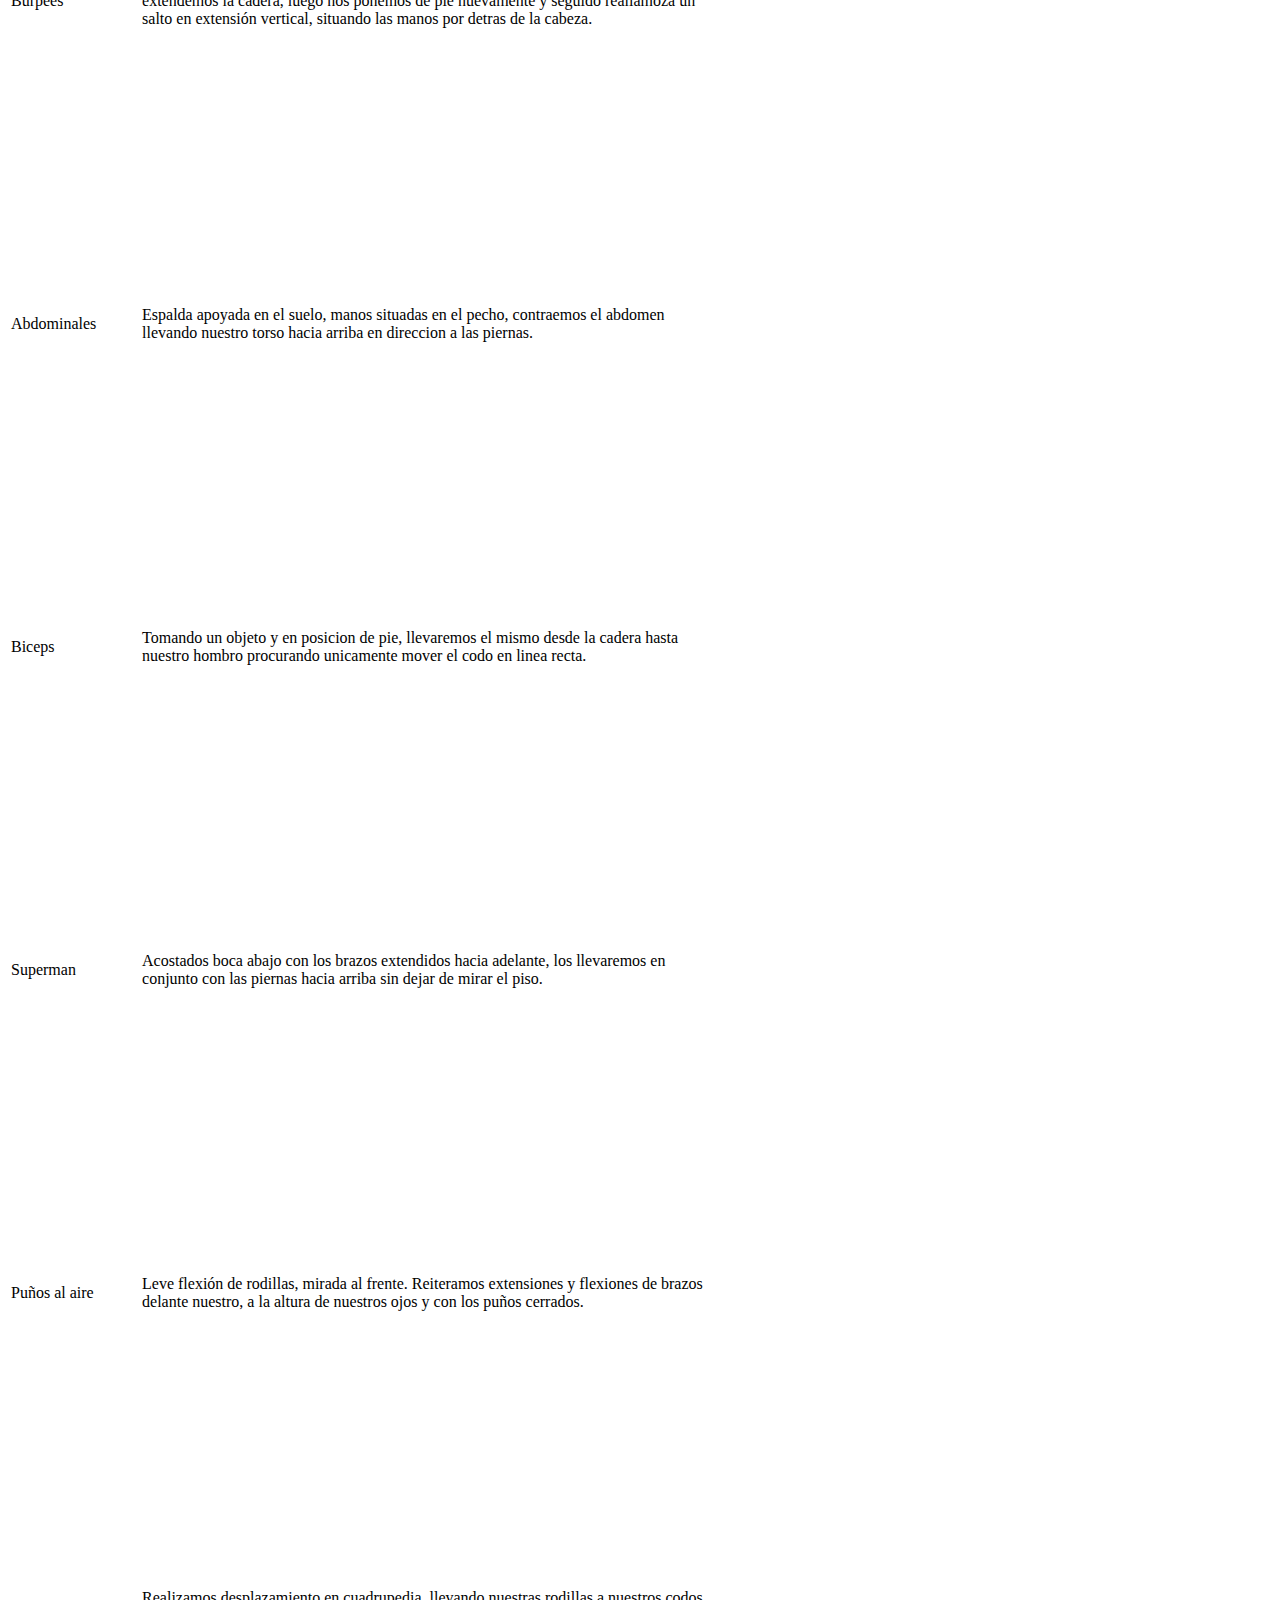
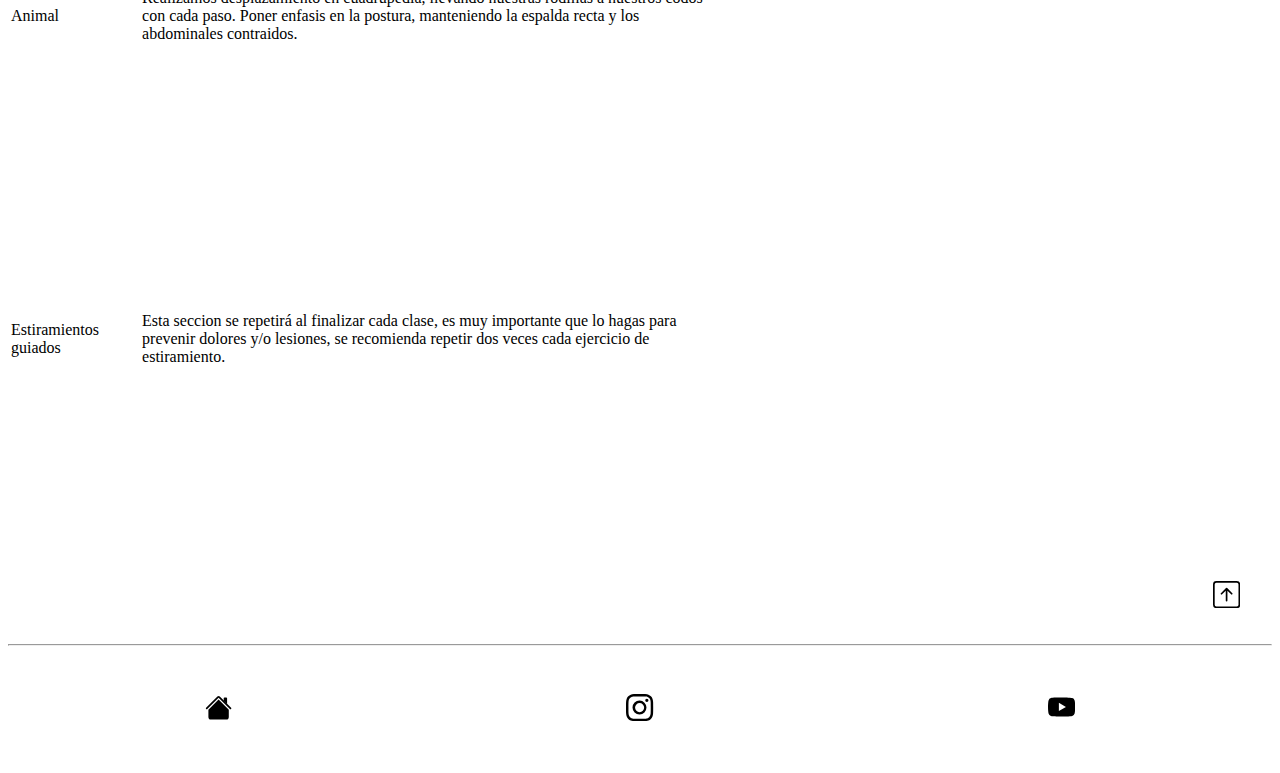
==== commit 2c94acd1: "Se agrego un footer en index, se modificaron tamaños de letras y posiciones de h1,h2,carousel,textos" ====
--- a/pages/glosario.html
+++ b/pages/glosario.html
@@ -64,7 +64,7 @@
             <table class="table table-hover glosario__section--position">
                 <thead>
                     <tr>
-                        <th scope="col">Nombre</th>
+                        <th scope="col" id="nombre">Nombre</th>
                         <th scope="col">Descripción</th>
                         <th scope="col">Visualizar</th>
                     </tr>
@@ -311,7 +311,7 @@
             </table>
         </section>
     </div>
-    <div class=" bottonUp__pages botonUp__footer--dias footer__dias--color"><a href="#glosario">
+    <div class=" bottonUp__pages botonUp__footer--dias footer__dias--color"><a href="#nombre">
             <svg xmlns="http://www.w3.org/2000/svg" width="16" height="16" fill="currentColor"
                 class="bi bi-arrow-up-square" viewBox="0 0 16 16">
                 <path fill-rule="evenodd"
--- a/css/app.css
+++ b/css/app.css
@@ -1,36 +1,13 @@
-/* vista desktop */
-@media only screen and (min-width:1024px) {
-    .encabezado__titulo{
-        margin: 5rem 0;
-    }
-    .section__textPrincipal{
-        text-align: center;
-         padding-top: 4rem;
-         padding-left: 2rem;
-    }
-     .section__textSecundario{
-        text-align: center;
-        padding-top: 4rem;
-        padding-right: 2rem;
-    }
-     .section__container {
-        padding-left: 5rem;
-    }
-    .carousel-inner{
-        height: 500px;
-    }
-    .encabezado__h2{
-        margin-top: 1rem;
-    }
-}
-
+/* Css general */
 h1, h2{
     text-align: center;
+}
+h1{
+    font-size: 3.5rem;
 }
 a{
     color: black;
 }
-
 .section__div--mb{
     margin-bottom: 3rem;
 }
@@ -39,13 +16,28 @@
     flex-direction: row;
     justify-content: center;
 }
-hr{
-    background-color: #a8dadc;
-}
-.footer__index{
+.card__index{
     margin-top: 5rem;
     margin-left: 0;
     margin-right: 0;
+}
+
+/* css del footer del index */
+.footer__index{
+    background-color: #d1eeff;
+    border-radius: .25rem;
+    margin-top: 3rem;
+    padding: 1rem ;
+    display: flex;
+    flex-direction: row;
+    justify-content: flex-end;
+    text-align: right;
+    font-size: 16px;
+}
+.footer__index img{
+    margin-left: 3rem;
+    padding-right: 2rem;
+    padding-top: 0.3rem;
 }
 
 /* modificaciones de links y botones  */
@@ -59,16 +51,18 @@
     text-align: center;
     font-size: 2.5rem;
     border: 1px solid #a8dadc;
-    background-color: white;   
+    background-color: #a8dadc; 
     border-radius: 15px;
     padding: .25rem .5rem;    
    
 }
 .encabezado__inscripcion--index:hover{
     color: white;
+    background-color: white;
     border: 1px  solid #a8dadc;
     border-radius: 15px;
     box-shadow: 0 0.8em 0.5em -0.5em #99c5c7;
+    
 } 
 .scale:hover{
     transform: scale(1,1.1);
@@ -100,22 +94,15 @@
     text-align: center;
 }
 
-/* Titulo de los dias */
+/* Css de los distintos dias */
 .encabezado__titulo--dias{
     margin-top: 1rem;
-}
-
-/* hover de las tablas de los dias */
-.table-hover tbody tr:hover{
-    background-color: #a8dadc;
 }
 .dias__ver--hover:hover{
     color: white;
     text-decoration: none; 
     transition: 0.4s;
 }
-
-/* footer de los dias */
 .footer__dias--position{
     display: flex;
     flex-direction: row;
@@ -124,6 +111,10 @@
     margin-bottom: 3rem;
     padding-left: 0;
     list-style: none;
+}
+
+hr{
+    background-color: #a8dadc;
 }
 
 /* Iconos de footer */
@@ -149,6 +140,10 @@
     margin-top: 2rem;
     margin-bottom: 5rem; 
 } 
+.table-hover tbody tr:hover{
+    background-color: #a8dadc;
+}
+
 .encabezado__titulo--glosario{
     margin-top: 6rem;
 }
@@ -212,14 +207,57 @@
     margin-top: 2rem; 
 }
 
+/* vista desktop */
+@media only screen and (min-width:1024px) {
+    .carousel{
+        margin-top: 4rem;
+    }
+    .encabezado__titulo{
+        margin: 5rem 0;
+    }
+    .section__textPrincipal{
+        text-align: center;
+        padding-top: 4rem;
+        padding-left: 2rem;
+        font-size: 20px;
+    }
+     .section__textSecundario{
+        text-align: center;
+        padding-top: 4rem;
+        padding-right: 2rem;
+        font-size: 20px;
+    }
+     .section__container {
+        padding-left: 5rem;
+    }
+    .carousel-inner{
+        height: 500px;
+    }
+}
+
 /* modificaciones de vista tablet */
 @media only screen and (min-width: 768px) and (max-width:1023px){
+    .encabezado__titulo{
+        margin: 5rem 0;
+        font-size: 3rem;
+    }
+    .section__textPrincipal{
+        padding: 2rem 0;
+        text-align: center;
+        font-size: 1.5rem;
+    }
+    .section__textSecundario{
+        padding: 2rem 0;
+        text-align: center;
+        font-size: 1.5rem;
+    }
     iframe{
         width: 400px;
         height: 200px;
     }
     .encabezado__inscripcion--index{
         margin-bottom: 2.5rem;
+       
     }
     .scale:hover{
         transform: scale(1.009,1.009);
@@ -234,20 +272,37 @@
     .navbar-toggler{
         justify-content: flex-start;  
     }
-   
+    .carousel{
+        margin-top: 5rem;
+    }
+    .encabezado__titulo{
+        margin-top: 2rem;
+        font-size: 2.5rem;
+    }
     .section__textPrincipal{
-        padding: 2rem 0;
+        padding: 2rem ;
         text-align: center;
         font-size: 1.5rem;
     }
     .section__textSecundario{
-        padding: 2rem 0;
+        padding: 2rem ;
         text-align: center;
         font-size: 1.5rem;
     }
     .section__container{
         display: flex;
         justify-content: center;
+    }
+    .footer__index{
+        display: flex;
+        justify-content: flex-end;
+        text-align: left;
+        font-size: 1.1rem;
+    }
+    .footer__index img{
+        margin-left: 1rem;
+        padding-right: 0rem;
+        padding-top: 0.3rem;
     }
     
      /* No usar BEM sobre .table ya que es class de bootstrap */
@@ -264,6 +319,9 @@
         width: 100px;
         height: 100px;
     }
+    .encabezado__titulo--inscripcion{
+        font-size: 3.5rem;
+    }
     .inscripcion__contenedor--interior{
         width: 80%; 
     }
